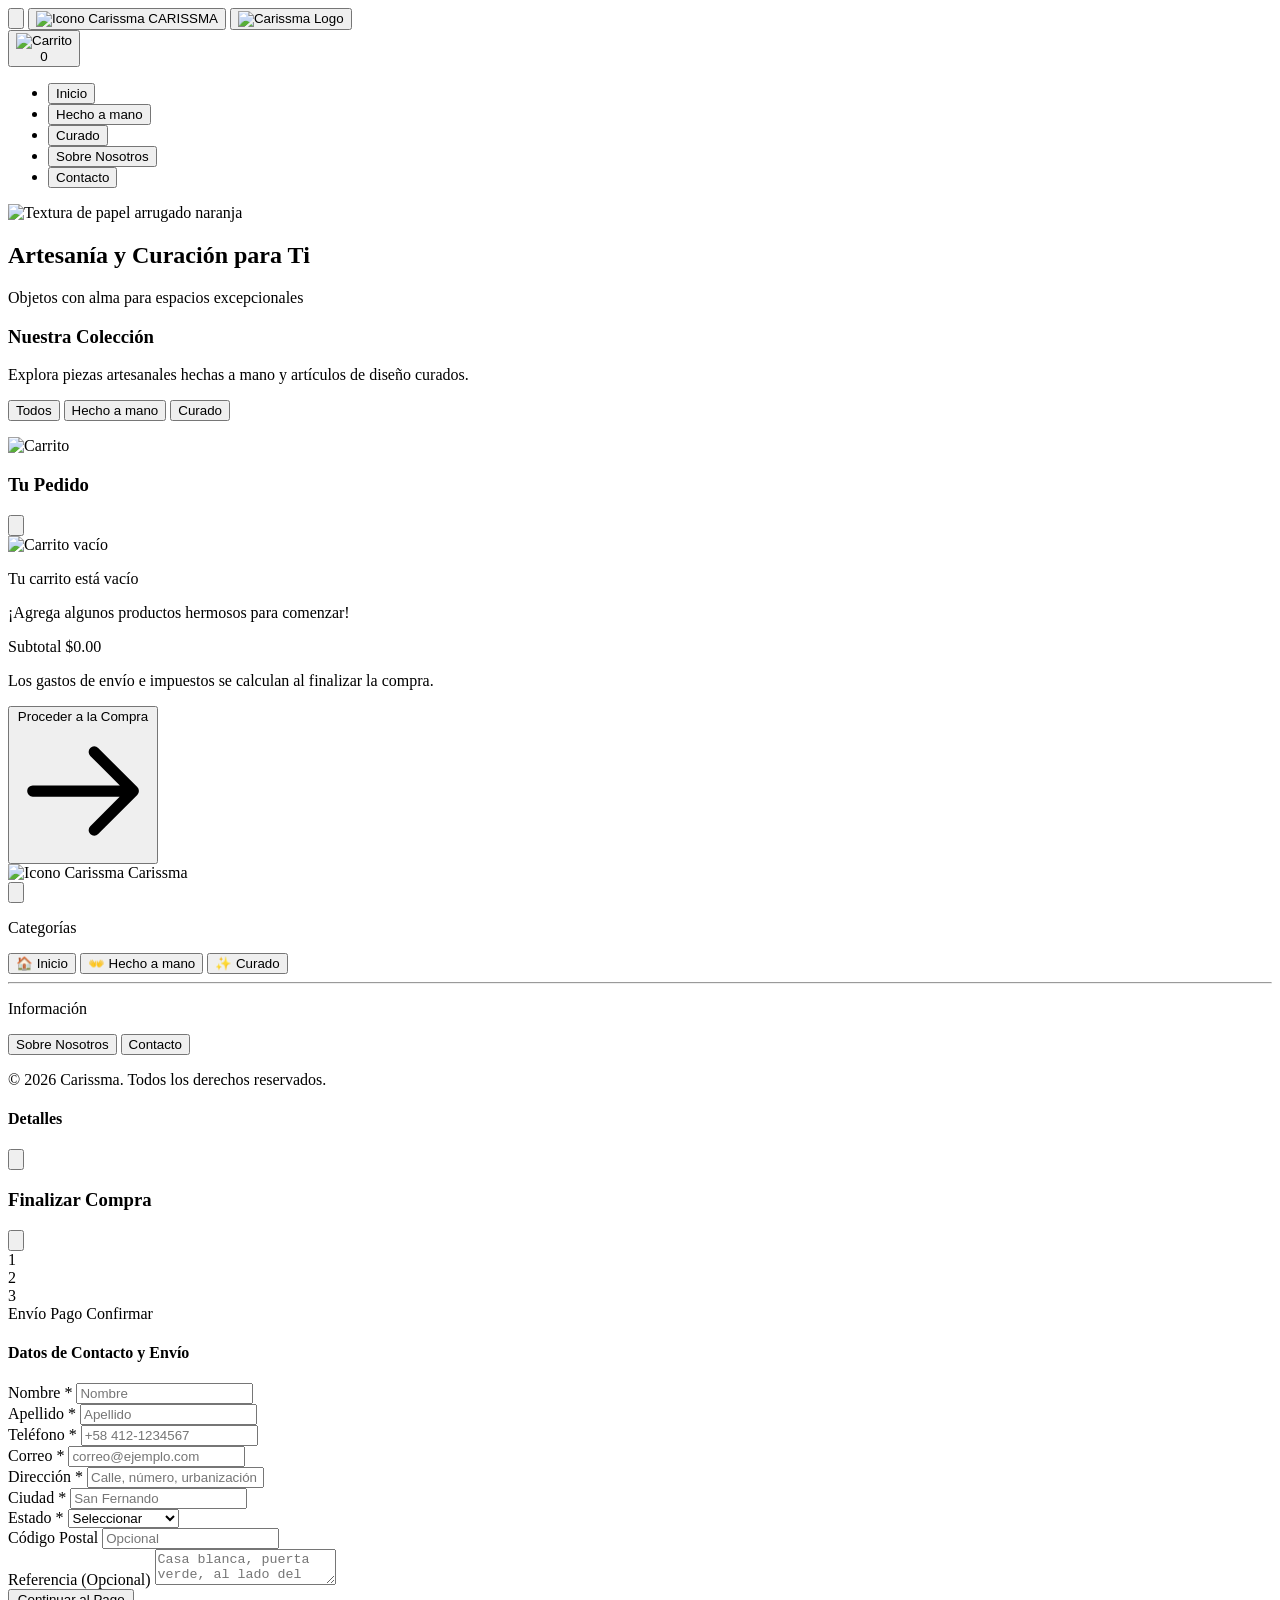
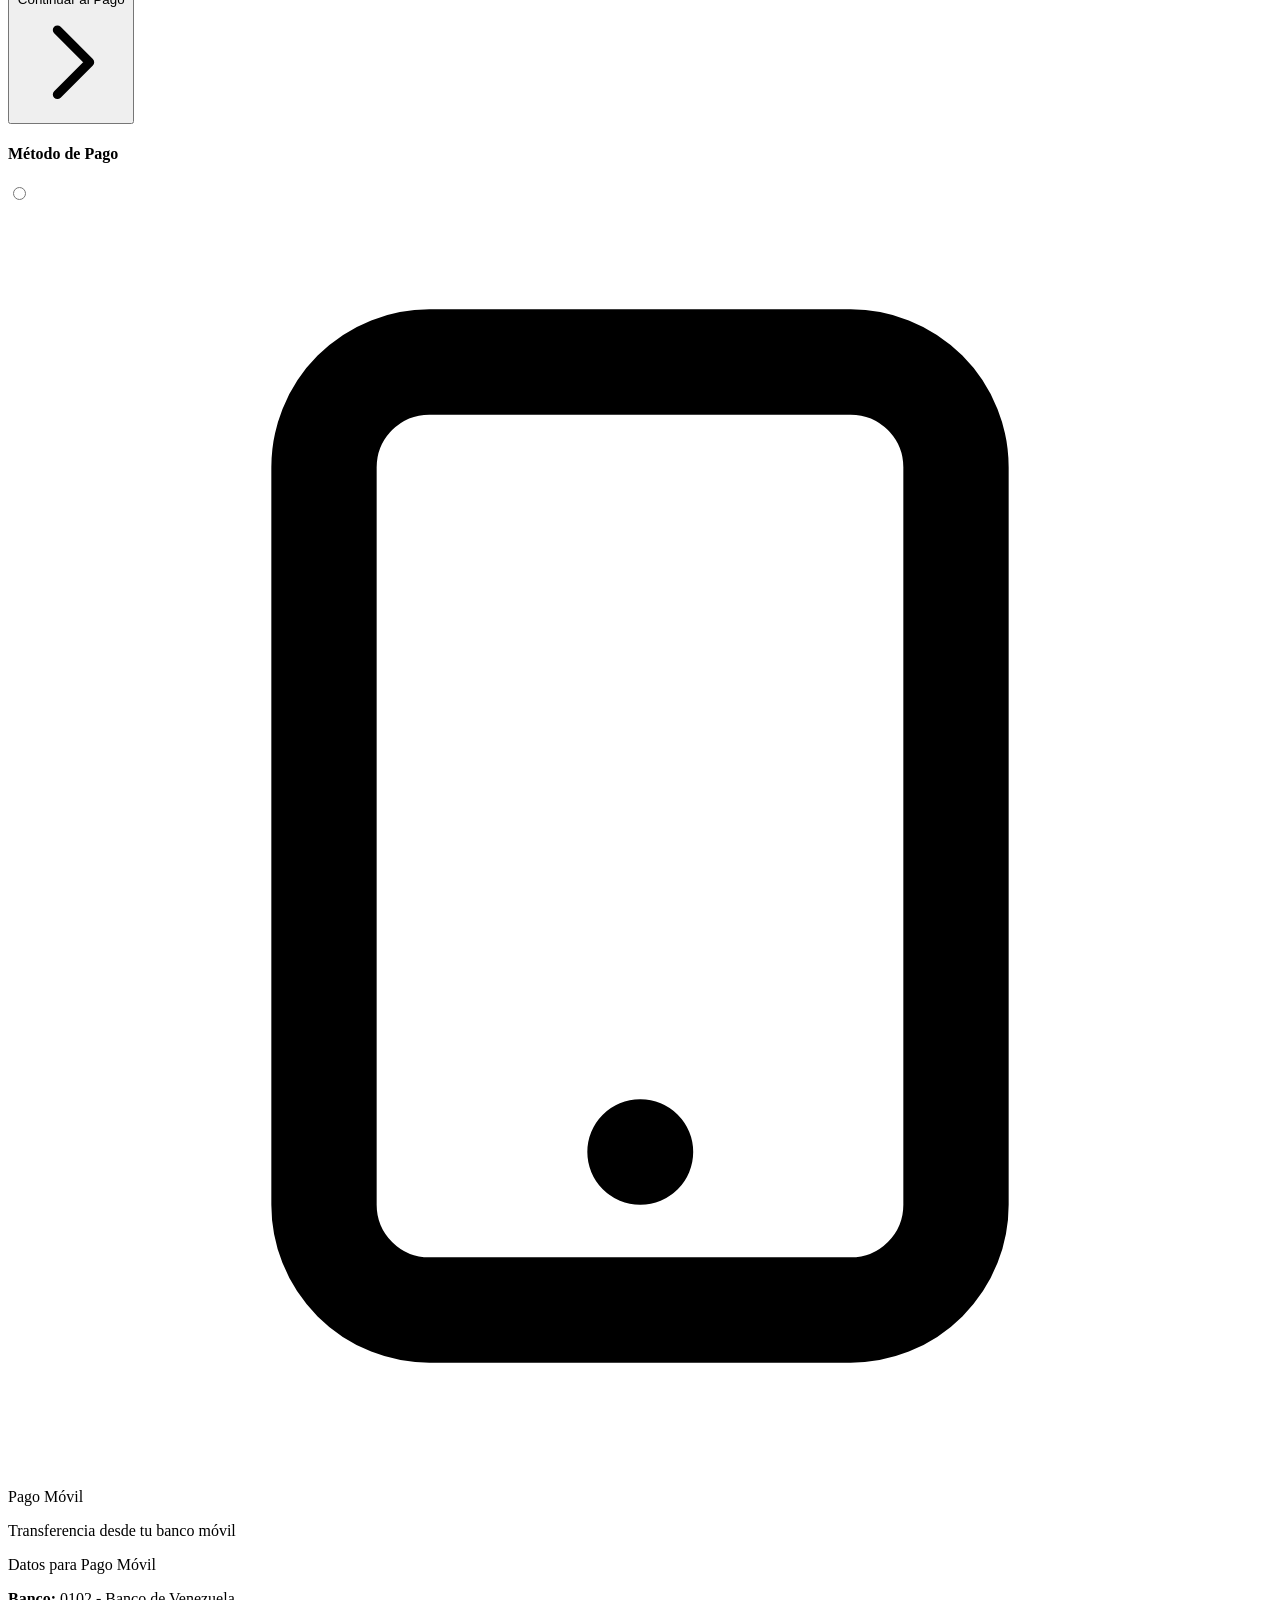
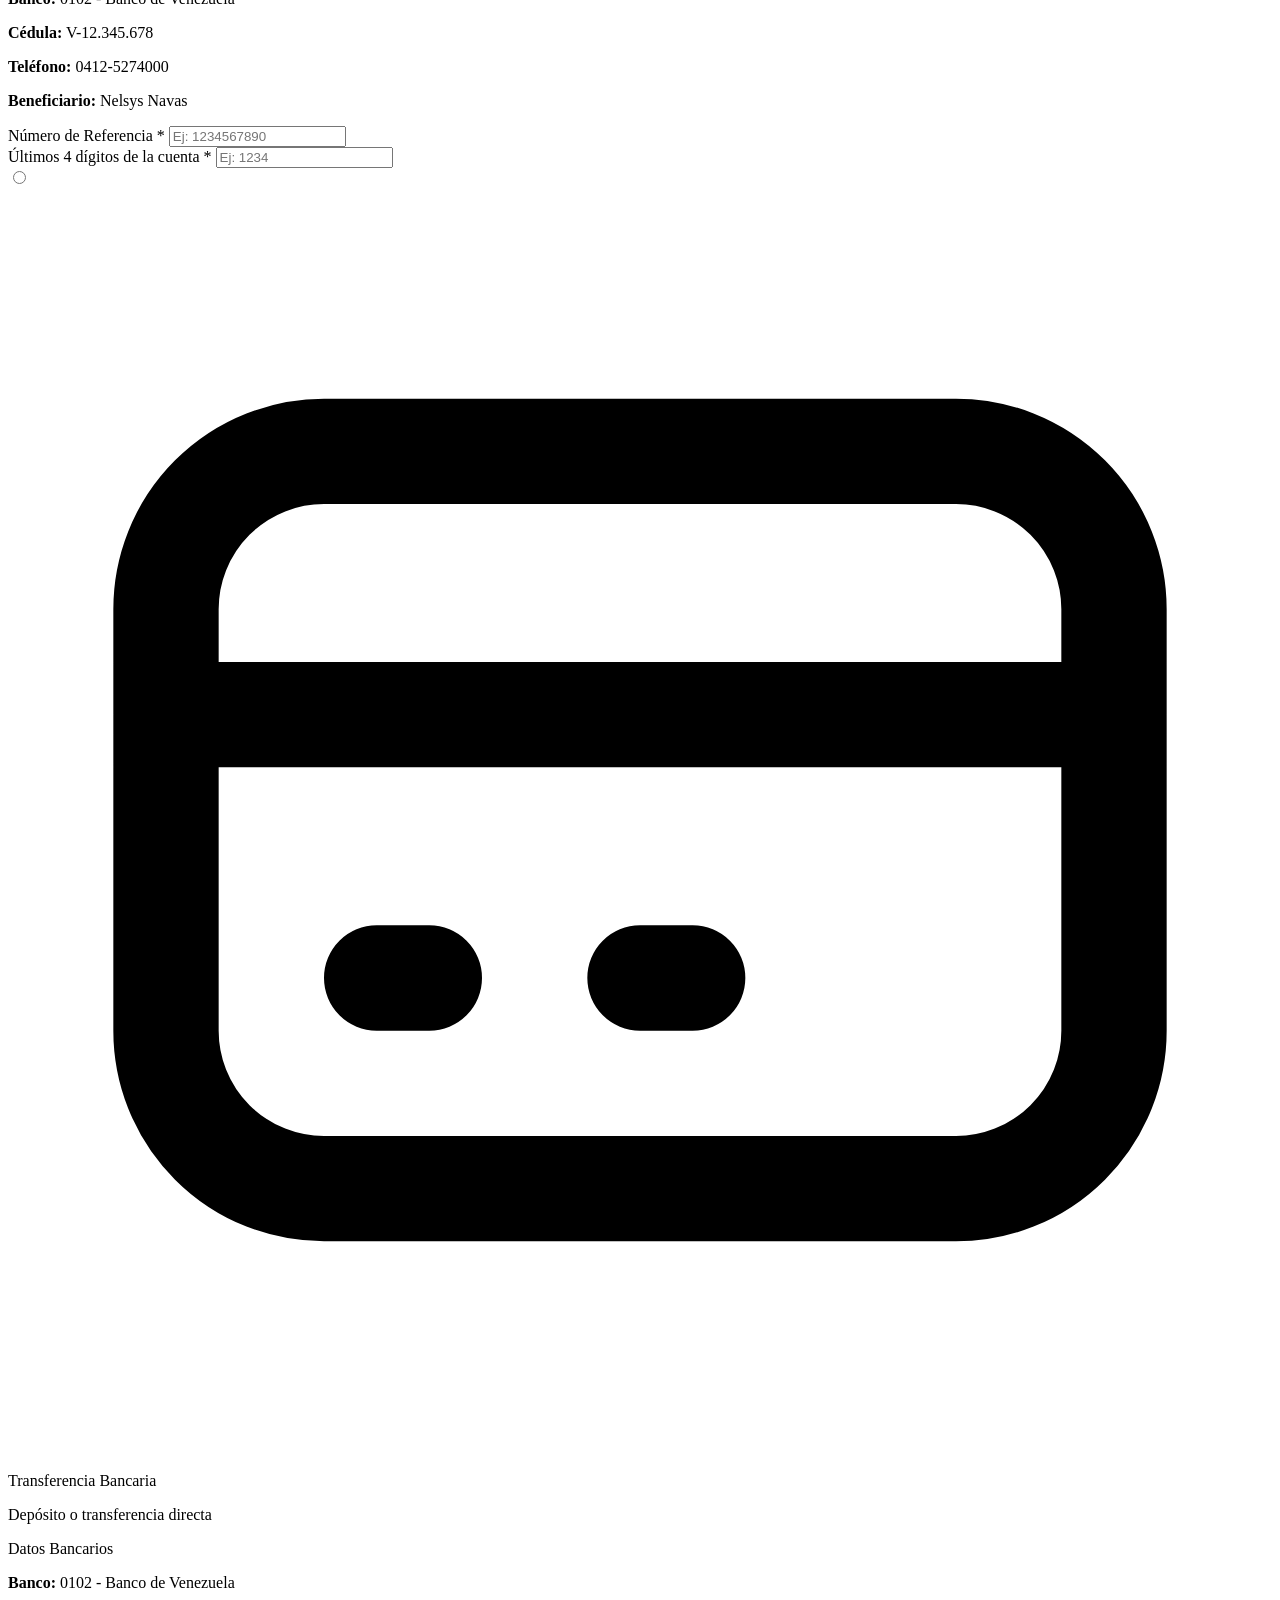
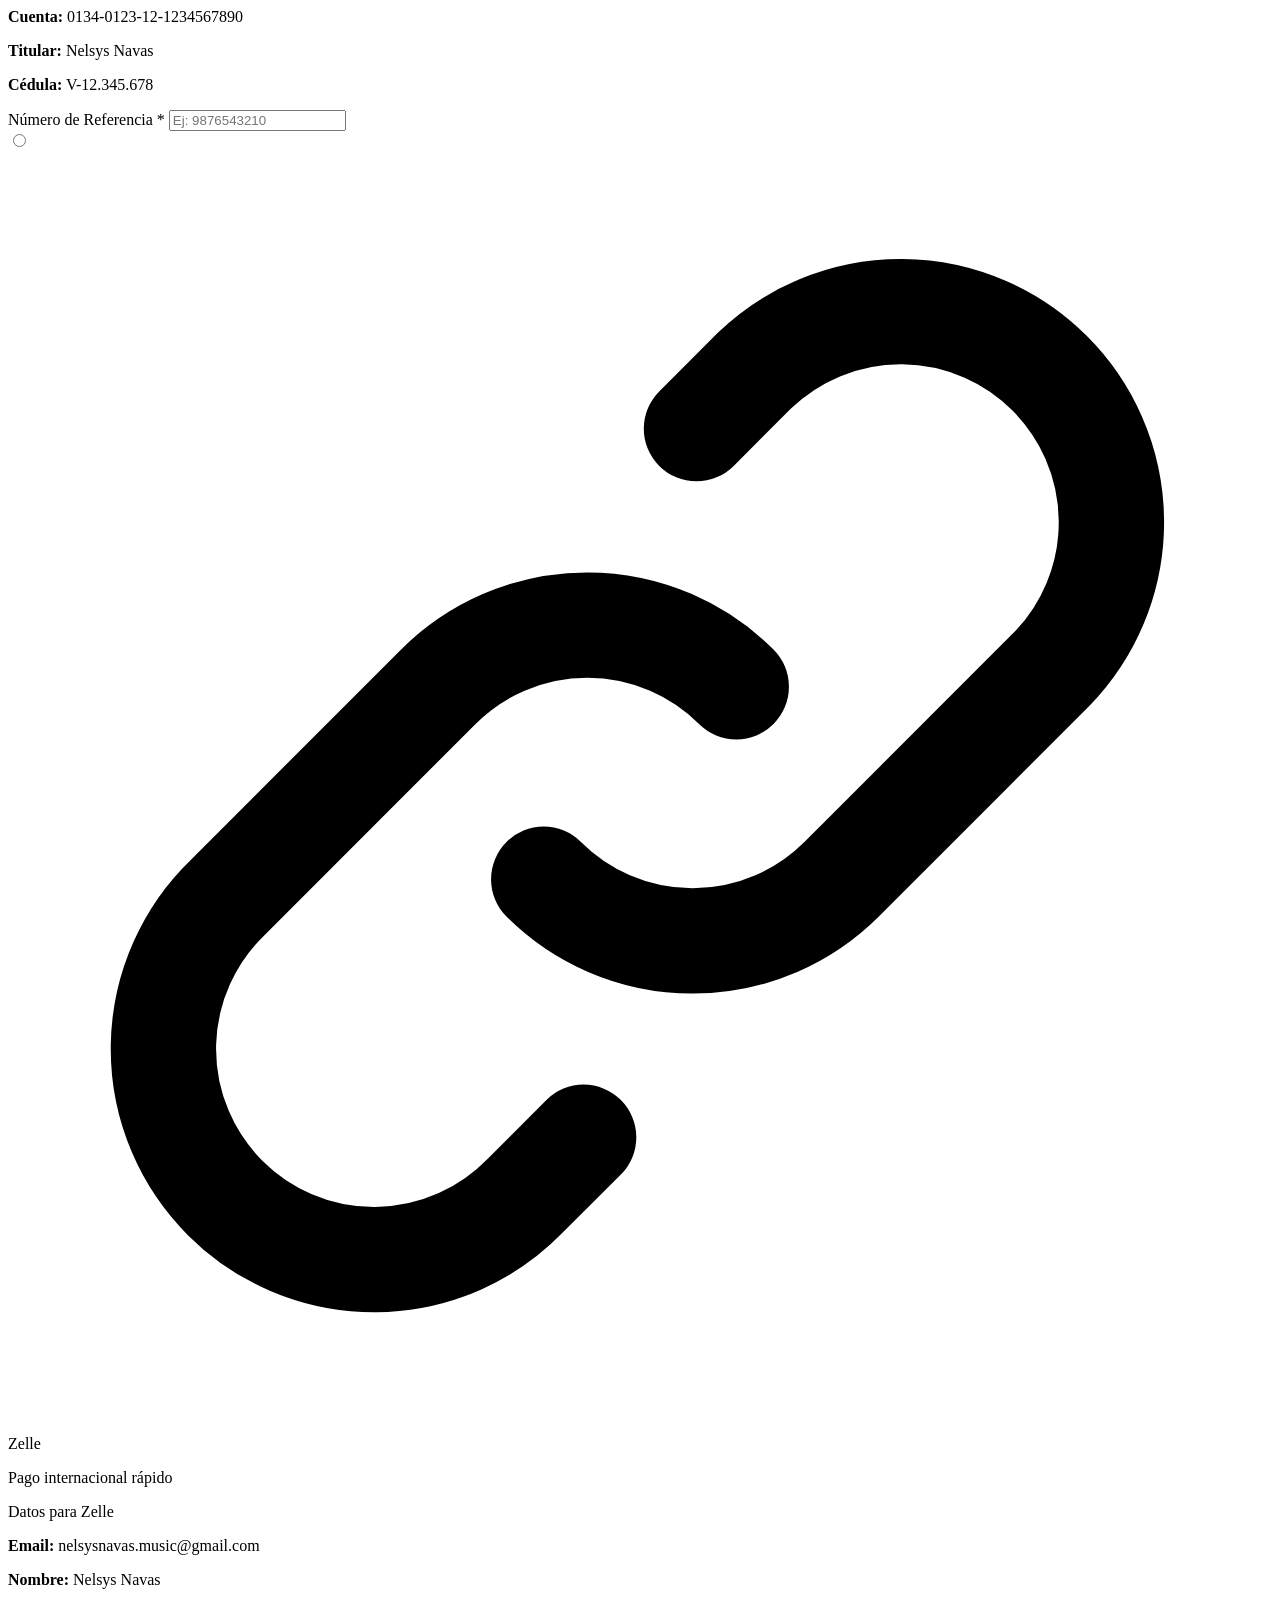
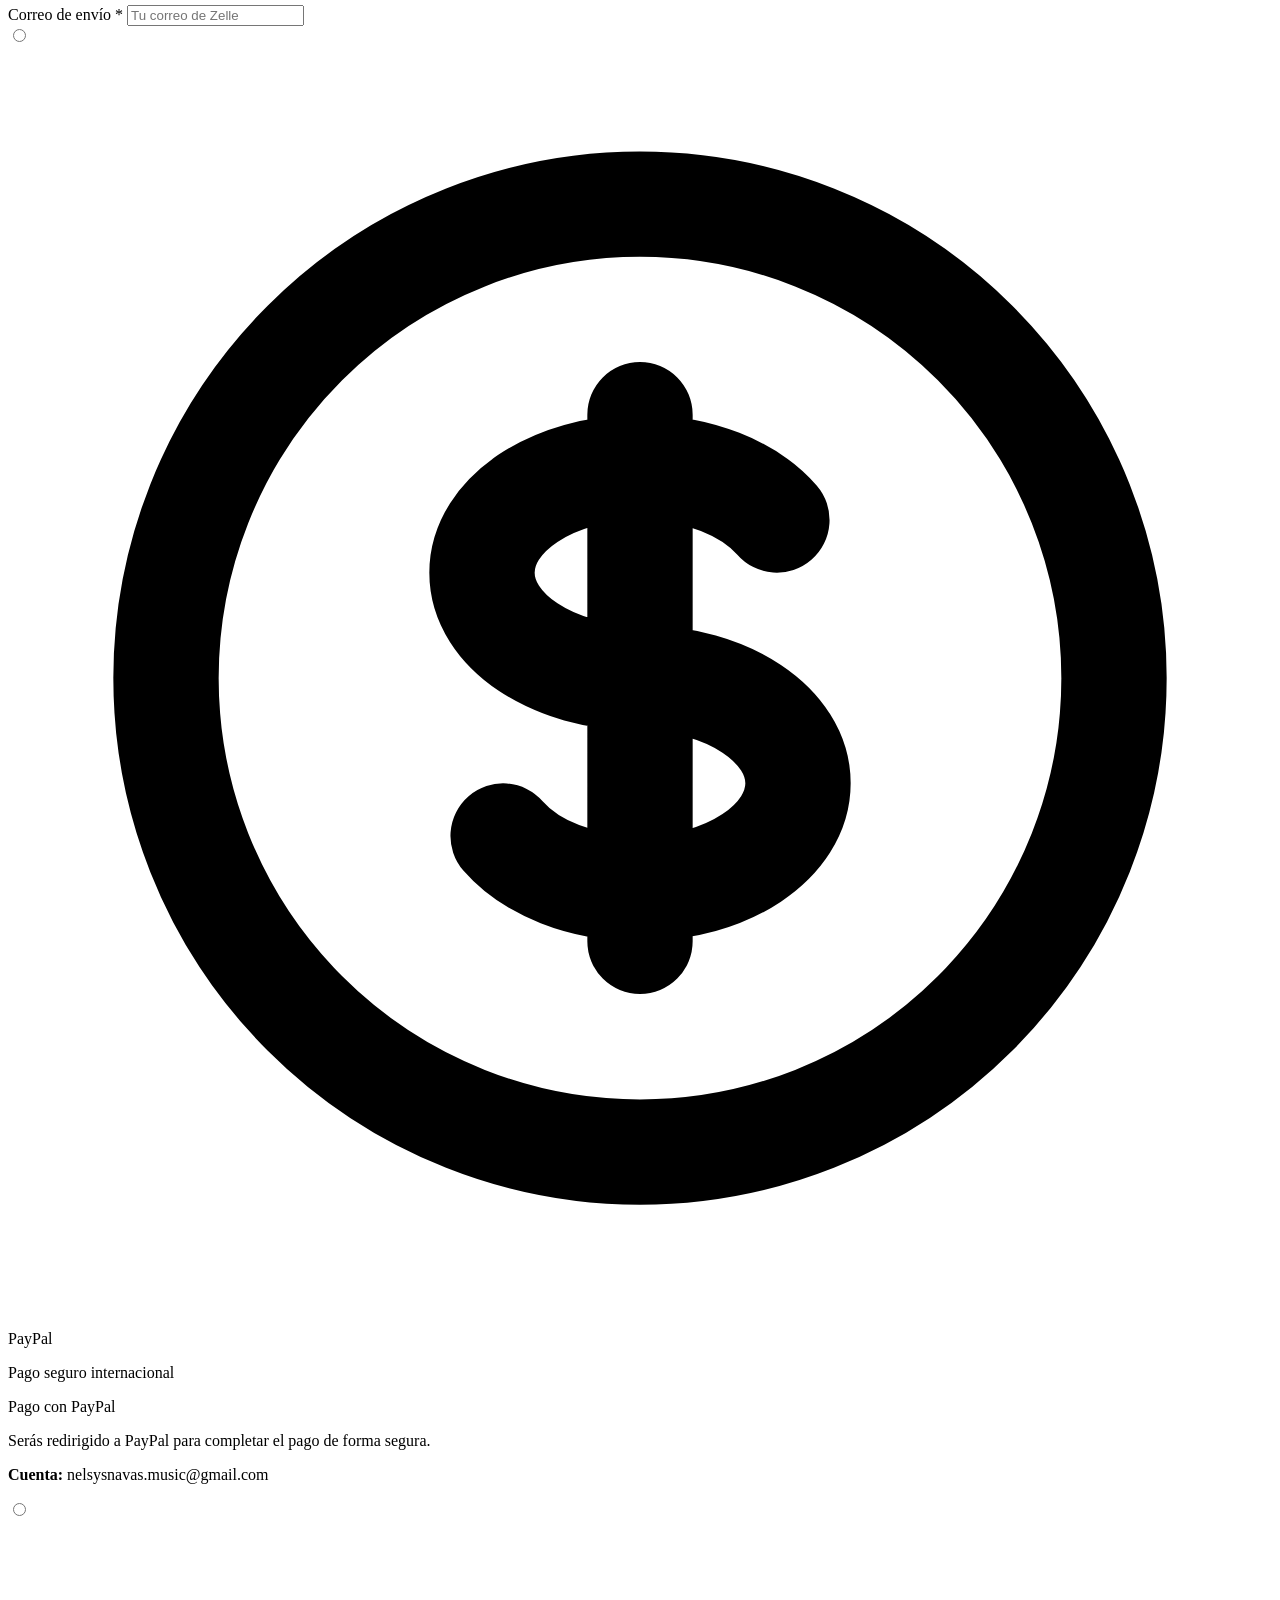
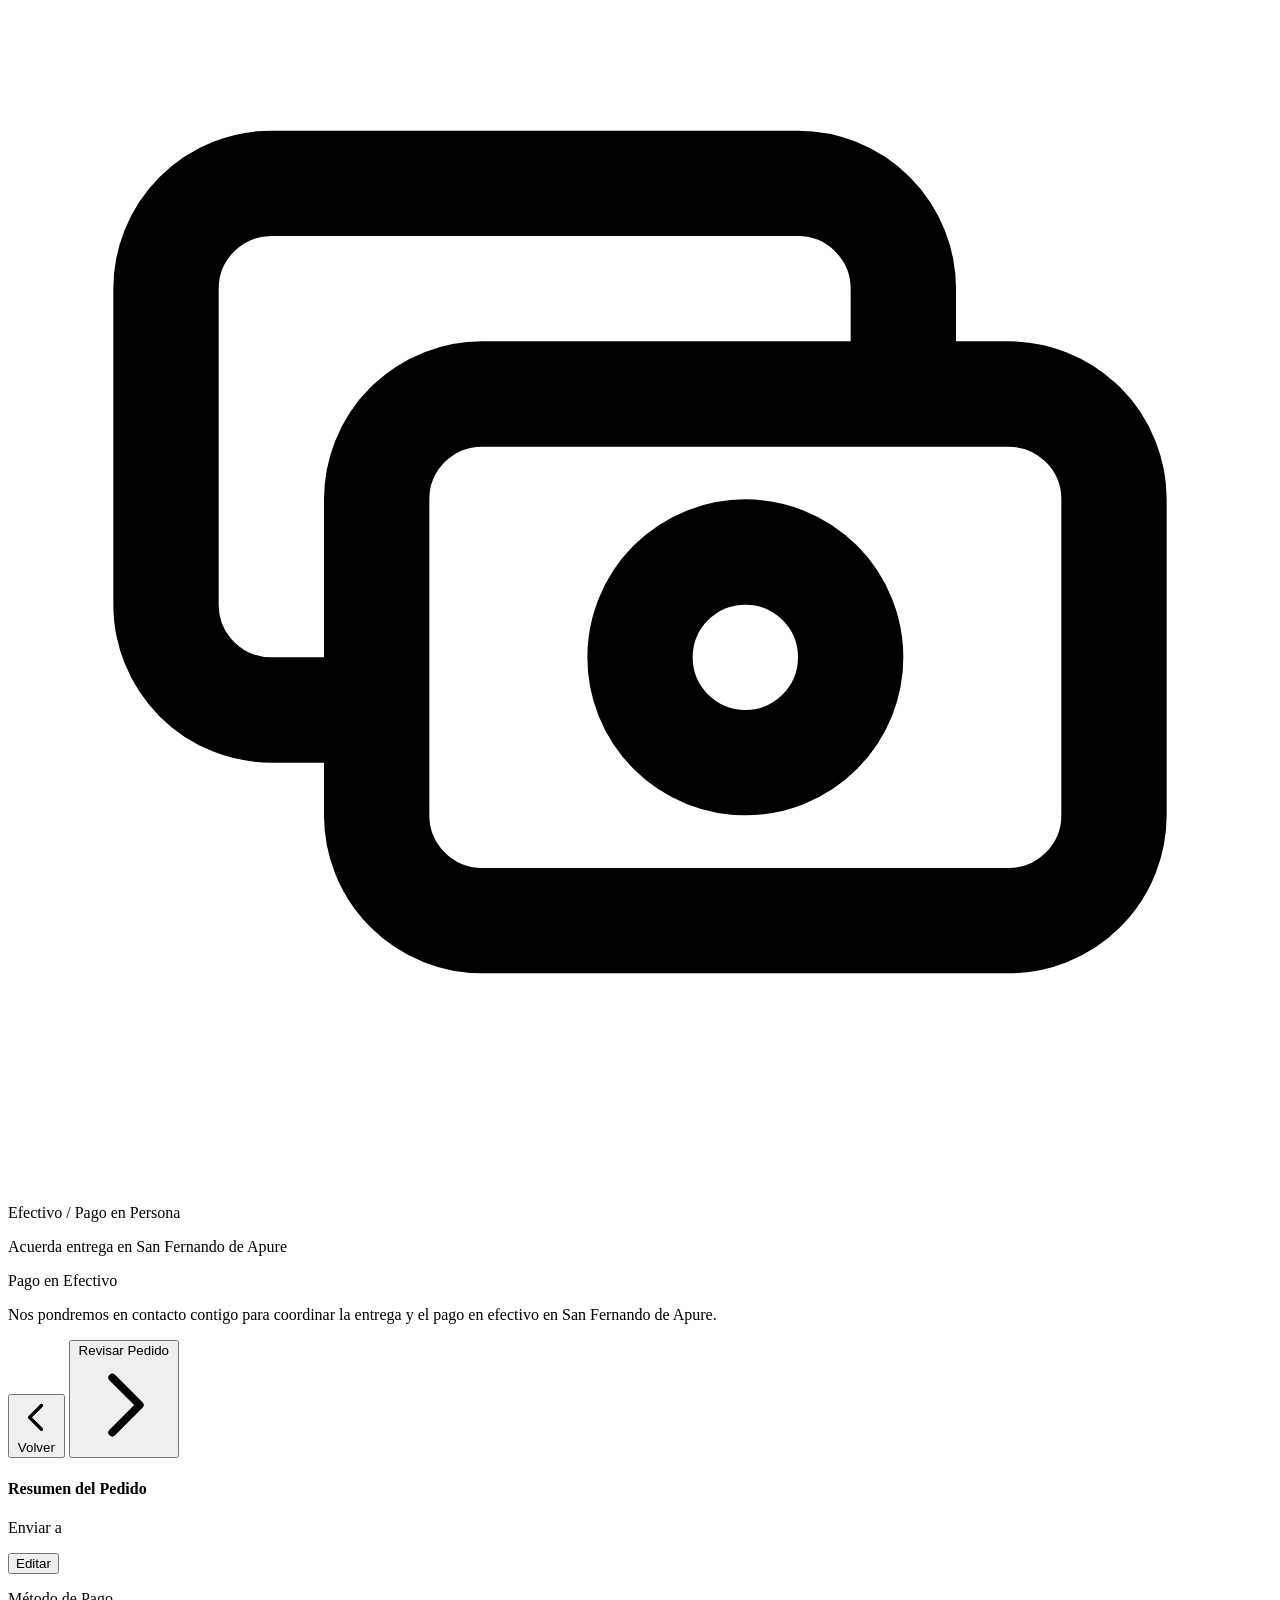
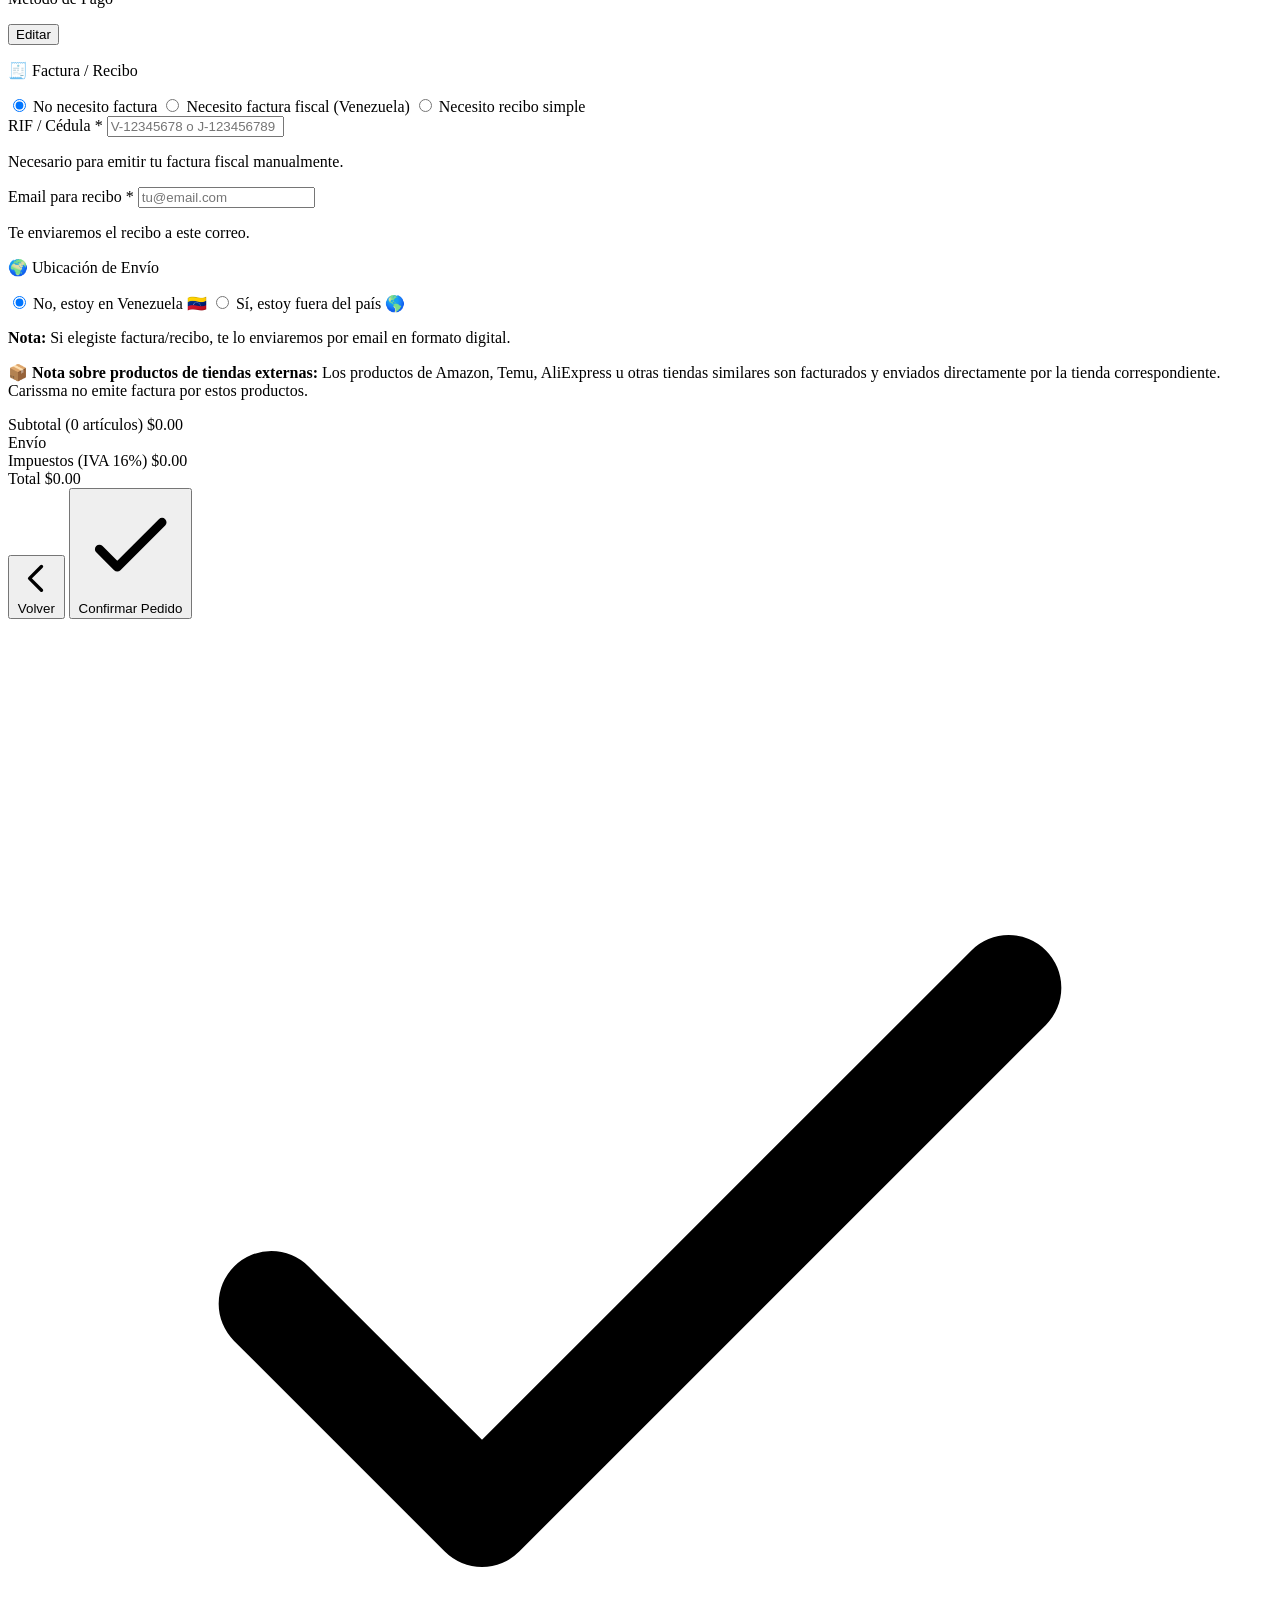
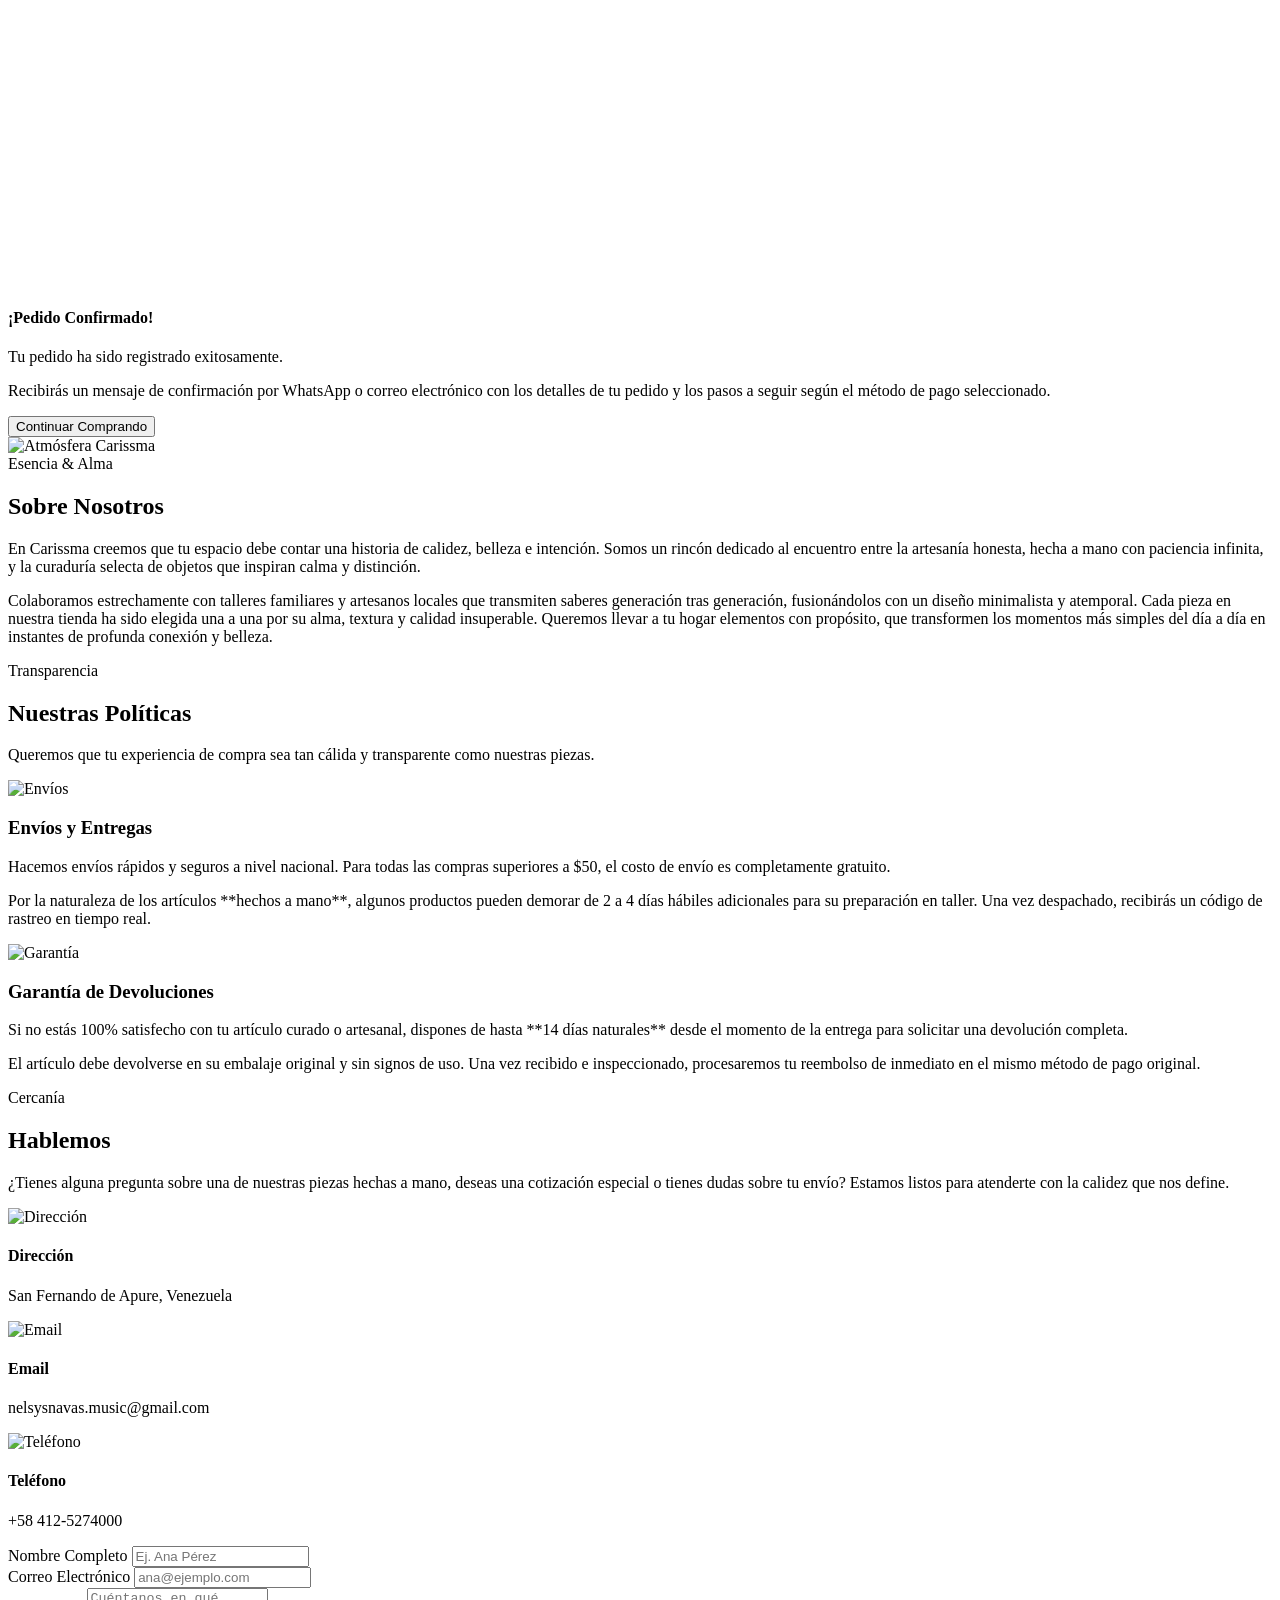
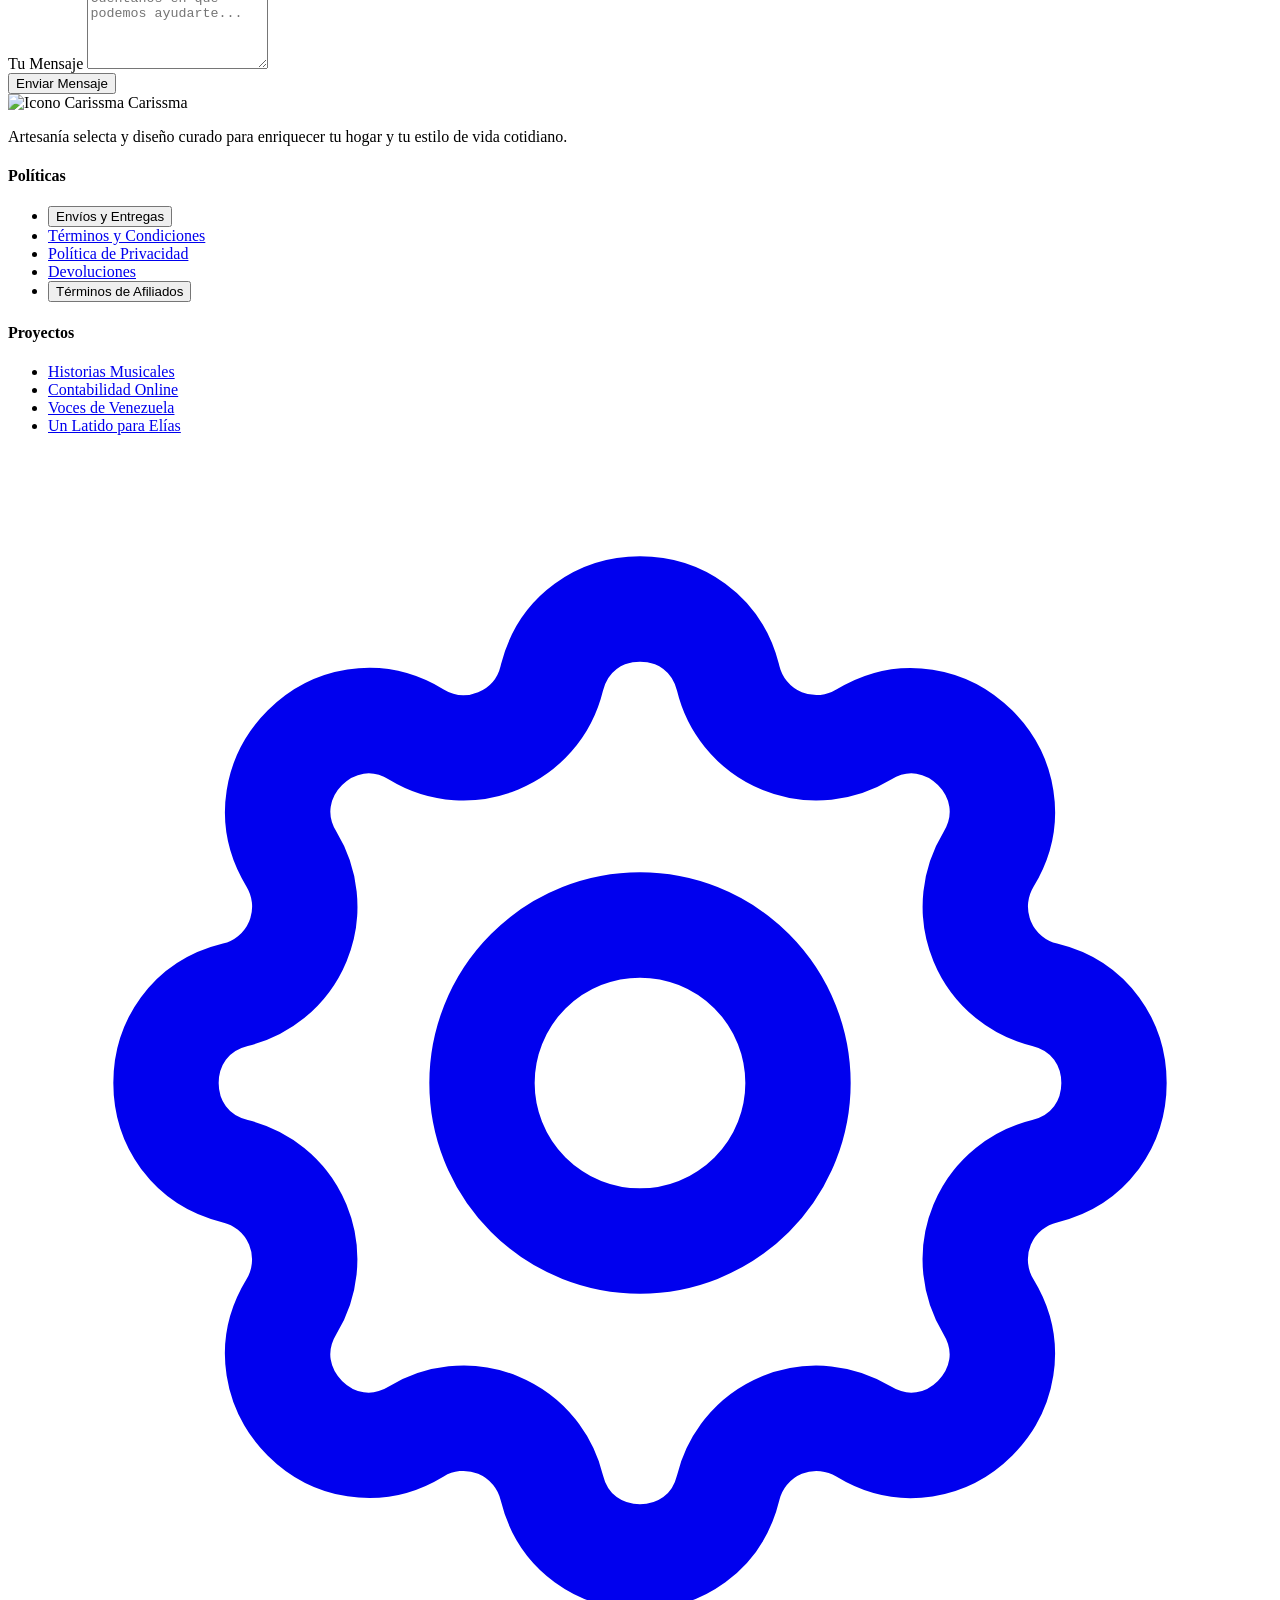
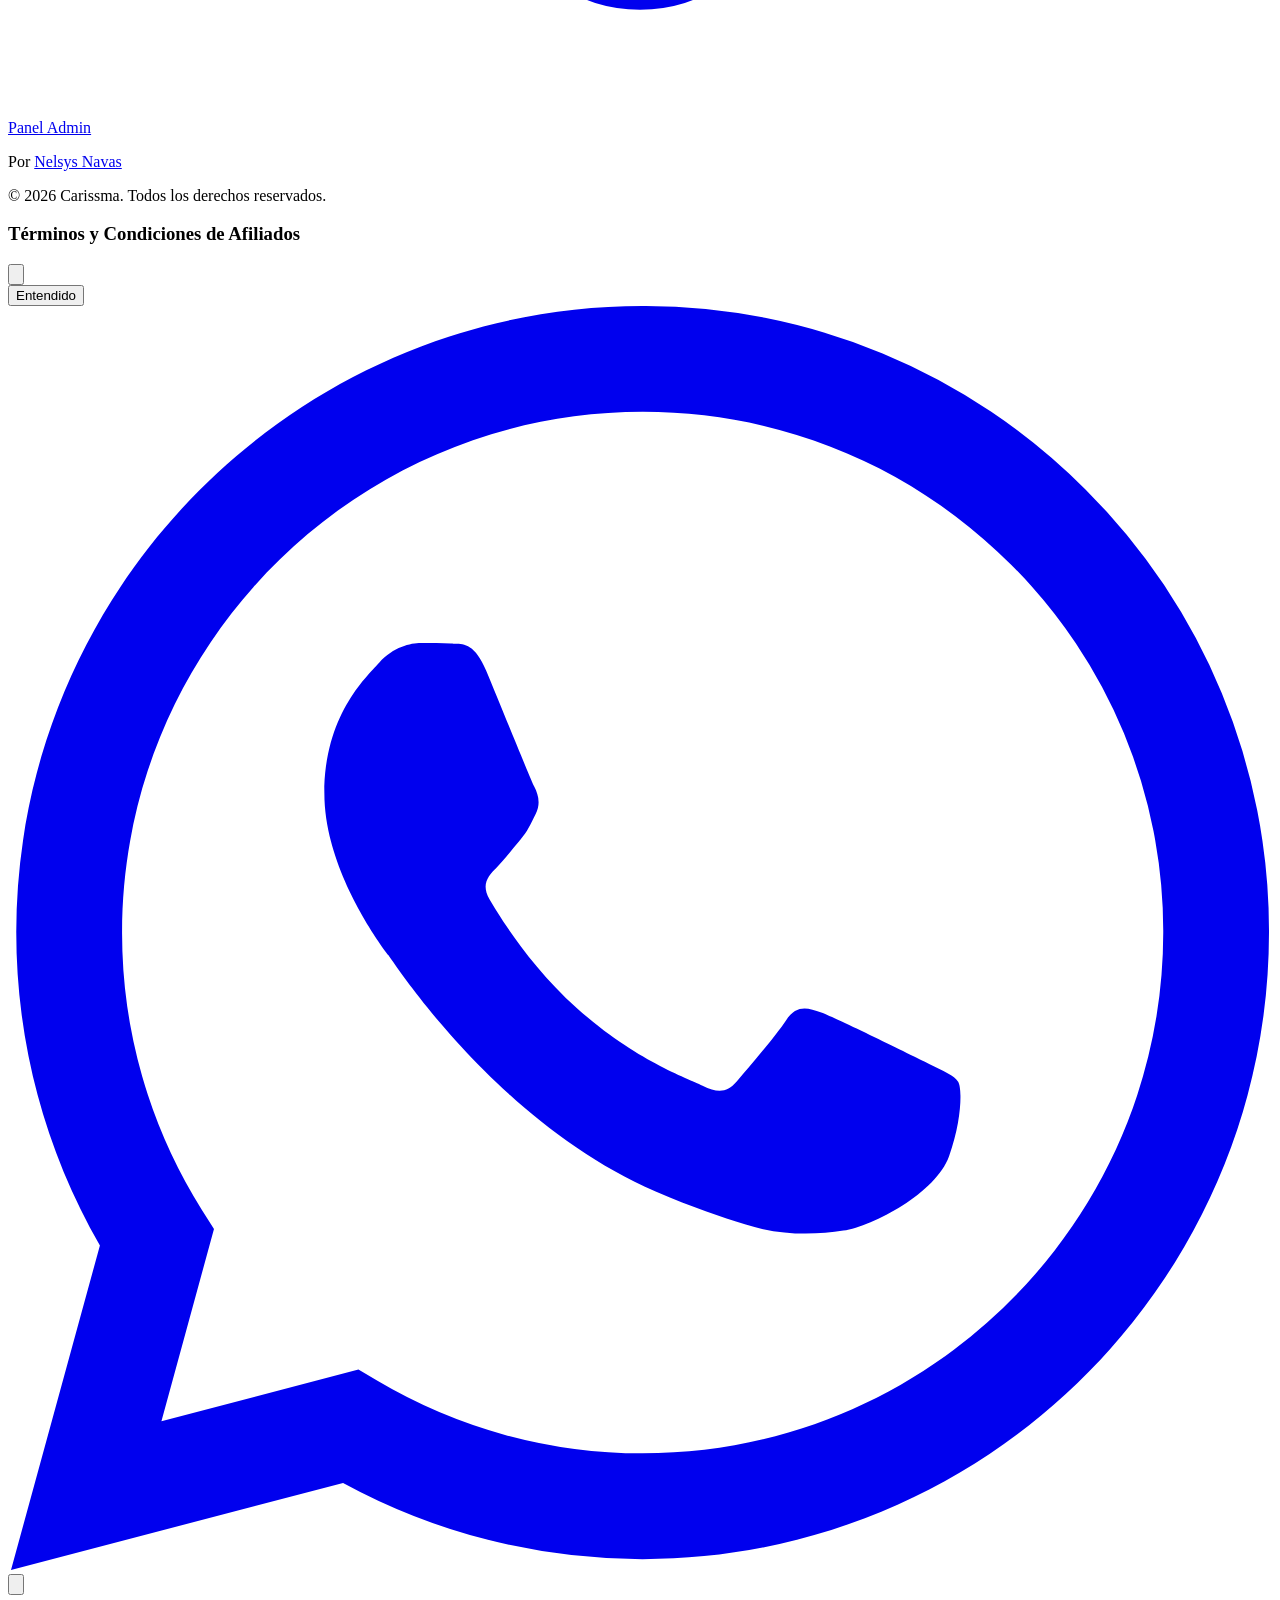
==== index.html @ 15d3a2b2 "Add files via upload" ====
<!DOCTYPE html>
<html lang="es">
<head>
    <meta charset="UTF-8">
    <meta name="viewport" content="width=device-width, initial-scale=1.0">
    <title>Carissma - Artesanía y Curación para Ti</title>
    <link rel="icon" type="image/svg+xml" href="images/favicon.svg">
    <link rel="icon" type="image/png" href="images/favicon.png">
    <!-- Tailwind CSS -->
    <script src="https://cdn.tailwindcss.com"></script>
    <!-- Fuentes de Google -->
    <link rel="preconnect" href="https://fonts.googleapis.com">
    <link rel="preconnect" href="https://fonts.gstatic.com" crossorigin>
    <link href="https://fonts.googleapis.com/css2?family=Montserrat:ital,wght@0,300;0,400;0,500;0,600;0,700;1,400&family=Playfair+Display:ital,wght@0,400;0,600;0,700;1,400&display=swap" rel="stylesheet">
    <!-- CSS Modulares (complementan a Tailwind) -->
    <link rel="stylesheet" href="css/main.css">
    <link rel="stylesheet" href="css/front.css">
</head>
<body class="bg-gray-50 text-gray-800 min-h-screen flex flex-col relative overflow-x-hidden">

    <!-- CABECERA (HEADER) -->
    <header class="bg-white border-b border-gray-100 sticky top-0 z-40 shadow-xs">
        <div class="max-w-7xl mx-auto px-4 py-3 flex justify-between items-center">
            <button onclick="toggleMobileMenu()" class="md:hidden p-2 rounded-full hover:bg-gray-100 transition focus:outline-none cursor-pointer text-gray-600" aria-label="Abrir Menú">
                <svg xmlns="http://www.w3.org/2000/svg" class="h-6 w-6" fill="none" viewBox="0 0 24 24" stroke="currentColor">
                    <path stroke-linecap="round" stroke-linejoin="round" stroke-width="2" d="M4 6h16M4 12h16M4 18h16" />
                </svg>
            </button>

            <button onclick="filterCategory('todos'); smoothScrollTo(0, 1200);" class="hidden md:flex items-center gap-3 cursor-pointer focus:outline-none group text-left" aria-label="Volver al inicio">
                <img src="images/favicon.png" alt="Icono Carissma" class="w-12 h-12 rounded-full object-cover shadow-sm border border-orange-100 transition group-hover:scale-105">
                <span class="hidden sm:inline font-semibold text-gray-700 tracking-wider text-xs group-hover:text-orange-600 transition">CARISSMA</span>
            </button>

            <button onclick="filterCategory('todos'); smoothScrollTo(0, 1200);" class="flex justify-center flex-1 max-w-xs md:max-w-sm px-4 cursor-pointer focus:outline-none group" aria-label="Volver al inicio">
                <img src="images/logocarissma_horizontal.png" alt="Carissma Logo" class="h-12 md:h-16 object-contain transition group-hover:scale-102">
            </button>

            <div class="flex items-center">
                <button onclick="toggleCart()" class="relative p-2 rounded-full hover:bg-gray-100 transition focus:outline-none cursor-pointer" aria-label="Ver Carrito">
                    <div class="w-10 h-10 flex items-center justify-center bg-orange-50 rounded-full text-orange-600 hover:text-orange-700">
                        <img src="images/shopping-bag.svg" alt="Carrito" class="w-6 h-6">
                    </div>
                    <span id="cart-counter" class="absolute top-0 right-0 bg-orange-600 text-white text-xs font-bold w-5 h-5 flex items-center justify-center rounded-full border-2 border-white shadow-sm transform translate-x-1 -translate-y-1">0</span>
                </button>
            </div>
        </div>

        <nav class="hidden md:block bg-white border-t border-gray-50 py-3">
            <ul class="flex justify-center items-center px-4 space-x-12 text-sm font-medium text-gray-600 w-full">
                <li>
                    <button onclick="filterCategory('todos'); smoothScrollTo(0, 1200);" id="btn-nav-todos" class="hover:text-orange-600 transition border-b-2 border-orange-500 pb-1 text-orange-600 cursor-pointer inline-block">Inicio</button>
                </li>
                <li>
                    <button onclick="filterCategory('Hecho a mano'); smoothScrollTo(0, 1200);" id="btn-nav-handmade" class="hover:text-orange-600 transition border-b-2 border-transparent pb-1 cursor-pointer inline-block">Hecho a mano</button>
                </li>
                <li>
                    <button onclick="filterCategory('Curado'); smoothScrollTo(0, 1200);" id="btn-nav-curated" class="hover:text-orange-600 transition border-b-2 border-transparent pb-1 cursor-pointer inline-block">Curado</button>
                </li>
                <li>
                    <button onclick="smoothScrollToSection('#nosotros-section')" class="hover:text-orange-600 transition cursor-pointer inline-block">Sobre Nosotros</button>
                </li>
                <li>
                    <button onclick="smoothScrollToSection('#contacto-section')" class="hover:text-orange-600 transition cursor-pointer inline-block">Contacto</button>
                </li>
            </ul>
        </nav>
    </header>

    <!-- BANNER HERO -->
    <div class="relative bg-orange-500 h-40 md:h-52 flex items-center justify-center overflow-hidden shadow-inner">
        <img src="images/textura_carissma.jpg" alt="Textura de papel arrugado naranja" class="absolute inset-0 w-full h-full object-cover opacity-85 mix-blend-multiply">
        <div class="absolute inset-0 bg-black/10"></div>
        <div class="relative z-10 text-center px-4">
            <h2 class="serif-font text-2xl sm:text-3xl md:text-5xl text-white font-medium tracking-wide drop-shadow-md">
                Artesanía y Curación para Ti
            </h2>
            <p class="text-white/90 text-[10px] sm:text-xs md:text-sm mt-2 tracking-widest uppercase font-light">Objetos con alma para espacios excepcionales</p>
        </div>
    </div>

    <!-- CONTENIDO PRINCIPAL -->
    <main class="flex-grow max-w-7xl mx-auto px-4 py-10 w-full">
        <div class="flex flex-col sm:flex-row justify-between items-start sm:items-center mb-8 gap-4 border-b border-gray-100 pb-4">
            <div>
                <h3 id="category-title" class="serif-font text-2xl md:text-3xl text-gray-900 font-semibold">Nuestra Colección</h3>
                <p id="category-desc" class="text-gray-500 text-sm mt-1">Explora piezas artesanales hechas a mano y artículos de diseño curados.</p>
            </div>
            <div class="flex gap-2 w-full sm:w-auto">
                <button onclick="filterCategory('todos')" id="btn-filter-todos" class="flex-1 sm:flex-none px-4 py-2 rounded-full text-xs font-semibold bg-orange-600 text-white shadow-xs transition hover:bg-orange-700 cursor-pointer">
                    Todos
                </button>
                <button onclick="filterCategory('Hecho a mano')" id="btn-filter-handmade" class="flex-1 sm:flex-none px-4 py-2 rounded-full text-xs font-semibold bg-white border border-gray-200 text-gray-700 hover:bg-gray-50 transition cursor-pointer">
                    Hecho a mano
                </button>
                <button onclick="filterCategory('Curado')" id="btn-filter-curated" class="flex-1 sm:flex-none px-4 py-2 rounded-full text-xs font-semibold bg-white border border-gray-200 text-gray-700 hover:bg-gray-50 transition cursor-pointer">
                    Curado
                </button>
            </div>
        </div>

        <div id="products-grid" class="grid grid-cols-2 sm:grid-cols-2 lg:grid-cols-4 gap-4 md:gap-8">
            <!-- Los productos se renderizan dinámicamente mediante JavaScript -->
        </div>
        <div id="aff-coletilla-container" class="mt-6 text-center hidden">
            <p id="aff-coletilla-display" class="text-[11px] text-gray-500 italic"></p>
        </div>
    </main>

    <!-- PANEL DEL CARRITO DE COMPRAS (SIDEBAR DESLIZANTE) -->
    <div id="cart-sidebar" class="fixed inset-y-0 right-0 w-full sm:w-[450px] bg-white z-50 shadow-2xl cart-transition transform translate-x-full flex flex-col border-l border-gray-100">
        <div class="p-6 border-b border-gray-100 flex justify-between items-center">
            <div class="flex items-center gap-2">
                <img src="images/shopping-bag.svg" alt="Carrito" class="w-6 h-6">
                <h3 class="serif-font text-xl font-bold text-gray-900">Tu Pedido</h3>
            </div>
            <button onclick="toggleCart()" class="p-2 text-gray-400 hover:text-gray-600 rounded-full hover:bg-gray-50 transition cursor-pointer">
                <svg xmlns="http://www.w3.org/2000/svg" class="h-6 w-6" fill="none" viewBox="0 0 24 24" stroke="currentColor">
                    <path stroke-linecap="round" stroke-linejoin="round" stroke-width="2" d="M6 18L18 6M6 6l12 12" />
                </svg>
            </button>
        </div>

        <div id="cart-items" class="flex-1 overflow-y-auto p-6 space-y-4 no-scrollbar">
            <div class="text-center py-12 text-gray-400 flex flex-col items-center justify-center h-full">
                <img src="images/shopping-bag.svg" alt="Carrito vacío" class="w-20 h-20 mb-3 opacity-60">
                <p class="font-medium text-gray-600">Tu carrito está vacío</p>
                <p class="text-xs text-gray-400 mt-1">¡Agrega algunos productos hermosos para comenzar!</p>
            </div>
        </div>

        <div class="p-6 border-t border-gray-100 bg-gray-50">
            <div class="flex justify-between items-center mb-4">
                <span class="text-gray-600 text-sm font-medium">Subtotal</span>
                <span id="cart-subtotal" class="text-2xl font-bold text-gray-900">$0.00</span>
            </div>
            <p class="text-[10px] text-gray-400 mb-4">Los gastos de envío e impuestos se calculan al finalizar la compra.</p>
            <button onclick="proceedToCheckout()" class="w-full bg-orange-600 hover:bg-orange-700 text-white py-3 rounded-xl font-semibold shadow-md transition-all hover:shadow-lg flex items-center justify-center gap-2 cursor-pointer">
                <span>Proceder a la Compra</span>
                <svg xmlns="http://www.w3.org/2000/svg" class="h-5 w-5" fill="none" viewBox="0 0 24 24" stroke="currentColor">
                    <path stroke-linecap="round" stroke-linejoin="round" stroke-width="2" d="M14 5l7 7m0 0l-7 7m7-7H3" />
                </svg>
            </button>
        </div>
    </div>

    <!-- PANEL DEL MENÚ MÓVIL (SIDEBAR DESLIZANTE IZQUIERDO) -->
    <div id="mobile-menu" class="fixed inset-y-0 left-0 w-72 bg-white z-50 shadow-2xl cart-transition transform -translate-x-full flex flex-col border-r border-gray-100">
        <div class="p-6 border-b border-gray-100 flex justify-between items-center">
            <div class="flex items-center gap-2">
                <img src="images/favicon.png" alt="Icono Carissma" class="w-8 h-8 rounded-full object-cover border border-orange-100">
                <span class="serif-font text-lg font-bold text-orange-600">Carissma</span>
            </div>
            <button onclick="toggleMobileMenu()" class="p-2 text-gray-400 hover:text-gray-600 rounded-full hover:bg-gray-50 transition cursor-pointer">
                <svg xmlns="http://www.w3.org/2000/svg" class="h-6 w-6" fill="none" viewBox="0 0 24 24" stroke="currentColor">
                    <path stroke-linecap="round" stroke-linejoin="round" stroke-width="2" d="M6 18L18 6M6 6l12 12" />
                </svg>
            </button>
        </div>

        <div class="flex-1 overflow-y-auto p-6 space-y-6">
            <div class="space-y-1">
                <p class="text-[10px] font-bold text-gray-400 uppercase tracking-widest mb-3">Categorías</p>
                <button onclick="filterCategory('todos'); toggleMobileMenu(); smoothScrollTo(0, 1200);" class="w-full text-left py-2.5 px-4 rounded-xl text-sm font-medium text-gray-700 hover:bg-orange-50 hover:text-orange-600 transition flex items-center gap-3">
                    <span>🏠</span> Inicio
                </button>
                <button onclick="filterCategory('Hecho a mano'); toggleMobileMenu(); smoothScrollTo(0, 1200);" class="w-full text-left py-2.5 px-4 rounded-xl text-sm font-medium text-gray-700 hover:bg-orange-50 hover:text-orange-600 transition flex items-center gap-3">
                    <span>👐</span> Hecho a mano
                </button>
                <button onclick="filterCategory('Curado'); toggleMobileMenu(); smoothScrollTo(0, 1200);" class="w-full text-left py-2.5 px-4 rounded-xl text-sm font-medium text-gray-700 hover:bg-orange-50 hover:text-orange-600 transition flex items-center gap-3">
                    <span>✨</span> Curado
                </button>
            </div>

            <hr class="border-gray-100">

            <div class="space-y-1">
                <p class="text-[10px] font-bold text-gray-400 uppercase tracking-widest mb-3">Información</p>
                <button onclick="toggleMobileMenu(); smoothScrollToSection('#nosotros-section');" class="w-full text-left py-2.5 px-4 rounded-xl text-sm font-medium text-gray-700 hover:bg-orange-50 hover:text-orange-600 transition flex items-center gap-3">
                    Sobre Nosotros
                </button>
                <button onclick="toggleMobileMenu(); smoothScrollToSection('#contacto-section');" class="w-full text-left py-2.5 px-4 rounded-xl text-sm font-medium text-gray-700 hover:bg-orange-50 hover:text-orange-600 transition flex items-center gap-3">
                    Contacto
                </button>
            </div>
        </div>

        <div class="p-6 border-t border-gray-100 bg-gray-50 text-center mt-auto">
            <p class="text-zinc-500 text-[10px]">&copy; 2026 Carissma. Todos los derechos reservados.</p>
        </div>
    </div>

    <!-- Fondo opaco cuando el menú móvil está activo -->
    <div id="mobile-menu-overlay" onclick="toggleMobileMenu()" class="fixed inset-0 bg-black/40 z-40 hidden transition-opacity"></div>

    <!-- Fondo opaco cuando el carrito está activo -->
    <div id="cart-overlay" onclick="toggleCart()" class="fixed inset-0 bg-black/40 z-40 hidden transition-opacity"></div>

    <!-- MODAL DE DETALLE DE PRODUCTO E INFORMACIÓN GENERAL -->
    <div id="detail-modal" class="modal-container fixed inset-0 z-50 flex items-center justify-center p-4">
        <div class="modal-backdrop absolute inset-0 bg-black/60" onclick="closeDetailModal()"></div>
        <div id="modal-card-inner" class="modal-card bg-white rounded-3xl w-full max-h-[90vh] overflow-y-auto no-scrollbar relative z-10 shadow-2xl max-w-lg">
            <div class="p-6">
                <div id="modal-header" class="flex justify-between items-start mb-4">
                    <h4 id="modal-title" class="serif-font text-2xl font-bold text-gray-900">Detalles</h4>
                    <button onclick="closeDetailModal()" class="text-gray-400 hover:text-gray-600 p-1 hover:bg-gray-100 rounded-full cursor-pointer focus:outline-none">
                        <svg xmlns="http://www.w3.org/2000/svg" class="h-6 w-6" fill="none" viewBox="0 0 24 24" stroke="currentColor">
                            <path stroke-linecap="round" stroke-linejoin="round" stroke-width="2" d="M6 18L18 6M6 6l12 12" />
                        </svg>
                    </button>
                </div>
                <div id="modal-content-area" class="space-y-4"></div>
            </div>
        </div>
    </div>

    <!-- MODAL DE CHECKOUT MULTI-PASO -->
    <div id="checkout-modal" class="modal-container fixed inset-0 z-50 flex items-center justify-center p-4">
        <div class="modal-backdrop absolute inset-0 bg-black/60" onclick="closeCheckoutModal()"></div>
        <div class="modal-card bg-white rounded-3xl w-full max-w-2xl max-h-[90vh] overflow-y-auto no-scrollbar relative z-10 shadow-2xl">
            <div class="p-6 border-b border-gray-100 sticky top-0 bg-white z-10 rounded-t-3xl">
                <div class="flex justify-between items-center">
                    <h3 class="serif-font text-xl font-bold text-gray-900">Finalizar Compra</h3>
                    <button onclick="closeCheckoutModal()" class="text-gray-400 hover:text-gray-600 p-2 hover:bg-gray-100 rounded-full transition cursor-pointer">
                        <svg xmlns="http://www.w3.org/2000/svg" class="h-5 w-5" fill="none" viewBox="0 0 24 24" stroke="currentColor">
                            <path stroke-linecap="round" stroke-linejoin="round" stroke-width="2" d="M6 18L18 6M6 6l12 12" />
                        </svg>
                    </button>
                </div>
                <div class="flex items-center justify-center mt-4 gap-2">
                    <div id="step-1-indicator" class="step-indicator active w-8 h-8 rounded-full flex items-center justify-center text-xs font-bold border-2 border-orange-500">1</div>
                    <div class="w-12 h-0.5 bg-gray-200"><div id="step-1-line" class="h-full bg-orange-500 transition-all duration-300" style="width: 0%"></div></div>
                    <div id="step-2-indicator" class="step-indicator w-8 h-8 rounded-full flex items-center justify-center text-xs font-bold border-2 border-gray-200 text-gray-400">2</div>
                    <div class="w-12 h-0.5 bg-gray-200"><div id="step-2-line" class="h-full bg-orange-500 transition-all duration-300" style="width: 0%"></div></div>
                    <div id="step-3-indicator" class="step-indicator w-8 h-8 rounded-full flex items-center justify-center text-xs font-bold border-2 border-gray-200 text-gray-400">3</div>
                </div>
                <div class="flex justify-center mt-2 gap-16">
                    <span id="step-1-label" class="text-[10px] font-semibold text-orange-600">Envío</span>
                    <span id="step-2-label" class="text-[10px] font-semibold text-gray-400">Pago</span>
                    <span id="step-3-label" class="text-[10px] font-semibold text-gray-400">Confirmar</span>
                </div>
            </div>

            <div class="p-6">
                <!-- PASO 1: DATOS DE ENVÍO -->
                <div id="checkout-step-1" class="checkout-step active">
                    <h4 class="font-bold text-gray-900 text-sm uppercase tracking-wider mb-4">Datos de Contacto y Envío</h4>
                    <form id="shipping-form" class="space-y-4">
                        <div class="grid grid-cols-1 sm:grid-cols-2 gap-4">
                            <div class="space-y-1.5">
                                <label class="text-[10px] font-bold text-gray-600 uppercase tracking-wider">Nombre *</label>
                                <input type="text" id="ship-name" required class="w-full px-4 py-2.5 rounded-xl border border-gray-200 focus:outline-none focus:border-orange-500 bg-white text-sm transition" placeholder="Nombre">
                            </div>
                            <div class="space-y-1.5">
                                <label class="text-[10px] font-bold text-gray-600 uppercase tracking-wider">Apellido *</label>
                                <input type="text" id="ship-lastname" required class="w-full px-4 py-2.5 rounded-xl border border-gray-200 focus:outline-none focus:border-orange-500 bg-white text-sm transition" placeholder="Apellido">
                            </div>
                        </div>
                        <div class="grid grid-cols-1 sm:grid-cols-2 gap-4">
                            <div class="space-y-1.5">
                                <label class="text-[10px] font-bold text-gray-600 uppercase tracking-wider">Teléfono *</label>
                                <input type="tel" id="ship-phone" required class="w-full px-4 py-2.5 rounded-xl border border-gray-200 focus:outline-none focus:border-orange-500 bg-white text-sm transition" placeholder="+58 412-1234567">
                            </div>
                            <div class="space-y-1.5">
                                <label class="text-[10px] font-bold text-gray-600 uppercase tracking-wider">Correo *</label>
                                <input type="email" id="ship-email" required class="w-full px-4 py-2.5 rounded-xl border border-gray-200 focus:outline-none focus:border-orange-500 bg-white text-sm transition" placeholder="correo@ejemplo.com">
                            </div>
                        </div>
                        <div class="space-y-1.5">
                            <label class="text-[10px] font-bold text-gray-600 uppercase tracking-wider">Dirección *</label>
                            <input type="text" id="ship-address" required class="w-full px-4 py-2.5 rounded-xl border border-gray-200 focus:outline-none focus:border-orange-500 bg-white text-sm transition" placeholder="Calle, número, urbanización">
                        </div>
                        <div class="grid grid-cols-1 sm:grid-cols-3 gap-4">
                            <div class="space-y-1.5">
                                <label class="text-[10px] font-bold text-gray-600 uppercase tracking-wider">Ciudad *</label>
                                <input type="text" id="ship-city" required class="w-full px-4 py-2.5 rounded-xl border border-gray-200 focus:outline-none focus:border-orange-500 bg-white text-sm transition" placeholder="San Fernando">
                            </div>
                            <div class="space-y-1.5">
                                <label class="text-[10px] font-bold text-gray-600 uppercase tracking-wider">Estado *</label>
                                <select id="ship-state" required class="w-full px-4 py-2.5 rounded-xl border border-gray-200 focus:outline-none focus:border-orange-500 bg-white text-sm transition">
                                    <option value="">Seleccionar</option>
                                    <option value="Apure">Apure</option>
                                    <option value="Aragua">Aragua</option>
                                    <option value="Bolívar">Bolívar</option>
                                    <option value="Carabobo">Carabobo</option>
                                    <option value="Cojedes">Cojedes</option>
                                    <option value="Distrito Capital">Distrito Capital</option>
                                    <option value="Falcón">Falcón</option>
                                    <option value="Guárico">Guárico</option>
                                    <option value="Lara">Lara</option>
                                    <option value="Mérida">Mérida</option>
                                    <option value="Miranda">Miranda</option>
                                    <option value="Monagas">Monagas</option>
                                    <option value="Nueva Esparta">Nueva Esparta</option>
                                    <option value="Portuguesa">Portuguesa</option>
                                    <option value="Sucre">Sucre</option>
                                    <option value="Táchira">Táchira</option>
                                    <option value="Trujillo">Trujillo</option>
                                    <option value="Vargas">Vargas</option>
                                    <option value="Yaracuy">Yaracuy</option>
                                    <option value="Zulia">Zulia</option>
                                </select>
                            </div>
                            <div class="space-y-1.5">
                                <label class="text-[10px] font-bold text-gray-600 uppercase tracking-wider">Código Postal</label>
                                <input type="text" id="ship-zip" class="w-full px-4 py-2.5 rounded-xl border border-gray-200 focus:outline-none focus:border-orange-500 bg-white text-sm transition" placeholder="Opcional">
                            </div>
                        </div>
                        <div class="space-y-1.5">
                            <label class="text-[10px] font-bold text-gray-600 uppercase tracking-wider">Referencia (Opcional)</label>
                            <textarea id="ship-reference" rows="2" class="w-full px-4 py-2.5 rounded-xl border border-gray-200 focus:outline-none focus:border-orange-500 bg-white text-sm transition resize-none" placeholder="Casa blanca, puerta verde, al lado del mercado..."></textarea>
                        </div>
                    </form>
                    <div class="flex justify-end mt-6">
                        <button onclick="goToStep(2)" class="bg-orange-600 hover:bg-orange-700 text-white px-8 py-3 rounded-xl text-xs font-bold tracking-wider uppercase transition shadow-md hover:shadow-lg cursor-pointer flex items-center gap-2">
                            Continuar al Pago
                            <svg xmlns="http://www.w3.org/2000/svg" class="h-4 w-4" fill="none" viewBox="0 0 24 24" stroke="currentColor"><path stroke-linecap="round" stroke-linejoin="round" stroke-width="2" d="M9 5l7 7-7 7"/></svg>
                        </button>
                    </div>
                </div>

                <!-- PASO 2: MÉTODO DE PAGO -->
                <div id="checkout-step-2" class="checkout-step">
                    <h4 class="font-bold text-gray-900 text-sm uppercase tracking-wider mb-4">Método de Pago</h4>
                    <div class="space-y-3">
                        <!-- Pago Móvil -->
                        <div class="payment-option border-2 border-gray-200 rounded-xl p-4 cursor-pointer" onclick="selectPayment('pago_movil')">
                            <input type="radio" name="payment" id="pay-pago-movil" value="pago_movil" class="hidden">
                            <div class="flex items-center gap-3">
                                <div class="w-10 h-10 bg-green-100 rounded-full flex items-center justify-center">
                                    <svg xmlns="http://www.w3.org/2000/svg" class="h-5 w-5 text-green-600" fill="none" viewBox="0 0 24 24" stroke="currentColor"><path stroke-linecap="round" stroke-linejoin="round" stroke-width="2" d="M12 18h.01M8 21h8a2 2 0 002-2V5a2 2 0 00-2-2H8a2 2 0 00-2 2v14a2 2 0 002 2z"/></svg>
                                </div>
                                <div class="flex-1">
                                    <p class="font-semibold text-gray-900 text-sm">Pago Móvil</p>
                                    <p class="text-[10px] text-gray-500">Transferencia desde tu banco móvil</p>
                                </div>
                                <div class="w-5 h-5 border-2 border-gray-300 rounded-full flex items-center justify-center" id="radio-pago_movil">
                                    <div class="w-3 h-3 bg-orange-500 rounded-full hidden"></div>
                                </div>
                            </div>
                            <div id="pago-movil-details" class="hidden mt-4 pt-4 border-t border-gray-100 space-y-3">
                                <div class="bg-green-50 p-3 rounded-lg">
                                    <p class="text-[10px] font-bold text-green-800 uppercase">Datos para Pago Móvil</p>
                                    <p class="text-xs text-green-700 mt-1"><strong>Banco:</strong> 0102 - Banco de Venezuela</p>
                                    <p class="text-xs text-green-700"><strong>Cédula:</strong> V-12.345.678</p>
                                    <p class="text-xs text-green-700"><strong>Teléfono:</strong> 0412-5274000</p>
                                    <p class="text-xs text-green-700"><strong>Beneficiario:</strong> Nelsys Navas</p>
                                </div>
                                <div class="space-y-1.5">
                                    <label class="text-[10px] font-bold text-gray-600 uppercase tracking-wider">Número de Referencia *</label>
                                    <input type="text" id="pm-reference" class="w-full px-4 py-2.5 rounded-xl border border-gray-200 focus:outline-none focus:border-orange-500 bg-white text-sm transition" placeholder="Ej: 1234567890">
                                </div>
                                <div class="space-y-1.5">
                                    <label class="text-[10px] font-bold text-gray-600 uppercase tracking-wider">Últimos 4 dígitos de la cuenta *</label>
                                    <input type="text" id="pm-last4" maxlength="4" class="w-full px-4 py-2.5 rounded-xl border border-gray-200 focus:outline-none focus:border-orange-500 bg-white text-sm transition" placeholder="Ej: 1234">
                                </div>
                            </div>
                        </div>

                        <!-- Transferencia Bancaria -->
                        <div class="payment-option border-2 border-gray-200 rounded-xl p-4 cursor-pointer" onclick="selectPayment('transferencia')">
                            <input type="radio" name="payment" id="pay-transferencia" value="transferencia" class="hidden">
                            <div class="flex items-center gap-3">
                                <div class="w-10 h-10 bg-blue-100 rounded-full flex items-center justify-center">
                                    <svg xmlns="http://www.w3.org/2000/svg" class="h-5 w-5 text-blue-600" fill="none" viewBox="0 0 24 24" stroke="currentColor"><path stroke-linecap="round" stroke-linejoin="round" stroke-width="2" d="M3 10h18M7 15h1m4 0h1m-7 4h12a3 3 0 003-3V8a3 3 0 00-3-3H6a3 3 0 00-3 3v8a3 3 0 003 3z"/></svg>
                                </div>
                                <div class="flex-1">
                                    <p class="font-semibold text-gray-900 text-sm">Transferencia Bancaria</p>
                                    <p class="text-[10px] text-gray-500">Depósito o transferencia directa</p>
                                </div>
                                <div class="w-5 h-5 border-2 border-gray-300 rounded-full flex items-center justify-center" id="radio-transferencia">
                                    <div class="w-3 h-3 bg-orange-500 rounded-full hidden"></div>
                                </div>
                            </div>
                            <div id="transferencia-details" class="hidden mt-4 pt-4 border-t border-gray-100 space-y-3">
                                <div class="bg-blue-50 p-3 rounded-lg">
                                    <p class="text-[10px] font-bold text-blue-800 uppercase">Datos Bancarios</p>
                                    <p class="text-xs text-blue-700 mt-1"><strong>Banco:</strong> 0102 - Banco de Venezuela</p>
                                    <p class="text-xs text-blue-700"><strong>Cuenta:</strong> 0134-0123-12-1234567890</p>
                                    <p class="text-xs text-blue-700"><strong>Titular:</strong> Nelsys Navas</p>
                                    <p class="text-xs text-blue-700"><strong>Cédula:</strong> V-12.345.678</p>
                                </div>
                                <div class="space-y-1.5">
                                    <label class="text-[10px] font-bold text-gray-600 uppercase tracking-wider">Número de Referencia *</label>
                                    <input type="text" id="tf-reference" class="w-full px-4 py-2.5 rounded-xl border border-gray-200 focus:outline-none focus:border-orange-500 bg-white text-sm transition" placeholder="Ej: 9876543210">
                                </div>
                            </div>
                        </div>

                        <!-- Zelle -->
                        <div class="payment-option border-2 border-gray-200 rounded-xl p-4 cursor-pointer" onclick="selectPayment('zelle')">
                            <input type="radio" name="payment" id="pay-zelle" value="zelle" class="hidden">
                            <div class="flex items-center gap-3">
                                <div class="w-10 h-10 bg-purple-100 rounded-full flex items-center justify-center">
                                    <svg xmlns="http://www.w3.org/2000/svg" class="h-5 w-5 text-purple-600" fill="none" viewBox="0 0 24 24" stroke="currentColor"><path stroke-linecap="round" stroke-linejoin="round" stroke-width="2" d="M13.828 10.172a4 4 0 00-5.656 0l-4 4a4 4 0 105.656 5.656l1.102-1.101m-.758-4.899a4 4 0 005.656 0l4-4a4 4 0 00-5.656-5.656l-1.1 1.1"/></svg>
                                </div>
                                <div class="flex-1">
                                    <p class="font-semibold text-gray-900 text-sm">Zelle</p>
                                    <p class="text-[10px] text-gray-500">Pago internacional rápido</p>
                                </div>
                                <div class="w-5 h-5 border-2 border-gray-300 rounded-full flex items-center justify-center" id="radio-zelle">
                                    <div class="w-3 h-3 bg-orange-500 rounded-full hidden"></div>
                                </div>
                            </div>
                            <div id="zelle-details" class="hidden mt-4 pt-4 border-t border-gray-100 space-y-3">
                                <div class="bg-purple-50 p-3 rounded-lg">
                                    <p class="text-[10px] font-bold text-purple-800 uppercase">Datos para Zelle</p>
                                    <p class="text-xs text-purple-700 mt-1"><strong>Email:</strong> nelsysnavas.music@gmail.com</p>
                                    <p class="text-xs text-purple-700"><strong>Nombre:</strong> Nelsys Navas</p>
                                </div>
                                <div class="space-y-1.5">
                                    <label class="text-[10px] font-bold text-gray-600 uppercase tracking-wider">Correo de envío *</label>
                                    <input type="email" id="zelle-email" class="w-full px-4 py-2.5 rounded-xl border border-gray-200 focus:outline-none focus:border-orange-500 bg-white text-sm transition" placeholder="Tu correo de Zelle">
                                </div>
                            </div>
                        </div>

                        <!-- PayPal -->
                        <div class="payment-option border-2 border-gray-200 rounded-xl p-4 cursor-pointer" onclick="selectPayment('paypal')">
                            <input type="radio" name="payment" id="pay-paypal" value="paypal" class="hidden">
                            <div class="flex items-center gap-3">
                                <div class="w-10 h-10 bg-yellow-100 rounded-full flex items-center justify-center">
                                    <svg xmlns="http://www.w3.org/2000/svg" class="h-5 w-5 text-yellow-600" fill="none" viewBox="0 0 24 24" stroke="currentColor"><path stroke-linecap="round" stroke-linejoin="round" stroke-width="2" d="M12 8c-1.657 0-3 .895-3 2s1.343 2 3 2 3 .895 3 2-1.343 2-3 2m0-8c1.11 0 2.08.402 2.599 1M12 8V7m0 1v8m0 0v1m0-1c-1.11 0-2.08-.402-2.599-1M21 12a9 9 0 11-18 0 9 9 0 0118 0z"/></svg>
                                </div>
                                <div class="flex-1">
                                    <p class="font-semibold text-gray-900 text-sm">PayPal</p>
                                    <p class="text-[10px] text-gray-500">Pago seguro internacional</p>
                                </div>
                                <div class="w-5 h-5 border-2 border-gray-300 rounded-full flex items-center justify-center" id="radio-paypal">
                                    <div class="w-3 h-3 bg-orange-500 rounded-full hidden"></div>
                                </div>
                            </div>
                            <div id="paypal-details" class="hidden mt-4 pt-4 border-t border-gray-100 space-y-3">
                                <div class="bg-yellow-50 p-3 rounded-lg">
                                    <p class="text-[10px] font-bold text-yellow-800 uppercase">Pago con PayPal</p>
                                    <p class="text-xs text-yellow-700 mt-1">Serás redirigido a PayPal para completar el pago de forma segura.</p>
                                    <p class="text-xs text-yellow-700 mt-1"><strong>Cuenta:</strong> nelsysnavas.music@gmail.com</p>
                                </div>
                            </div>
                        </div>

                        <!-- Efectivo -->
                        <div class="payment-option border-2 border-gray-200 rounded-xl p-4 cursor-pointer" onclick="selectPayment('efectivo')">
                            <input type="radio" name="payment" id="pay-efectivo" value="efectivo" class="hidden">
                            <div class="flex items-center gap-3">
                                <div class="w-10 h-10 bg-orange-100 rounded-full flex items-center justify-center">
                                    <svg xmlns="http://www.w3.org/2000/svg" class="h-5 w-5 text-orange-600" fill="none" viewBox="0 0 24 24" stroke="currentColor"><path stroke-linecap="round" stroke-linejoin="round" stroke-width="2" d="M17 9V7a2 2 0 00-2-2H5a2 2 0 00-2 2v6a2 2 0 002 2h2m2 4h10a2 2 0 002-2v-6a2 2 0 00-2-2H9a2 2 0 00-2 2v6a2 2 0 002 2zm7-5a2 2 0 11-4 0 2 2 0 014 0z"/></svg>
                                </div>
                                <div class="flex-1">
                                    <p class="font-semibold text-gray-900 text-sm">Efectivo / Pago en Persona</p>
                                    <p class="text-[10px] text-gray-500">Acuerda entrega en San Fernando de Apure</p>
                                </div>
                                <div class="w-5 h-5 border-2 border-gray-300 rounded-full flex items-center justify-center" id="radio-efectivo">
                                    <div class="w-3 h-3 bg-orange-500 rounded-full hidden"></div>
                                </div>
                            </div>
                            <div id="efectivo-details" class="hidden mt-4 pt-4 border-t border-gray-100">
                                <div class="bg-orange-50 p-3 rounded-lg">
                                    <p class="text-[10px] font-bold text-orange-800 uppercase">Pago en Efectivo</p>
                                    <p class="text-xs text-orange-700 mt-1">Nos pondremos en contacto contigo para coordinar la entrega y el pago en efectivo en San Fernando de Apure.</p>
                                </div>
                            </div>
                        </div>
                    </div>

                    <div class="flex justify-between mt-6">
                        <button onclick="goToStep(1)" class="border border-gray-300 text-gray-700 px-6 py-3 rounded-xl text-xs font-bold tracking-wider uppercase transition hover:bg-gray-50 cursor-pointer flex items-center gap-2">
                            <svg xmlns="http://www.w3.org/2000/svg" class="h-4 w-4" fill="none" viewBox="0 0 24 24" stroke="currentColor"><path stroke-linecap="round" stroke-linejoin="round" stroke-width="2" d="M15 19l-7-7 7-7"/></svg>
                            Volver
                        </button>
                        <button onclick="goToStep(3)" class="bg-orange-600 hover:bg-orange-700 text-white px-8 py-3 rounded-xl text-xs font-bold tracking-wider uppercase transition shadow-md hover:shadow-lg cursor-pointer flex items-center gap-2">
                            Revisar Pedido
                            <svg xmlns="http://www.w3.org/2000/svg" class="h-4 w-4" fill="none" viewBox="0 0 24 24" stroke="currentColor"><path stroke-linecap="round" stroke-linejoin="round" stroke-width="2" d="M9 5l7 7-7 7"/></svg>
                        </button>
                    </div>
                </div>

                <!-- PASO 3: CONFIRMACIÓN Y RESUMEN -->
                <div id="checkout-step-3" class="checkout-step">
                    <h4 class="font-bold text-gray-900 text-sm uppercase tracking-wider mb-4">Resumen del Pedido</h4>
                    <div id="checkout-items" class="space-y-3 mb-4"></div>
                    <div class="bg-gray-50 rounded-xl p-4 mb-4">
                        <div class="flex justify-between items-start">
                            <div>
                                <p class="text-[10px] font-bold text-gray-400 uppercase tracking-wider">Enviar a</p>
                                <p id="summary-name" class="text-sm font-semibold text-gray-900 mt-1"></p>
                                <p id="summary-address" class="text-xs text-gray-600"></p>
                            </div>
                            <button onclick="goToStep(1)" class="text-orange-600 text-xs font-semibold hover:underline cursor-pointer">Editar</button>
                        </div>
                    </div>
                    <div class="bg-gray-50 rounded-xl p-4 mb-4">
                        <div class="flex justify-between items-start">
                            <div>
                                <p class="text-[10px] font-bold text-gray-400 uppercase tracking-wider">Método de Pago</p>
                                <p id="summary-payment" class="text-sm font-semibold text-gray-900 mt-1"></p>
                            </div>
                            <button onclick="goToStep(2)" class="text-orange-600 text-xs font-semibold hover:underline cursor-pointer">Editar</button>
                        </div>
                    </div>

                    <!-- FACTURA / RECIBO -->
                    <div class="bg-gray-50 rounded-xl p-4 mb-4">
                        <p class="text-[10px] font-bold text-gray-400 uppercase tracking-wider mb-3">🧾 Factura / Recibo</p>
                        <div class="space-y-2 mb-3">
                            <label class="flex items-center gap-2 cursor-pointer p-2 hover:bg-white rounded-lg transition">
                                <input type="radio" name="factura" value="ninguna" checked onchange="actualizarCamposFactura()" class="w-4 h-4 text-orange-600 cursor-pointer">
                                <span class="text-sm text-gray-700">No necesito factura</span>
                            </label>
                            <label class="flex items-center gap-2 cursor-pointer p-2 hover:bg-white rounded-lg transition">
                                <input type="radio" name="factura" value="fiscal" onchange="actualizarCamposFactura()" class="w-4 h-4 text-orange-600 cursor-pointer">
                                <span class="text-sm text-gray-700">Necesito factura fiscal (Venezuela)</span>
                            </label>
                            <label class="flex items-center gap-2 cursor-pointer p-2 hover:bg-white rounded-lg transition">
                                <input type="radio" name="factura" value="simple" onchange="actualizarCamposFactura()" class="w-4 h-4 text-orange-600 cursor-pointer">
                                <span class="text-sm text-gray-700">Necesito recibo simple</span>
                            </label>
                        </div>
                        <div id="campo-rif" class="hidden space-y-2">
                            <label class="text-[10px] font-bold text-gray-600 uppercase tracking-wider">RIF / Cédula *</label>
                            <input type="text" id="factura-rif" class="w-full px-3 py-2 rounded-lg border border-gray-200 focus:outline-none focus:border-orange-500 text-sm" placeholder="V-12345678 o J-123456789">
                            <p class="text-[10px] text-gray-500">Necesario para emitir tu factura fiscal manualmente.</p>
                        </div>
                        <div id="campo-recibo" class="hidden space-y-2">
                            <label class="text-[10px] font-bold text-gray-600 uppercase tracking-wider">Email para recibo *</label>
                            <input type="email" id="factura-email" class="w-full px-3 py-2 rounded-lg border border-gray-200 focus:outline-none focus:border-orange-500 text-sm" placeholder="tu@email.com">
                            <p class="text-[10px] text-gray-500">Te enviaremos el recibo a este correo.</p>
                        </div>
                    </div>

                    <!-- ¿FUERA DEL PAÍS? -->
                    <div class="bg-gray-50 rounded-xl p-4 mb-4">
                        <p class="text-[10px] font-bold text-gray-400 uppercase tracking-wider mb-3">🌍 Ubicación de Envío</p>
                        <div class="space-y-2">
                            <label class="flex items-center gap-2 cursor-pointer p-2 hover:bg-white rounded-lg transition">
                                <input type="radio" name="ubicacion" value="venezuela" checked onchange="actualizarUbicacionPais()" class="w-4 h-4 text-orange-600 cursor-pointer">
                                <span class="text-sm text-gray-700">No, estoy en Venezuela 🇻🇪</span>
                            </label>
                            <label class="flex items-center gap-2 cursor-pointer p-2 hover:bg-white rounded-lg transition">
                                <input type="radio" name="ubicacion" value="extranjero" onchange="actualizarUbicacionPais()" class="w-4 h-4 text-orange-600 cursor-pointer">
                                <span class="text-sm text-gray-700">Sí, estoy fuera del país 🌎</span>
                            </label>
                        </div>
                        <p id="ubicacion-nota" class="hidden mt-3 text-[10px] text-orange-700 bg-orange-50 p-2 rounded">
                            <strong>Nota:</strong> Si elegiste factura/recibo, te lo enviaremos por email en formato digital.
                        </p>
                    </div>

                    <!-- COLETILLA DE AFILIADOS (condicional) -->
                    <div id="afiliados-coletilla" class="hidden bg-yellow-50 border-l-4 border-yellow-400 p-3 mb-4 rounded">
                        <p class="text-xs text-yellow-800 leading-relaxed">
                            <strong>📦 Nota sobre productos de tiendas externas:</strong> Los productos de Amazon, Temu, AliExpress u otras tiendas similares son facturados y enviados directamente por la tienda correspondiente. Carissma no emite factura por estos productos.
                        </p>
                    </div>

                    <div class="border-t border-gray-200 pt-4 space-y-2">
                        <div class="flex justify-between text-sm">
                            <span class="text-gray-600">Subtotal (<span id="summary-count">0</span> artículos)</span>
                            <span id="summary-subtotal" class="font-semibold text-gray-900">$0.00</span>
                        </div>
                        <div class="flex justify-between text-sm">
                            <span class="text-gray-600">Envío</span>
                            <span id="summary-shipping" class="font-semibold text-gray-900"></span>
                        </div>
                        <div class="flex justify-between text-sm">
                            <span class="text-gray-600">Impuestos (IVA 16%)</span>
                            <span id="summary-tax" class="font-semibold text-gray-900">$0.00</span>
                        </div>
                        <div class="flex justify-between text-lg font-bold border-t border-gray-200 pt-3 mt-3">
                            <span class="text-gray-900">Total</span>
                            <span id="summary-total" class="text-orange-600">$0.00</span>
                        </div>
                    </div>
                    <div class="flex justify-between mt-6">
                        <button onclick="goToStep(2)" class="border border-gray-300 text-gray-700 px-6 py-3 rounded-xl text-xs font-bold tracking-wider uppercase transition hover:bg-gray-50 cursor-pointer flex items-center gap-2">
                            <svg xmlns="http://www.w3.org/2000/svg" class="h-4 w-4" fill="none" viewBox="0 0 24 24" stroke="currentColor"><path stroke-linecap="round" stroke-linejoin="round" stroke-width="2" d="M15 19l-7-7 7-7"/></svg>
                            Volver
                        </button>
                        <button onclick="confirmOrder()" class="bg-green-600 hover:bg-green-700 text-white px-8 py-3 rounded-xl text-xs font-bold tracking-wider uppercase transition shadow-md hover:shadow-lg cursor-pointer flex items-center gap-2">
                            <svg xmlns="http://www.w3.org/2000/svg" class="h-4 w-4" fill="none" viewBox="0 0 24 24" stroke="currentColor"><path stroke-linecap="round" stroke-linejoin="round" stroke-width="2" d="M5 13l4 4L19 7"/></svg>
                            Confirmar Pedido
                        </button>
                    </div>
                </div>

                <!-- PASO 4: ÉXITO -->
                <div id="checkout-step-4" class="checkout-step text-center py-8">
                    <div class="w-20 h-20 bg-green-100 rounded-full flex items-center justify-center mx-auto mb-4">
                        <svg xmlns="http://www.w3.org/2000/svg" class="h-10 w-10 text-green-600" fill="none" viewBox="0 0 24 24" stroke="currentColor"><path stroke-linecap="round" stroke-linejoin="round" stroke-width="2" d="M5 13l4 4L19 7"/></svg>
                    </div>
                    <h4 class="serif-font text-2xl font-bold text-gray-900 mb-2">¡Pedido Confirmado!</h4>
                    <p class="text-gray-500 text-sm mb-6">Tu pedido <strong id="order-number"></strong> ha sido registrado exitosamente.</p>
                    <div id="success-message-local" class="bg-gray-50 rounded-xl p-4 text-left mb-6">
                        <p class="text-xs text-gray-600 leading-relaxed">Recibirás un mensaje de confirmación por WhatsApp o correo electrónico con los detalles de tu pedido y los pasos a seguir según el método de pago seleccionado.</p>
                    </div>
                    <div id="success-buttons" class="flex flex-col gap-3">
                        <button onclick="closeCheckoutModal()" class="bg-orange-600 hover:bg-orange-700 text-white px-8 py-3 rounded-xl text-xs font-bold tracking-wider uppercase transition shadow-md cursor-pointer">
                            Continuar Comprando
                        </button>
                    </div>
                </div>
            </div>
        </div>
    </div>

    <!-- SECCIÓN SOBRE NOSOTROS -->
    <section id="nosotros-section" class="bg-white border-t border-gray-100 py-16 md:py-24">
        <div class="max-w-7xl mx-auto px-4 grid grid-cols-1 md:grid-cols-2 gap-12 items-center">
            <div class="relative h-[350px] md:h-[500px] rounded-2xl overflow-hidden shadow-md group">
                <img id="nosotros-imagen-front" src="images/fondo_carissma.jpg" alt="Atmósfera Carissma" class="w-full h-full object-cover transition duration-700 group-hover:scale-103">
                <div class="absolute inset-0 bg-orange-950/10 mix-blend-multiply"></div>
            </div>
            <div class="space-y-6">
                <span id="nosotros-etiqueta-front" class="text-xs font-bold uppercase tracking-widest text-orange-600 block">Esencia & Alma</span>
                <h2 id="nosotros-titulo-front" class="serif-font text-3xl md:text-4xl text-gray-900 font-bold leading-tight">Sobre Nosotros</h2>
                <div class="w-16 h-0.5 bg-orange-500"></div>
                <div id="nosotros-parrafo-front" class="text-gray-600 text-sm md:text-base leading-relaxed space-y-4">
                    <p>En Carissma creemos que tu espacio debe contar una historia de calidez, belleza e intención. Somos un rincón dedicado al encuentro entre la artesanía honesta, hecha a mano con paciencia infinita, y la curaduría selecta de objetos que inspiran calma y distinción.</p>
                    <p>Colaboramos estrechamente con talleres familiares y artesanos locales que transmiten saberes generación tras generación, fusionándolos con un diseño minimalista y atemporal. Cada pieza en nuestra tienda ha sido elegida una a una por su alma, textura y calidad insuperable. Queremos llevar a tu hogar elementos con propósito, que transformen los momentos más simples del día a día en instantes de profunda conexión y belleza.</p>
                </div>
            </div>
        </div>
    </section>

    <!-- SECCIÓN POLÍTICAS DE COMPRA -->
    <section id="politicas-section" class="bg-gray-50 border-t border-gray-100 py-16 md:py-20">
        <div class="max-w-7xl mx-auto px-4">
            <div class="text-center max-w-2xl mx-auto mb-16 space-y-3">
                <span class="text-xs font-bold uppercase tracking-widest text-orange-600">Transparencia</span>
                <h2 class="serif-font text-3xl md:text-4xl text-gray-900 font-bold">Nuestras Políticas</h2>
                <div class="w-16 h-0.5 bg-orange-500 mx-auto"></div>
                <p class="text-gray-500 text-sm">Queremos que tu experiencia de compra sea tan cálida y transparente como nuestras piezas.</p>
            </div>
            <div class="grid grid-cols-1 md:grid-cols-2 gap-8">
                <div class="bg-white p-8 rounded-2xl border border-gray-100 shadow-xs hover:shadow-md transition duration-300 space-y-4">
                    <div class="w-12 h-12 bg-orange-50 rounded-xl flex items-center justify-center"><img src="images/truck.svg" alt="Envíos" class="w-7 h-7"></div>
                    <h3 class="serif-font text-xl font-bold text-gray-900">Envíos y Entregas</h3>
                    <p class="text-gray-600 text-sm leading-relaxed">
                        Hacemos envíos rápidos y seguros a nivel nacional. Para todas las compras superiores a $50, el costo de envío es completamente gratuito.
                    </p>
                    <p class="text-gray-600 text-sm leading-relaxed">
                        Por la naturaleza de los artículos **hechos a mano**, algunos productos pueden demorar de 2 a 4 días hábiles adicionales para su preparación en taller. Una vez despachado, recibirás un código de rastreo en tiempo real.
                    </p>
                </div>
                <div class="bg-white p-8 rounded-2xl border border-gray-100 shadow-xs hover:shadow-md transition duration-300 space-y-4">
                    <div class="w-12 h-12 bg-orange-50 rounded-xl flex items-center justify-center"><img src="images/shield.svg" alt="Garantía" class="w-7 h-7"></div>
                    <h3 class="serif-font text-xl font-bold text-gray-900">Garantía de Devoluciones</h3>
                    <p class="text-gray-600 text-sm leading-relaxed">
                        Si no estás 100% satisfecho con tu artículo curado o artesanal, dispones de hasta **14 días naturales** desde el momento de la entrega para solicitar una devolución completa.
                    </p>
                    <p class="text-gray-600 text-sm leading-relaxed">
                        El artículo debe devolverse en su embalaje original y sin signos de uso. Una vez recibido e inspeccionado, procesaremos tu reembolso de inmediato en el mismo método de pago original.
                    </p>
                </div>
            </div>
        </div>
    </section>

    <!-- SECCIÓN CONTACTO -->
    <section id="contacto-section" class="bg-white border-t border-gray-100 py-16 md:py-24">
        <div class="max-w-7xl mx-auto px-4">
            <div class="grid grid-cols-1 lg:grid-cols-12 gap-12 items-start">
                <div class="lg:col-span-5 space-y-8">
                    <div class="space-y-3">
                        <span class="text-xs font-bold uppercase tracking-widest text-orange-600 block">Cercanía</span>
                        <h2 class="serif-font text-3xl md:text-4xl text-gray-900 font-bold">Hablemos</h2>
                        <div class="w-16 h-0.5 bg-orange-500"></div>
                        <p class="text-gray-600 text-sm md:text-base leading-relaxed">
                            ¿Tienes alguna pregunta sobre una de nuestras piezas hechas a mano, deseas una cotización especial o tienes dudas sobre tu envío? Estamos listos para atenderte con la calidez que nos define.
                        </p>
                    </div>
                    <div class="space-y-4">
                        <div class="flex items-start gap-4">
                            <img src="images/map-pin.svg" alt="Dirección" class="w-6 h-6 mt-0.5">
                            <div>
                                <h4 class="font-bold text-gray-800 text-xs tracking-wider uppercase">Dirección</h4>
                                <p class="text-gray-500 text-sm">San Fernando de Apure, Venezuela</p>
                            </div>
                        </div>
                        <div class="flex items-start gap-4">
                            <img src="images/mail.svg" alt="Email" class="w-6 h-6 mt-0.5">
                            <div>
                                <h4 class="font-bold text-gray-800 text-xs tracking-wider uppercase">Email</h4>
                                <p class="text-gray-500 text-sm">nelsysnavas.music@gmail.com</p>
                            </div>
                        </div>
                        <div class="flex items-start gap-4">
                            <img src="images/phone.svg" alt="Teléfono" class="w-6 h-6 mt-0.5">
                            <div>
                                <h4 class="font-bold text-gray-800 text-xs tracking-wider uppercase">Teléfono</h4>
                                <p class="text-gray-500 text-sm">+58 412-5274000</p>
                            </div>
                        </div>
                    </div>
                </div>
                <div class="lg:col-span-7 bg-gray-50 p-6 md:p-10 rounded-3xl border border-gray-100 shadow-xs">
                    <form id="contact-form" onsubmit="enviarContacto(event)" class="space-y-6">
                        <div class="grid grid-cols-1 sm:grid-cols-2 gap-6">
                            <div class="space-y-1.5">
                                <label for="name" class="text-xs font-bold text-gray-700 uppercase tracking-wider">Nombre Completo</label>
                                <input type="text" id="name" required class="w-full px-4 py-3 rounded-xl border border-gray-200 focus:outline-none focus:border-orange-500 bg-white text-sm transition" placeholder="Ej. Ana Pérez">
                            </div>
                            <div class="space-y-1.5">
                                <label for="email" class="text-xs font-bold text-gray-700 uppercase tracking-wider">Correo Electrónico</label>
                                <input type="email" id="email" required class="w-full px-4 py-3 rounded-xl border border-gray-200 focus:outline-none focus:border-orange-500 bg-white text-sm transition" placeholder="ana@ejemplo.com">
                            </div>
                        </div>
                        <div class="space-y-1.5">
                            <label for="message" class="text-xs font-bold text-gray-700 uppercase tracking-wider">Tu Mensaje</label>
                            <textarea id="message" required rows="5" class="w-full px-4 py-3 rounded-xl border border-gray-200 focus:outline-none focus:border-orange-500 bg-white text-sm transition resize-none" placeholder="Cuéntanos en qué podemos ayudarte..."></textarea>
                        </div>
                        <button type="submit" class="w-full sm:w-auto bg-orange-600 hover:bg-orange-700 text-white px-8 py-3.5 rounded-xl text-xs font-bold tracking-wider uppercase transition shadow-md hover:shadow-lg cursor-pointer">
                            Enviar Mensaje
                        </button>
                    </form>
                </div>
            </div>
        </div>
    </section>

    <!-- PIE DE PÁGINA -->
    <footer class="bg-zinc-900 text-white py-10 border-t border-orange-500">
        <div class="max-w-7xl mx-auto px-4 grid grid-cols-1 md:grid-cols-4 gap-8">
            <div class="flex flex-col items-center md:items-start">
                <div class="flex items-center gap-2 mb-3">
                    <img src="images/favicon.png" alt="Icono Carissma" class="w-8 h-8 rounded-full object-cover border border-white/20">
                    <span class="serif-font text-xl font-bold text-orange-400">Carissma</span>
                </div>
                <p class="text-zinc-400 text-sm text-center md:text-left">
                    Artesanía selecta y diseño curado para enriquecer tu hogar y tu estilo de vida cotidiano.
                </p>
            </div>
            <div class="text-center">
                <h4 class="font-semibold text-orange-400 mb-3 text-sm tracking-wider uppercase">Políticas</h4>
                <ul class="text-zinc-400 text-sm space-y-2">
                    <li><button onclick="smoothScrollToSection('#politicas-section')" class="hover:text-white transition cursor-pointer">Envíos y Entregas</button></li>
                    <li><a href="terminos.html" class="hover:text-white transition cursor-pointer">Términos y Condiciones</a></li>
                    <li><a href="privacidad.html" class="hover:text-white transition cursor-pointer">Política de Privacidad</a></li>
                    <li><a href="devoluciones.html" class="hover:text-white transition cursor-pointer">Devoluciones</a></li>
                    <li><button onclick="mostrarTerminosAfiliados()" class="hover:text-white transition cursor-pointer">Términos de Afiliados</button></li>
                </ul>
            </div>
            <div class="text-center">
                <h4 class="font-semibold text-orange-400 mb-3 text-sm tracking-wider uppercase">Proyectos</h4>
                <ul class="text-zinc-400 text-sm space-y-2">
                    <li><a href="https://nelsysnavas.github.io/historiasmusicales/" target="_blank" rel="noopener" class="hover:text-white transition">Historias Musicales</a></li>
                    <li><a href="https://www.contabilidad-online.com/" target="_blank" rel="noopener" class="hover:text-white transition">Contabilidad Online</a></li>
                    <li><a href="https://nelsysnavas.github.io/vocesdevenezuela/" target="_blank" rel="noopener" class="hover:text-white transition">Voces de Venezuela</a></li>
                    <li><a href="https://nelsysnavas.github.io/unlatidoparaelias/" target="_blank" rel="noopener" class="hover:text-white transition">Un Latido para Elías</a></li>
                </ul>
            </div>
            <div class="text-center md:text-right flex flex-col items-center md:items-end justify-center">
                <div id="footer-social-links" class="flex gap-3 mb-3"></div>
                <a href="dashboard.html" target="_blank" class="text-zinc-500 hover:text-orange-400 text-xs transition mb-2 inline-flex items-center gap-1">
                    <svg xmlns="http://www.w3.org/2000/svg" class="h-3 w-3" fill="none" viewBox="0 0 24 24" stroke="currentColor"><path stroke-linecap="round" stroke-linejoin="round" stroke-width="2" d="M10.325 4.317c.426-1.756 2.924-1.756 3.35 0a1.724 1.724 0 002.573 1.066c1.543-.94 3.31.826 2.37 2.37a1.724 1.724 0 001.065 2.572c1.756.426 1.756 2.924 0 3.35a1.724 1.724 0 00-1.066 2.573c.94 1.543-.826 3.31-2.37 2.37a1.724 1.724 0 00-2.572 1.065c-.426 1.756-2.924 1.756-3.35 0a1.724 1.724 0 00-2.573-1.066c-1.543.94-3.31-.826-2.37-2.37a1.724 1.724 0 00-1.065-2.572c-1.756-.426-1.756-2.924 0-3.35a1.724 1.724 0 001.066-2.573c-.94-1.543.826-3.31 2.37-2.37.996.608 2.296.07 2.572-1.065z"/><path stroke-linecap="round" stroke-linejoin="round" stroke-width="2" d="M15 12a3 3 0 11-6 0 3 3 0 016 0z"/></svg>
                    Panel Admin
                </a>
                <p class="text-zinc-400 text-xs">Por <a href="https://beacons.ai/nelsysnavas" target="_blank" rel="noopener" class="text-orange-400 hover:text-orange-300 transition">Nelsys Navas</a></p>
                <p class="text-zinc-500 text-xs mt-1">&copy; 2026 Carissma. Todos los derechos reservados.</p>
            </div>
        </div>
    </footer>

    <!-- Firebase SDK -->
    <script src="https://www.gstatic.com/firebasejs/10.7.1/firebase-app-compat.js"></script>
    <script src="https://www.gstatic.com/firebasejs/10.7.1/firebase-firestore-compat.js"></script>

    <!-- LÓGICA DE PROGRAMACIÓN -->
    <script src="js/firebase-config.js"></script>
    <script src="js/firebase-service.js"></script>
    <script src="js/affiliates-config.js"></script>
    <script src="js/emailjs-config.js"></script>
    <script src="js/emailjs-service.js"></script>
    <script src="js/emailjs-contact.js"></script>
    <script src="js/social-config.js"></script>
    <script src="js/social-panel.js"></script>
    <script src="js/nosotros-config.js"></script>
    <script src="js/pagos-config.js"></script>
    <script src="js/seo-config.js"></script>
    <script src="js/app.js"></script>

    <!-- MODAL DE TÉRMINOS DE AFILIADOS -->
    <div id="affiliates-terms-modal" class="modal-container fixed inset-0 z-50 flex items-center justify-center p-4">
        <div class="modal-backdrop" onclick="cerrarTerminosAfiliados()"></div>
        <div class="modal-card max-w-2xl">
            <div class="modal-header">
                <h3 class="font-bold text-gray-900 text-lg">Términos y Condiciones de Afiliados</h3>
                <button onclick="cerrarTerminosAfiliados()" class="text-gray-400 hover:text-gray-600 p-1 hover:bg-gray-100 rounded-full cursor-pointer">
                    <svg xmlns="http://www.w3.org/2000/svg" class="h-5 w-5" fill="none" viewBox="0 0 24 24" stroke="currentColor"><path stroke-linecap="round" stroke-linejoin="round" stroke-width="2" d="M6 18L18 6M6 6l12 12"/></svg>
                </button>
            </div>
            <div class="modal-body">
                <div id="affiliates-terms-content" class="space-y-4 text-sm text-gray-700 leading-relaxed">
                    <!-- Se llena dinámicamente -->
                </div>
                <div class="flex justify-end pt-4 mt-4 border-t border-gray-100">
                    <button onclick="cerrarTerminosAfiliados()" class="bg-orange-600 hover:bg-orange-700 text-white px-6 py-2.5 rounded-xl text-xs font-bold tracking-wider uppercase transition shadow-md cursor-pointer">Entendido</button>
                </div>
            </div>
        </div>
    </div>

    <!-- BOTÓN FLOTANTE DE WHATSAPP -->
    <a id="whatsapp-float-btn" href="#" target="_blank" rel="noopener" class="fixed bottom-6 left-6 z-50 w-14 h-14 flex items-center justify-center bg-green-500 hover:bg-green-600 text-white rounded-full shadow-2xl transition-all duration-300 hover:scale-110 cursor-pointer" aria-label="Contactar por WhatsApp" title="¿Hablamos por WhatsApp?">
        <svg class="w-7 h-7" fill="currentColor" viewBox="0 0 24 24"><path d="M17.472 14.382c-.297-.149-1.758-.867-2.03-.967-.273-.099-.471-.148-.67.15-.197.297-.767.966-.94 1.164-.173.199-.347.223-.644.075-.297-.15-1.255-.463-2.39-1.475-.883-.788-1.48-1.761-1.653-2.059-.173-.297-.018-.458.13-.606.134-.133.298-.347.446-.52.149-.174.198-.298.298-.497.099-.198.05-.371-.025-.52-.075-.149-.669-1.612-.916-2.207-.242-.579-.487-.5-.669-.51-.173-.008-.371-.01-.57-.01-.198 0-.52.074-.792.372-.272.297-1.04 1.016-1.04 2.479 0 1.462 1.065 2.875 1.213 3.074.149.198 2.096 3.2 5.077 4.487.709.306 1.262.489 1.694.625.712.227 1.36.195 1.871.118.571-.085 1.758-.719 2.006-1.413.248-.694.248-1.289.173-1.413-.074-.124-.272-.198-.57-.347m-5.421 7.403h-.004a9.87 9.87 0 01-5.031-1.378l-.361-.214-3.741.982.998-3.648-.235-.374a9.86 9.86 0 01-1.51-5.26c.001-5.45 4.436-9.884 9.888-9.884 2.64 0 5.122 1.03 6.988 2.898a9.825 9.825 0 012.893 6.994c-.003 5.45-4.437 9.884-9.885 9.884m8.413-18.297A11.815 11.815 0 0012.05 0C5.495 0 .16 5.335.157 11.892c0 2.096.547 4.142 1.588 5.945L.057 24l6.305-1.654a11.882 11.882 0 005.683 1.448h.005c6.554 0 11.89-5.335 11.893-11.893a11.821 11.821 0 00-3.48-8.413z"/></svg>
        <span class="absolute -top-1 -right-1 w-3 h-3 bg-red-500 rounded-full animate-pulse"></span>
    </a>

    <!-- BOTÓN VOLVER ARRIBA -->
    <button id="back-to-top" onclick="scrollToTop()" class="fixed bottom-6 right-6 bg-orange-600 hover:bg-orange-700 text-white p-3 rounded-full shadow-lg transition-all duration-300 transform translate-y-20 opacity-0 pointer-events-none z-40 focus:outline-none hover:scale-105 active:scale-95 cursor-pointer" style="right: 1.5rem;" aria-label="Volver arriba">
        <svg xmlns="http://www.w3.org/2000/svg" class="h-6 w-6" fill="none" viewBox="0 0 24 24" stroke="currentColor">
            <path stroke-linecap="round" stroke-linejoin="round" stroke-width="2" d="M5 10l7-7m0 0l7 7m-7-7v18" />
        </svg>
    </button>

    

</body>
</html>
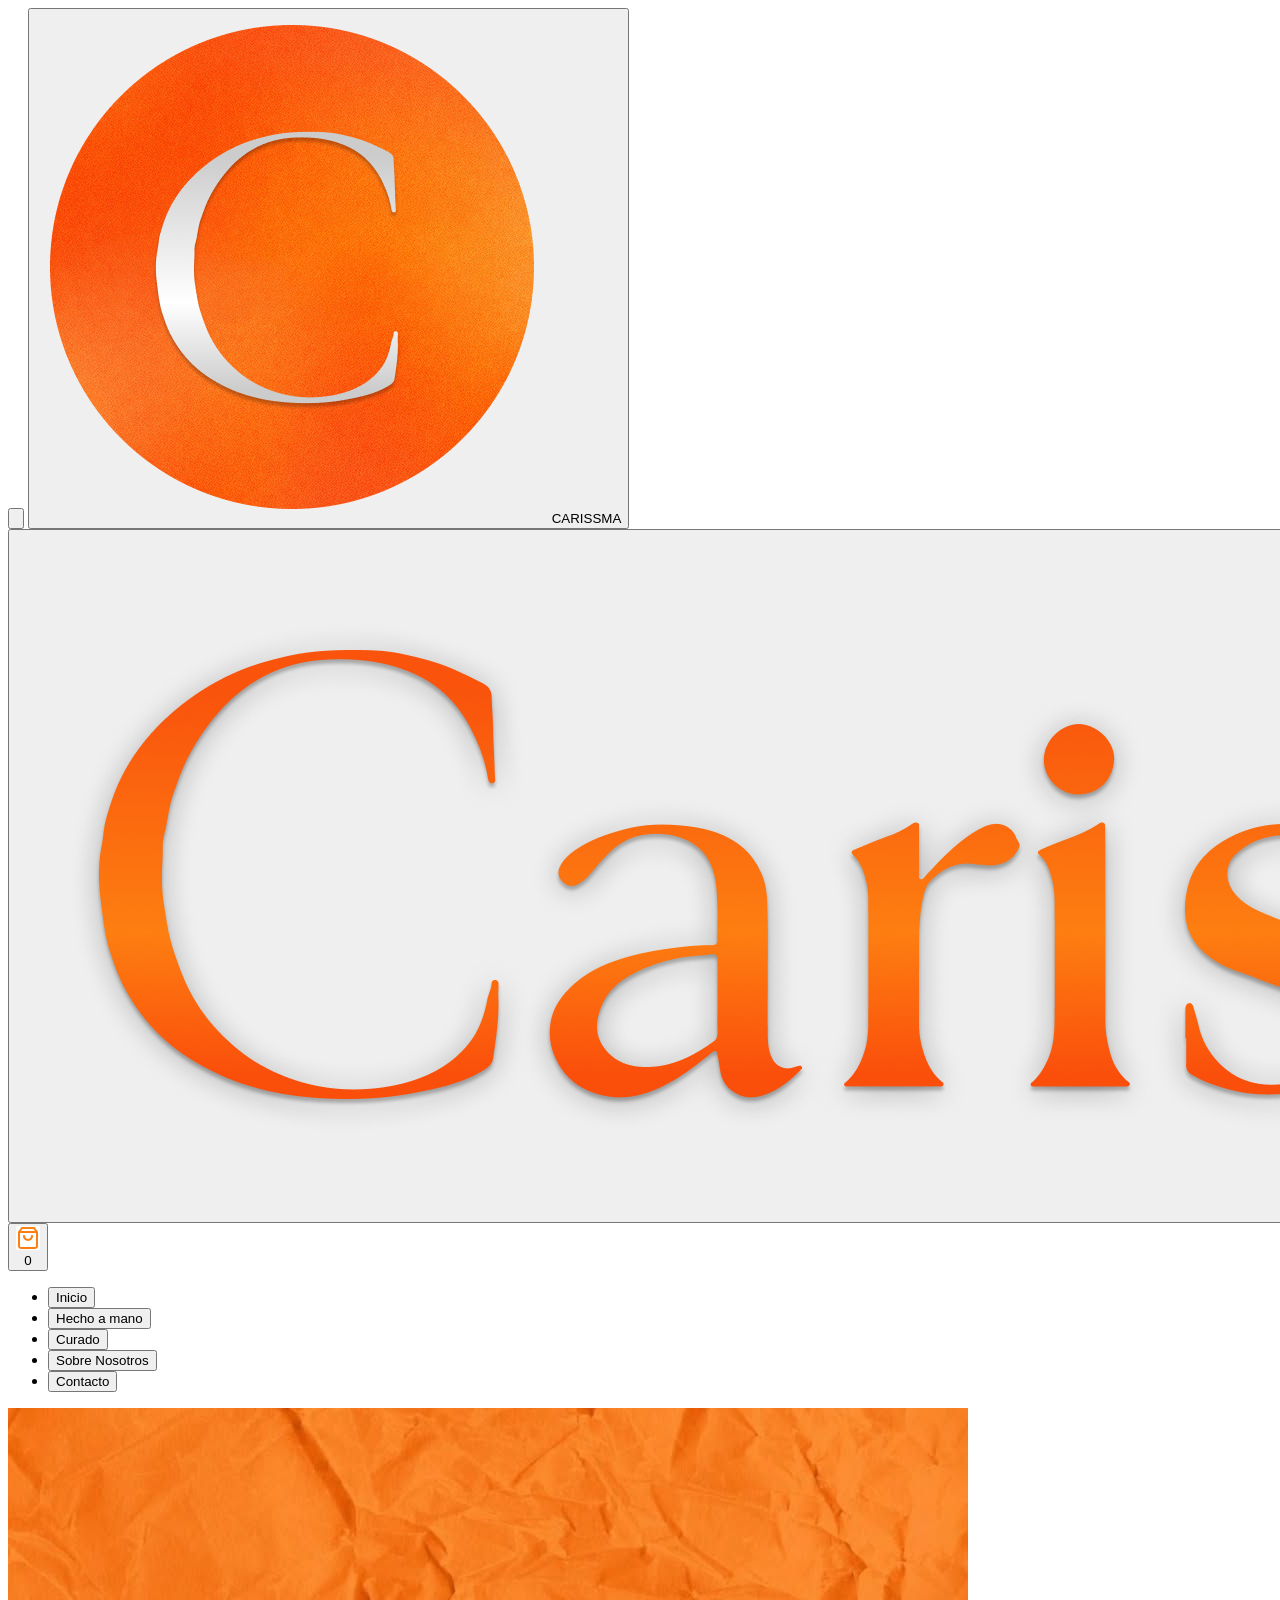
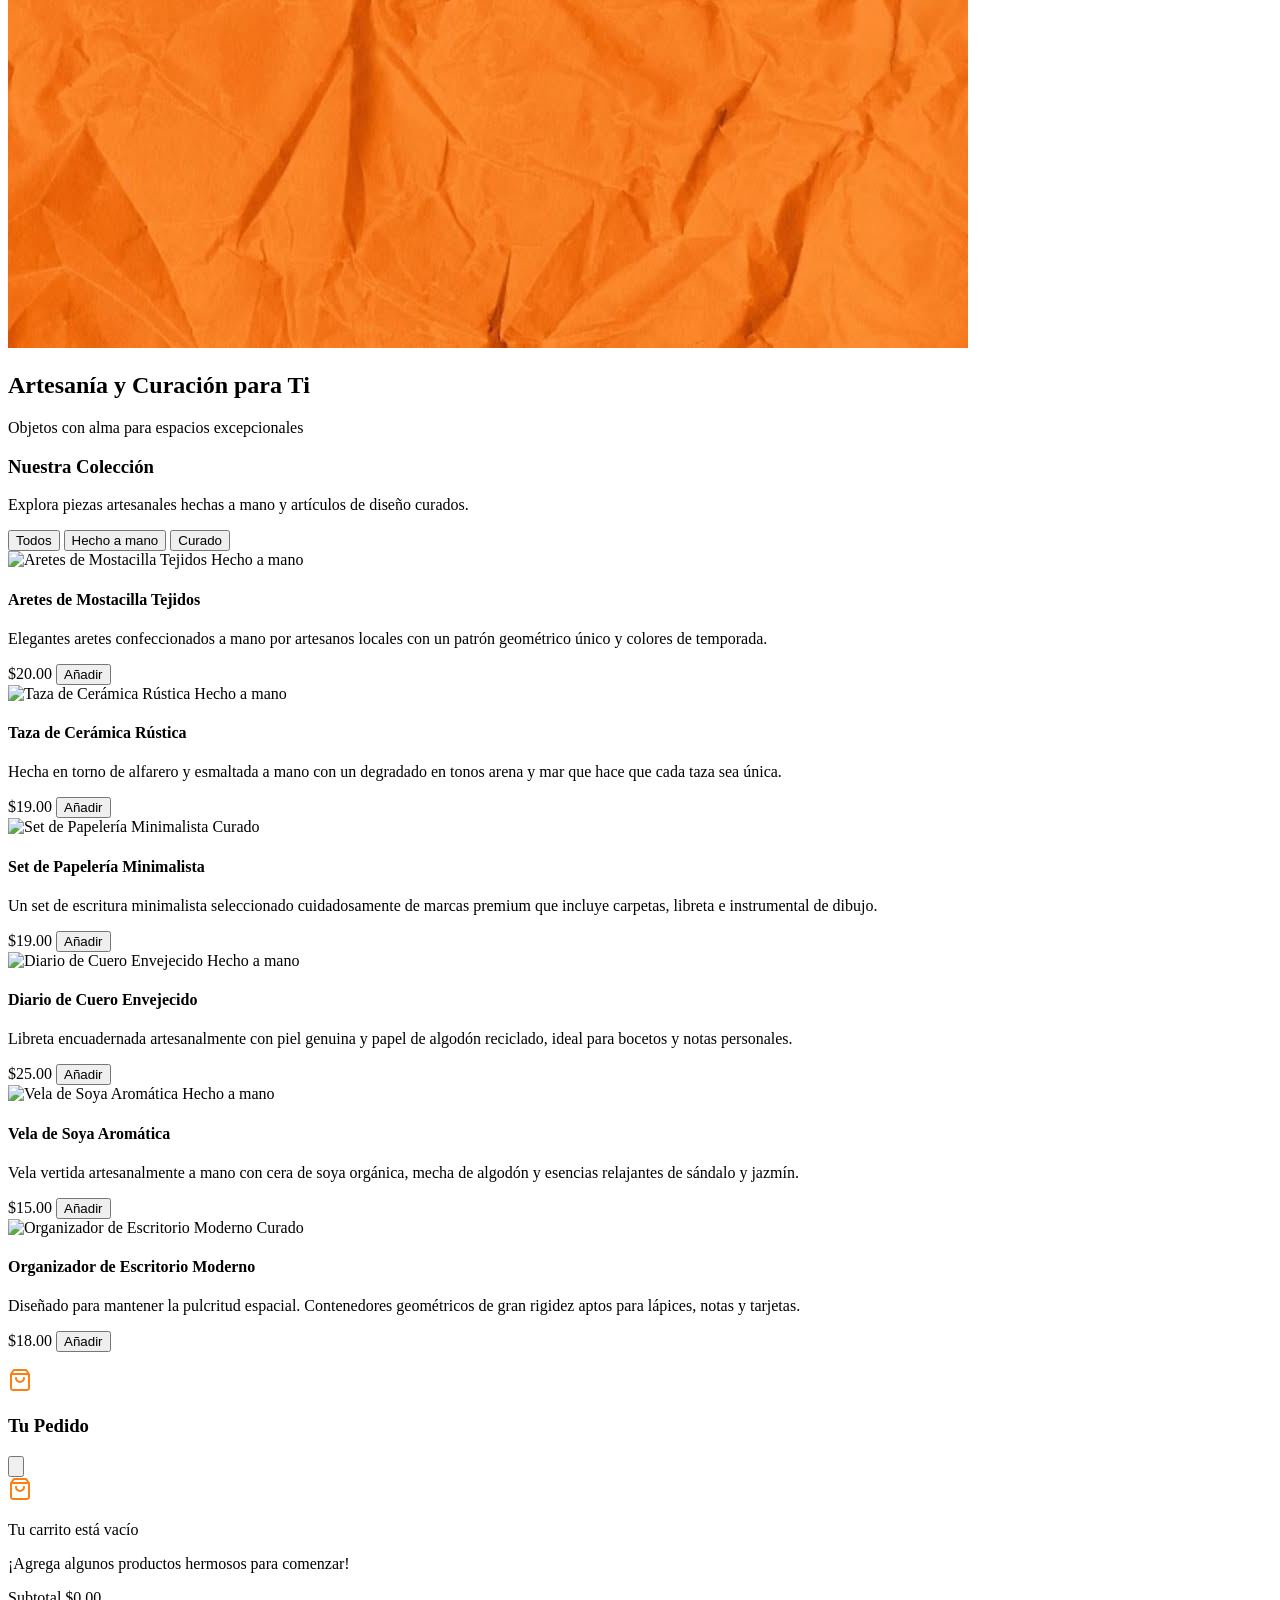
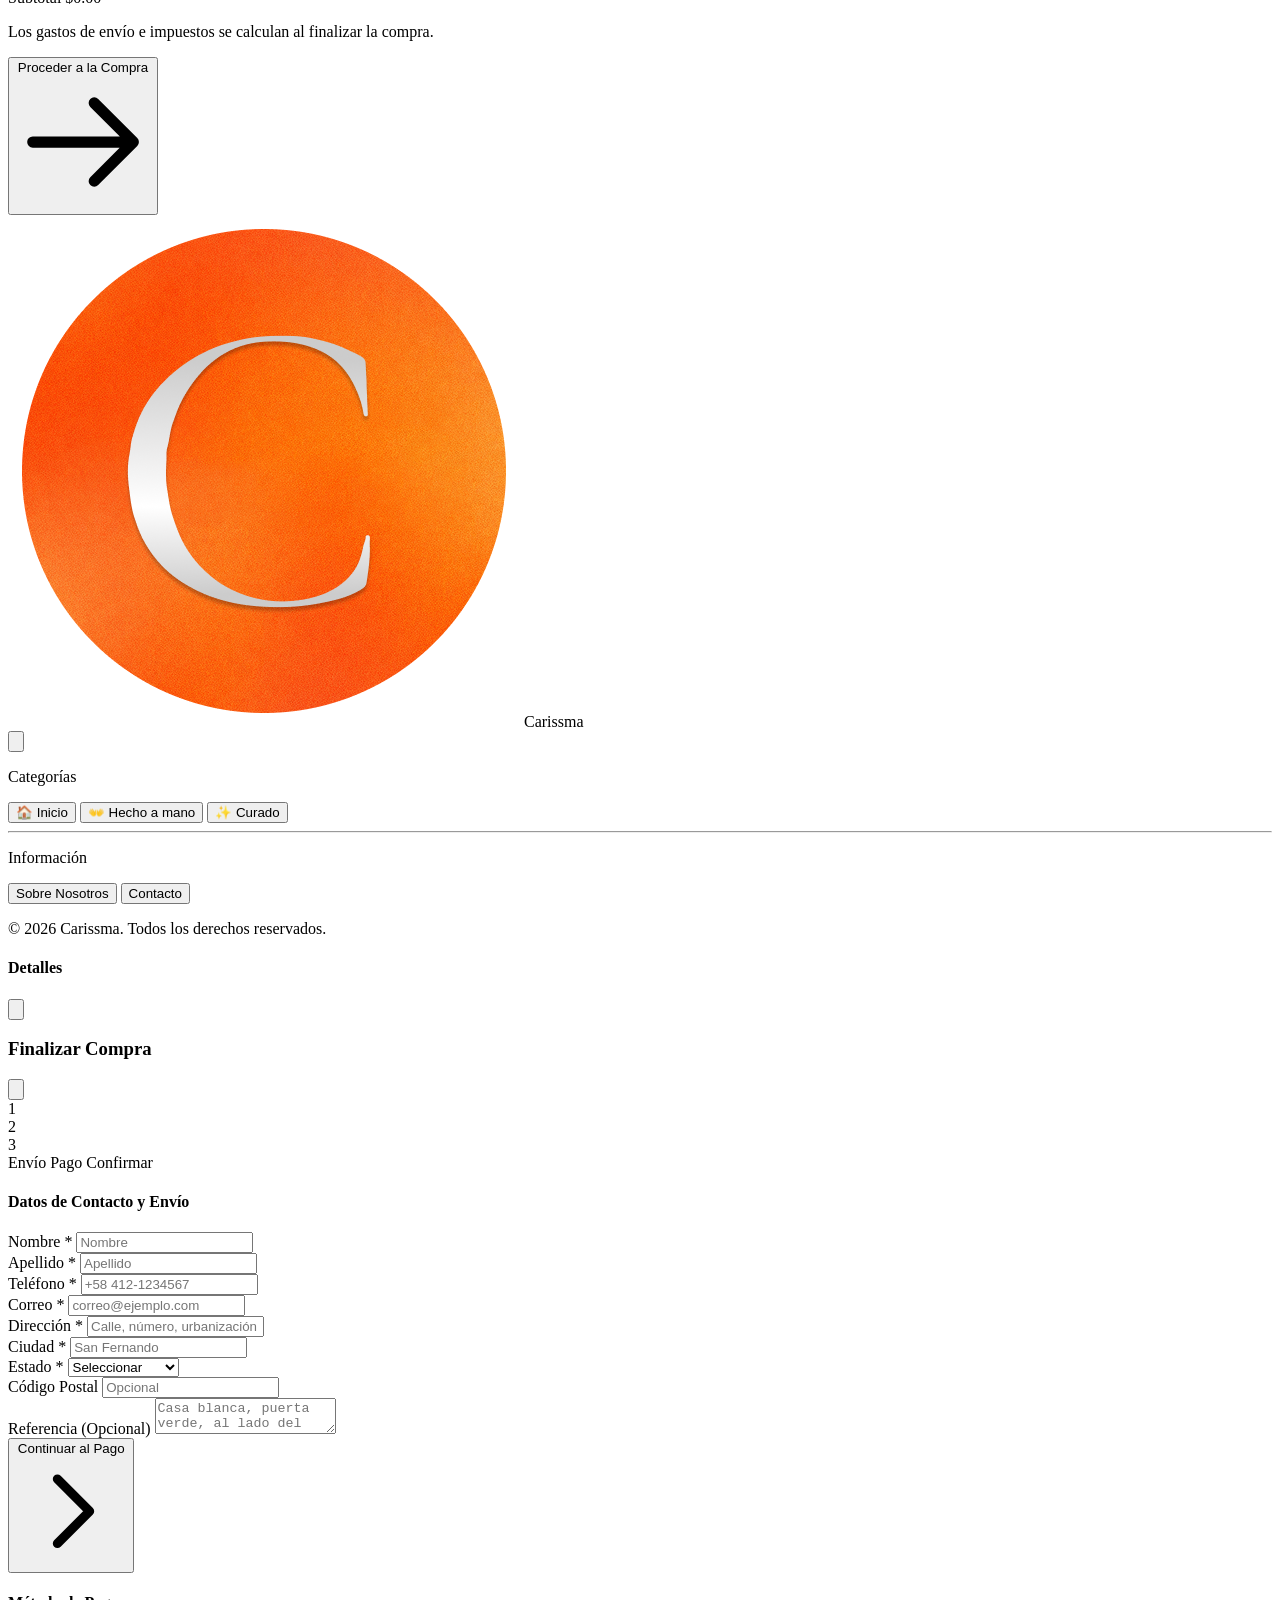
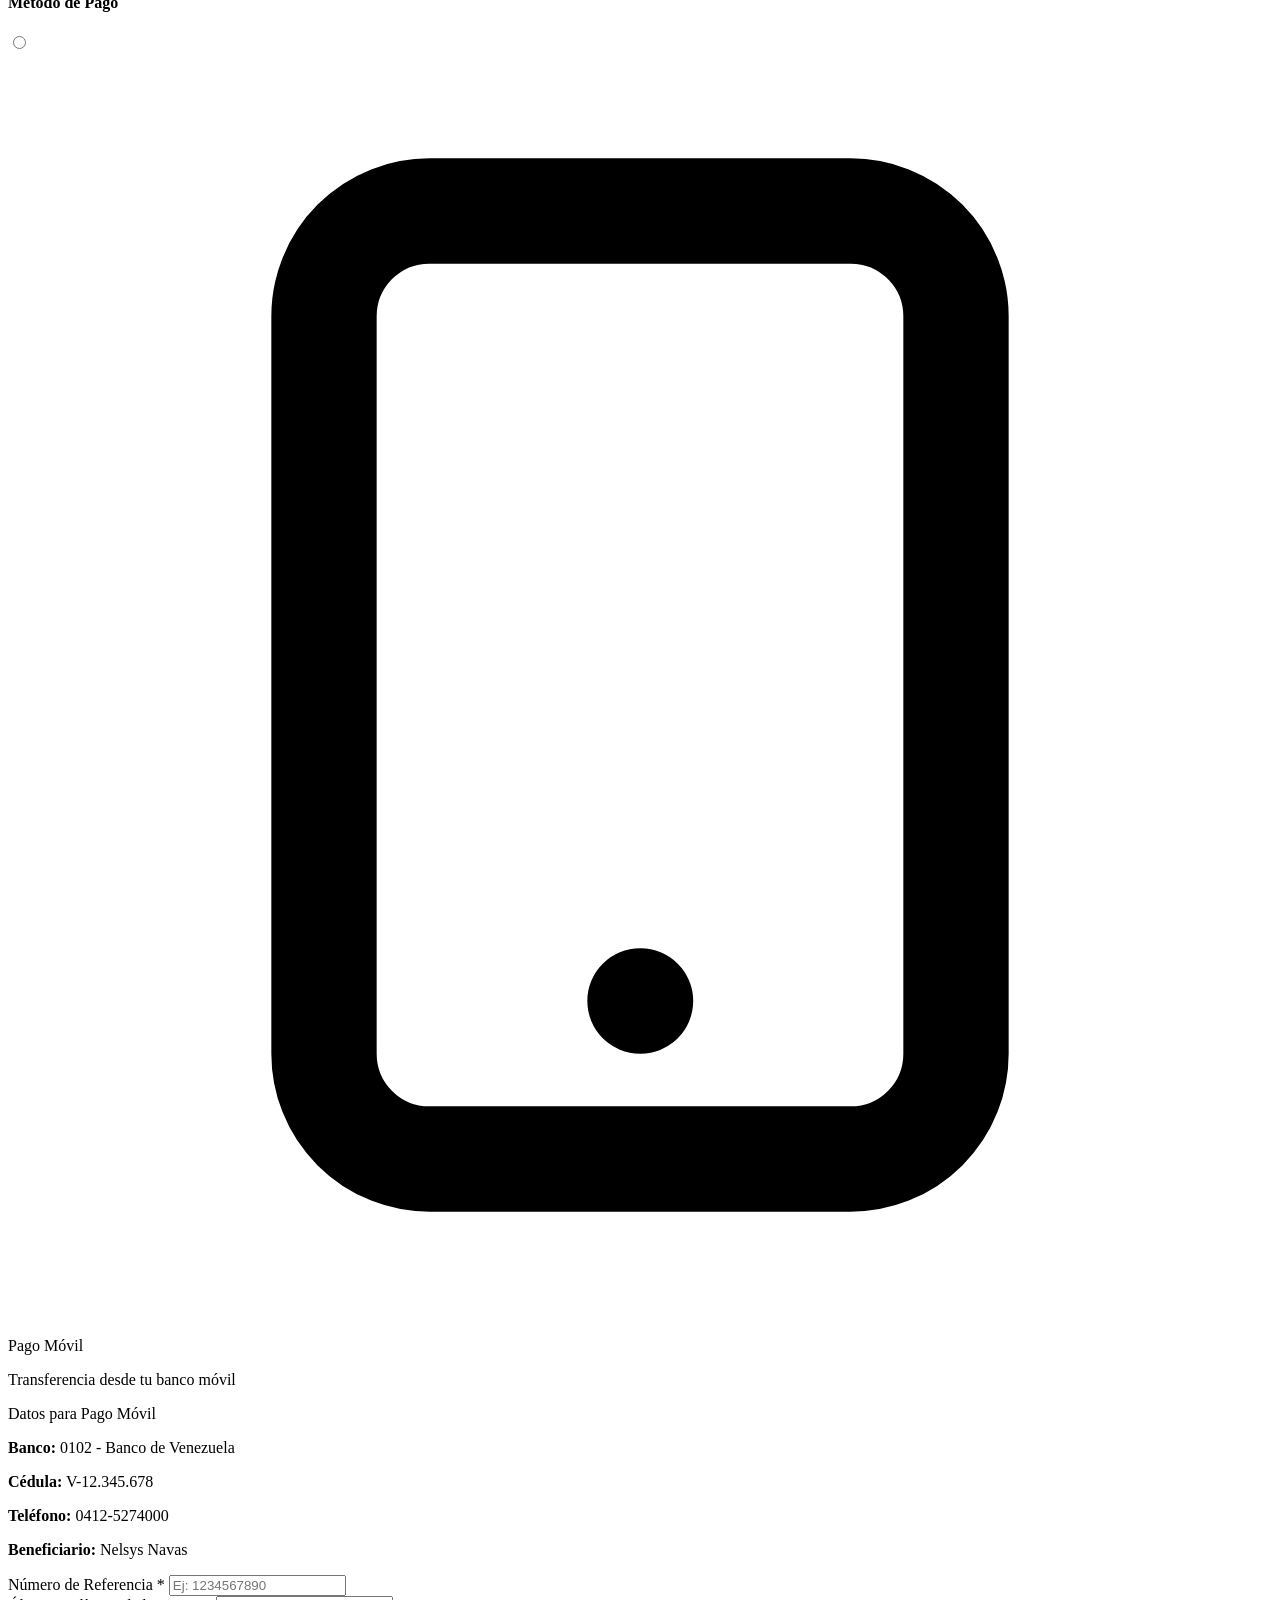
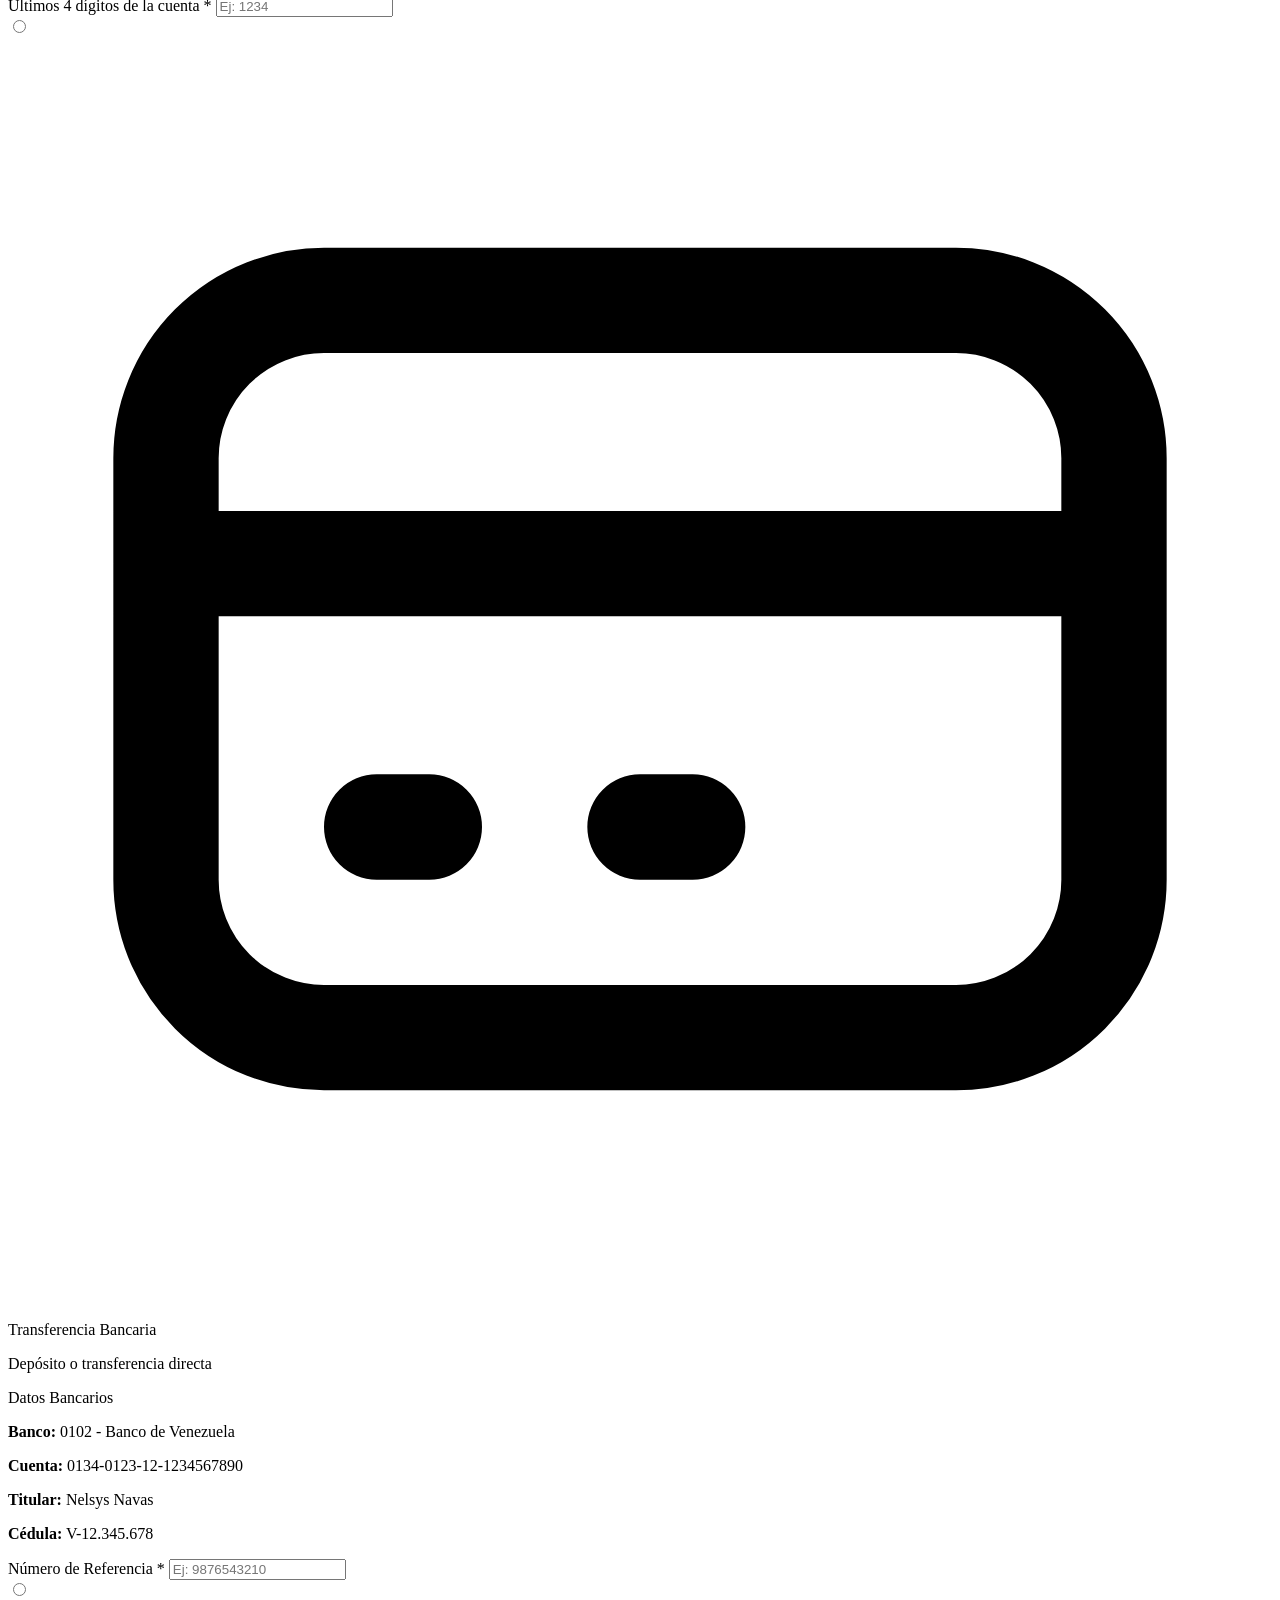
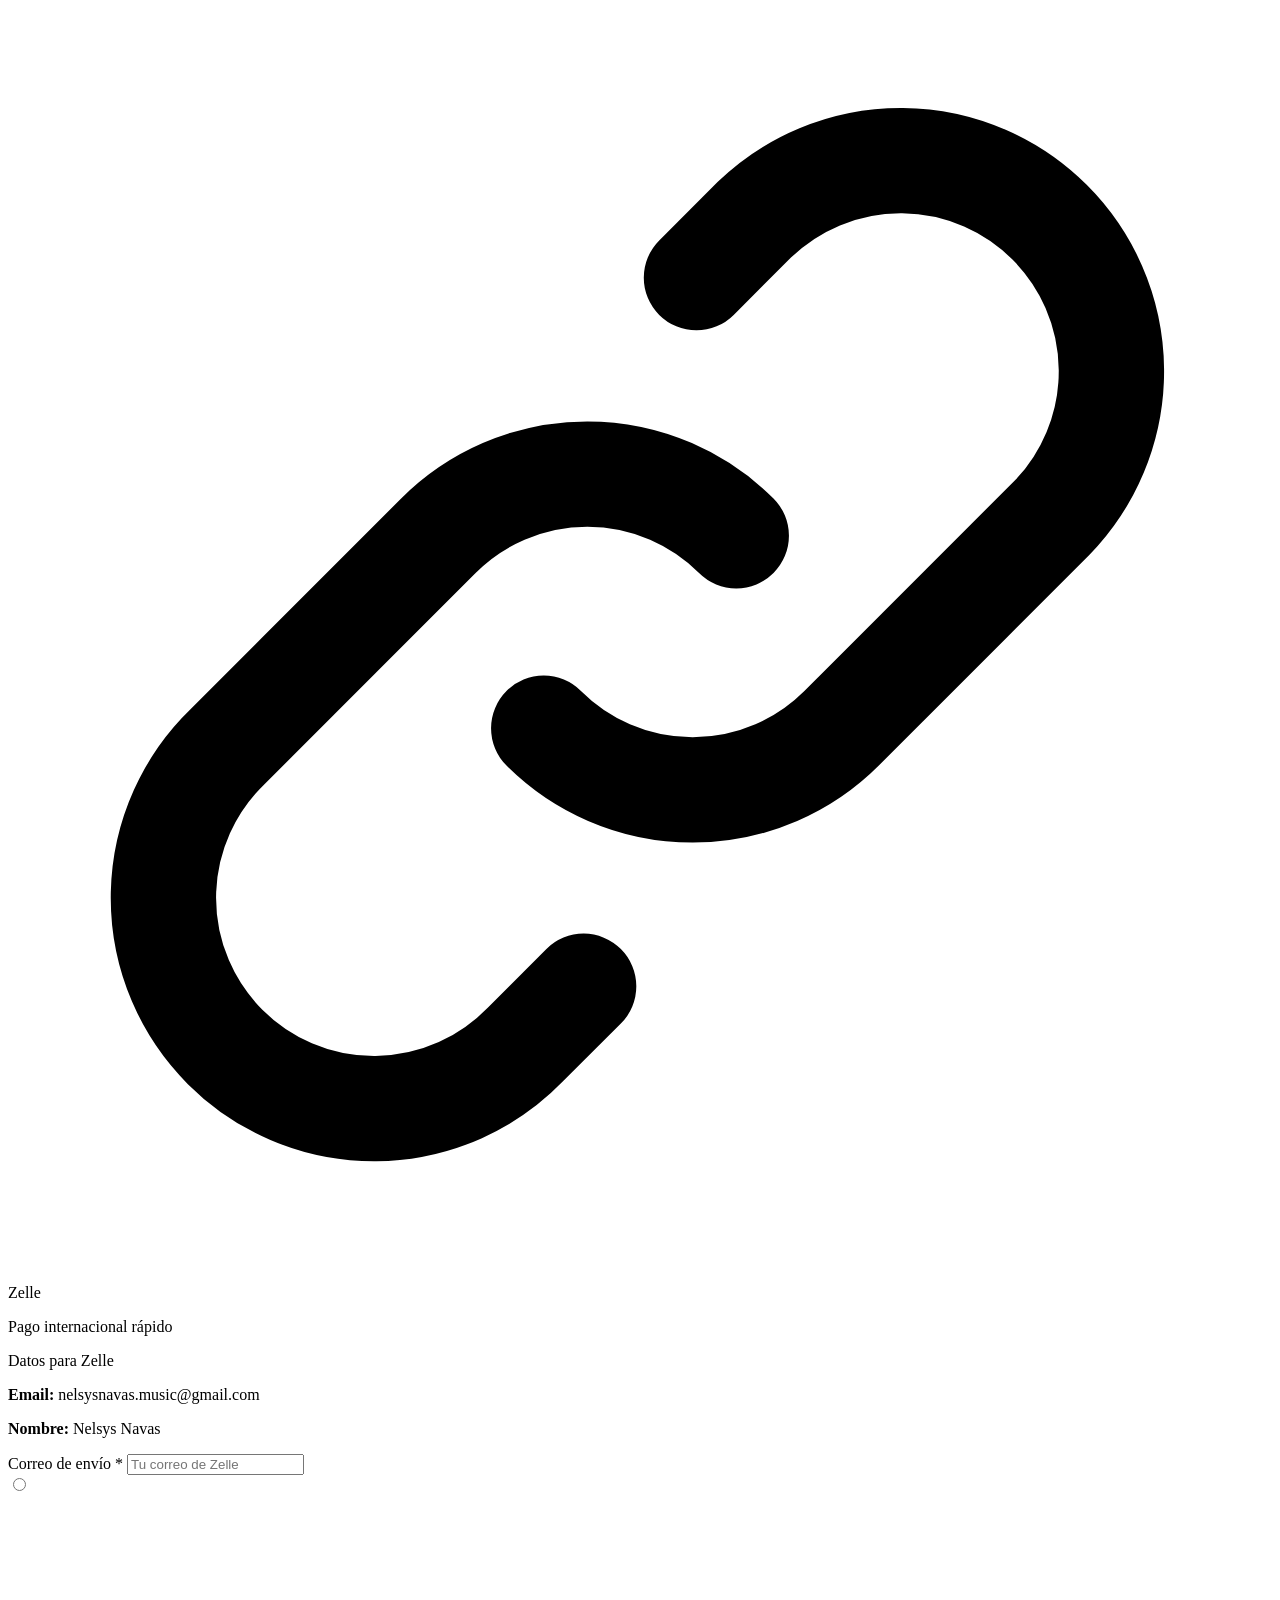
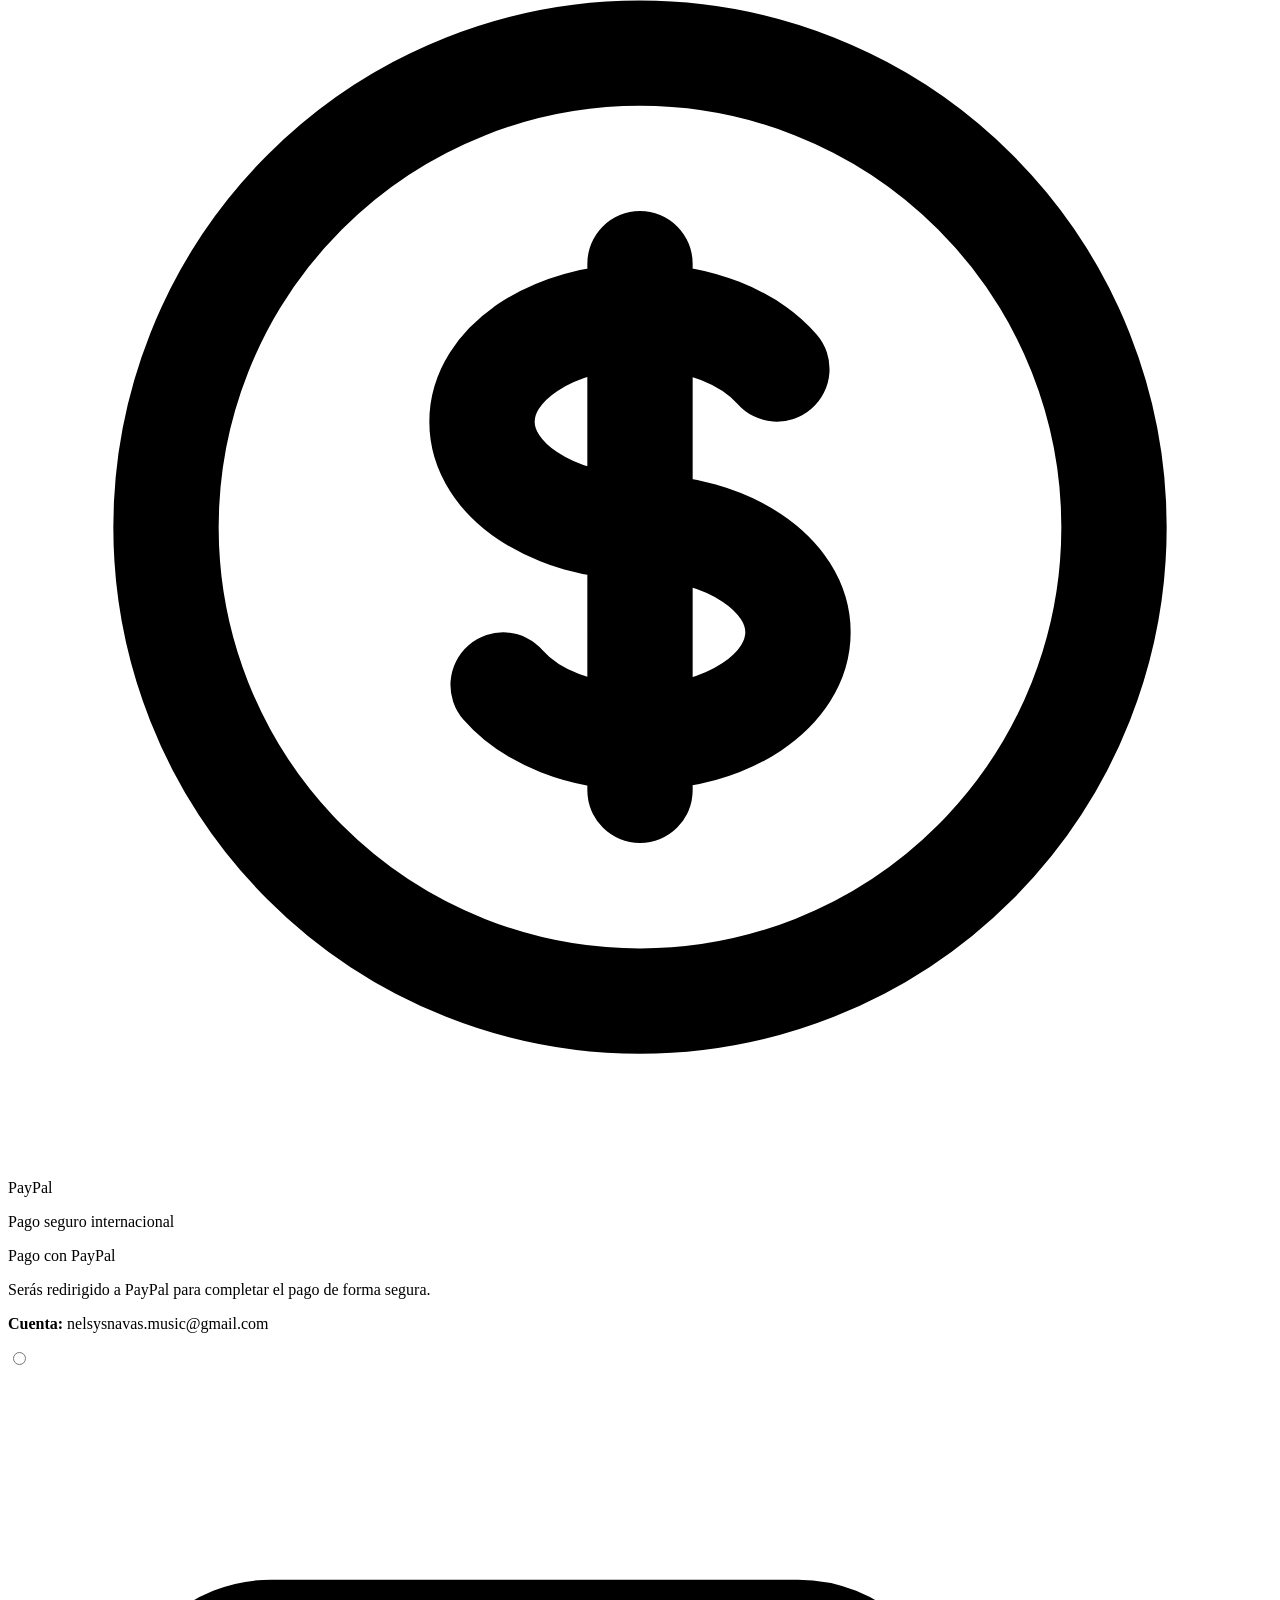
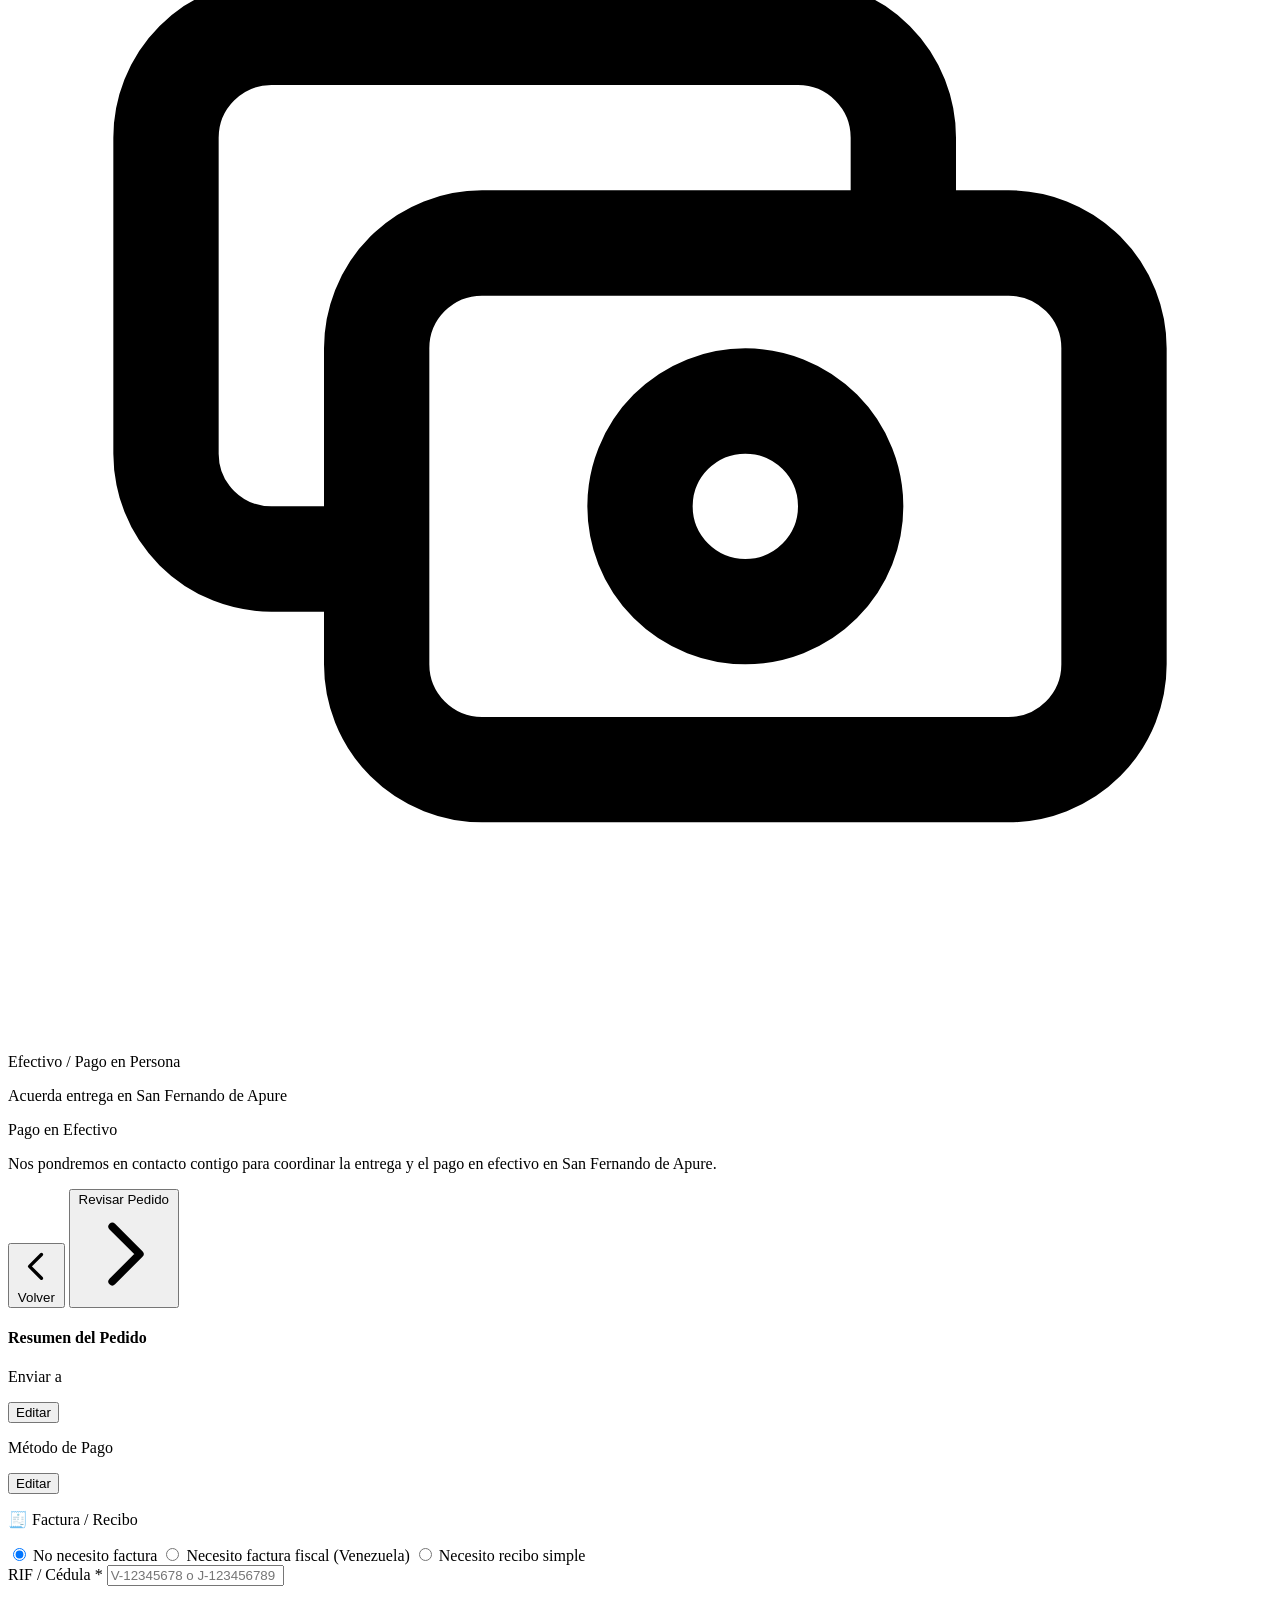
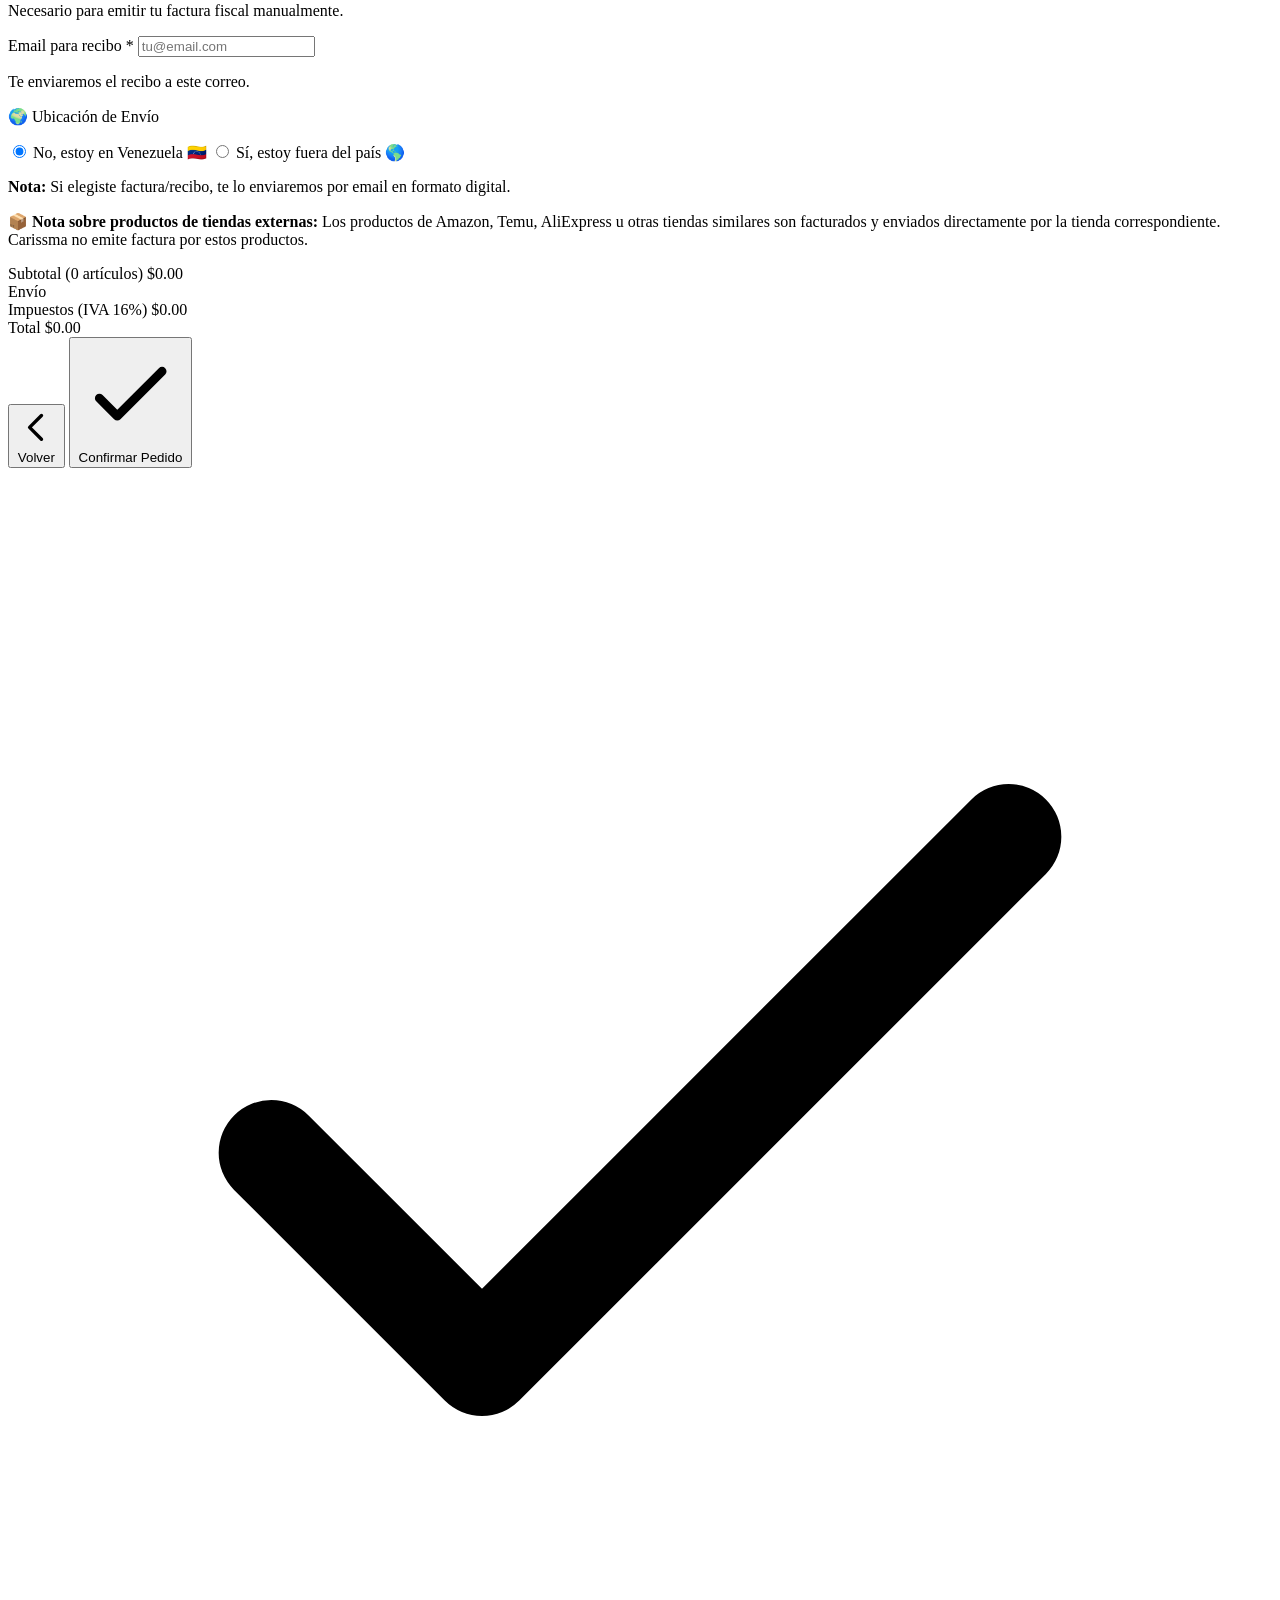
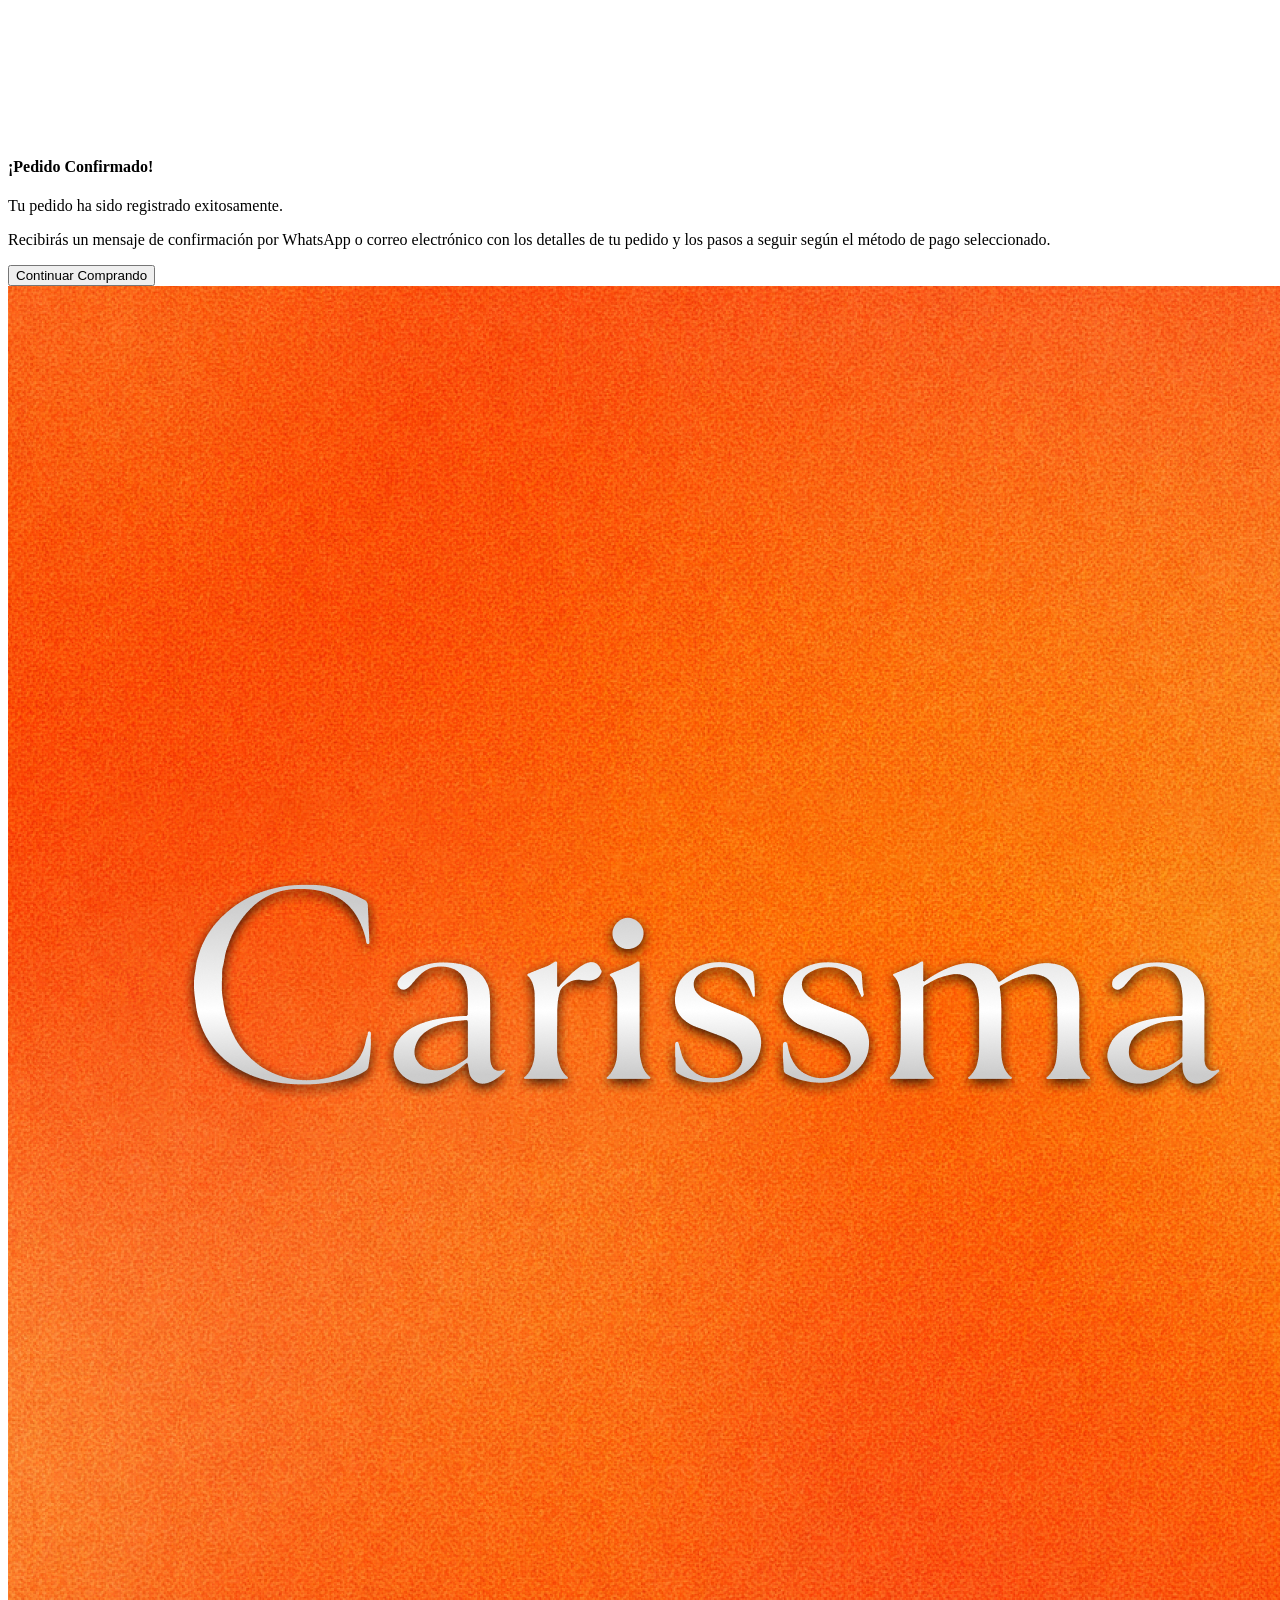
==== commit 801f0407: "Add files via upload" ====
--- a/index.html
+++ b/index.html
@@ -764,6 +764,7 @@
     <!-- Firebase SDK -->
     <script src="https://www.gstatic.com/firebasejs/10.7.1/firebase-app-compat.js"></script>
     <script src="https://www.gstatic.com/firebasejs/10.7.1/firebase-firestore-compat.js"></script>
+    <script src="https://www.gstatic.com/firebasejs/10.7.1/firebase-auth-compat.js"></script>
 
     <!-- LÓGICA DE PROGRAMACIÓN -->
     <script src="js/firebase-config.js"></script>
@@ -777,6 +778,7 @@
     <script src="js/nosotros-config.js"></script>
     <script src="js/pagos-config.js"></script>
     <script src="js/seo-config.js"></script>
+    <script src="js/auth-config.js"></script>
     <script src="js/app.js"></script>
 
     <!-- MODAL DE TÉRMINOS DE AFILIADOS -->
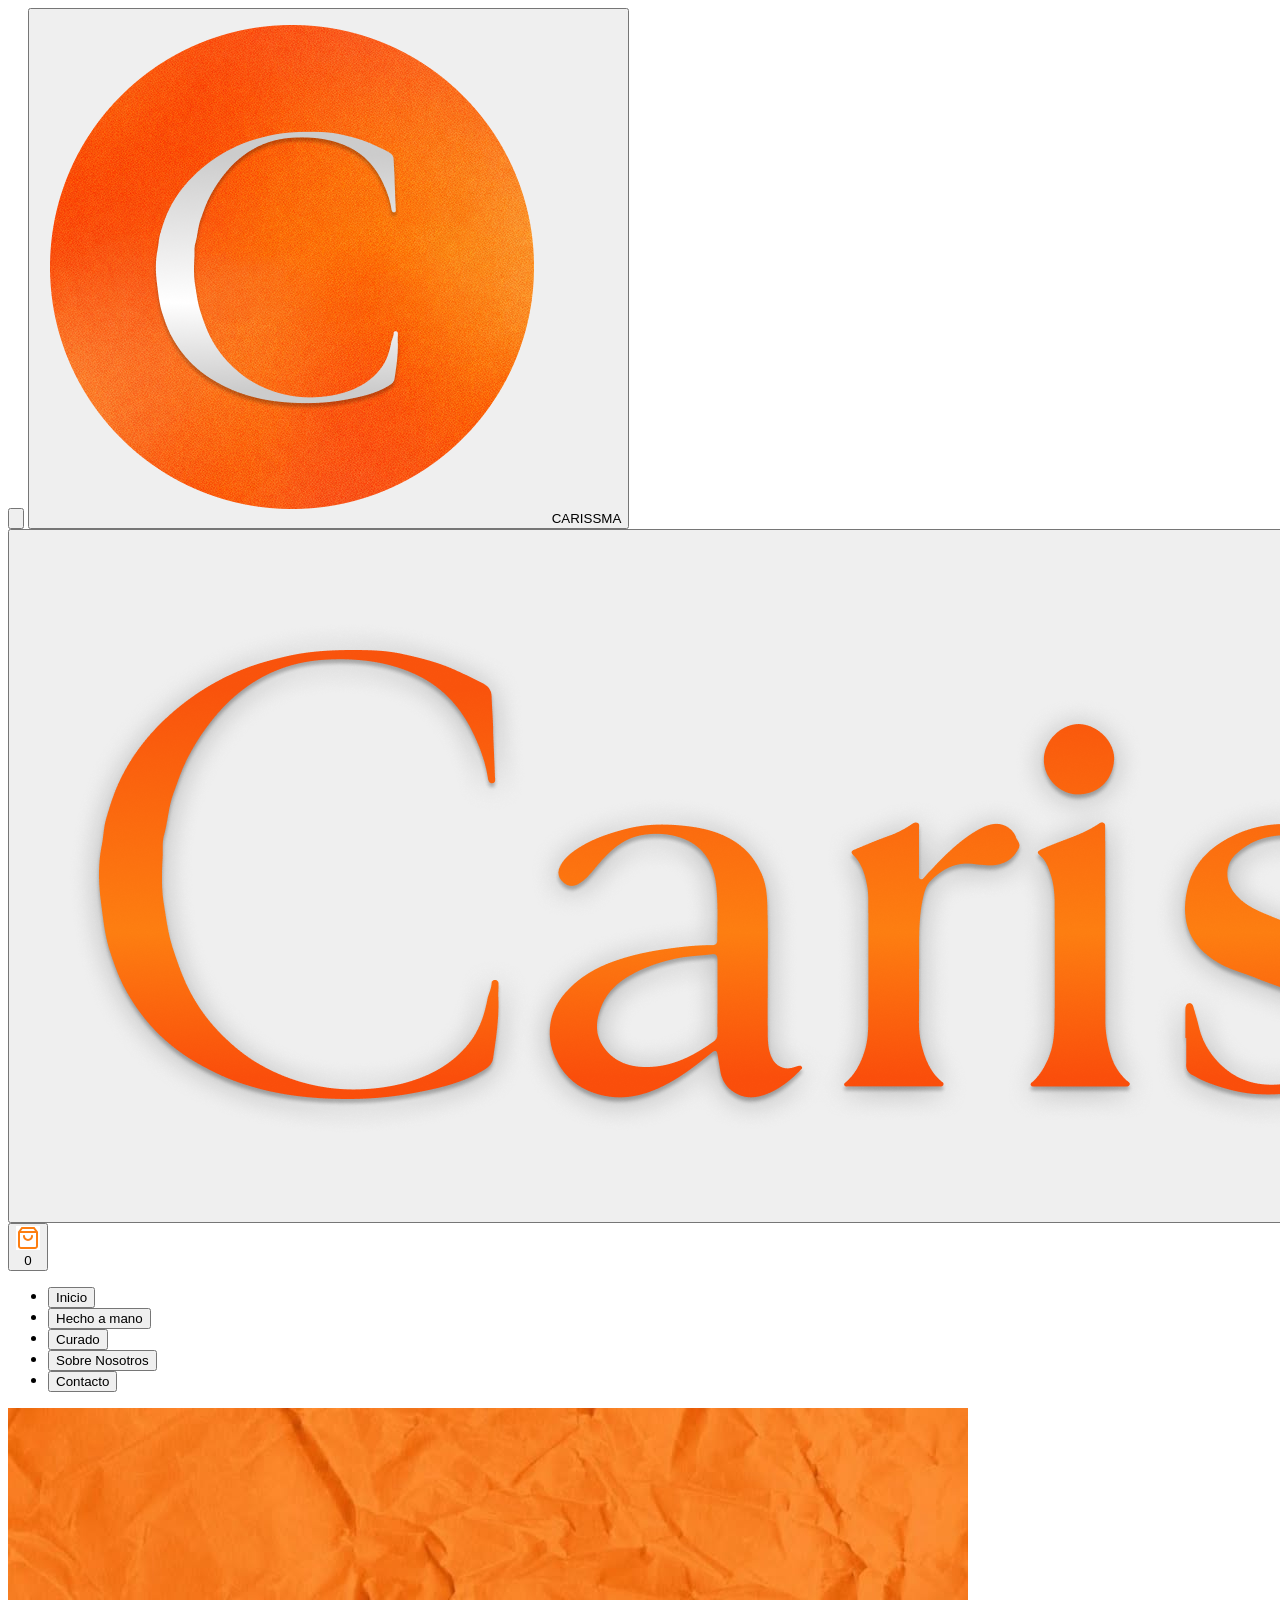
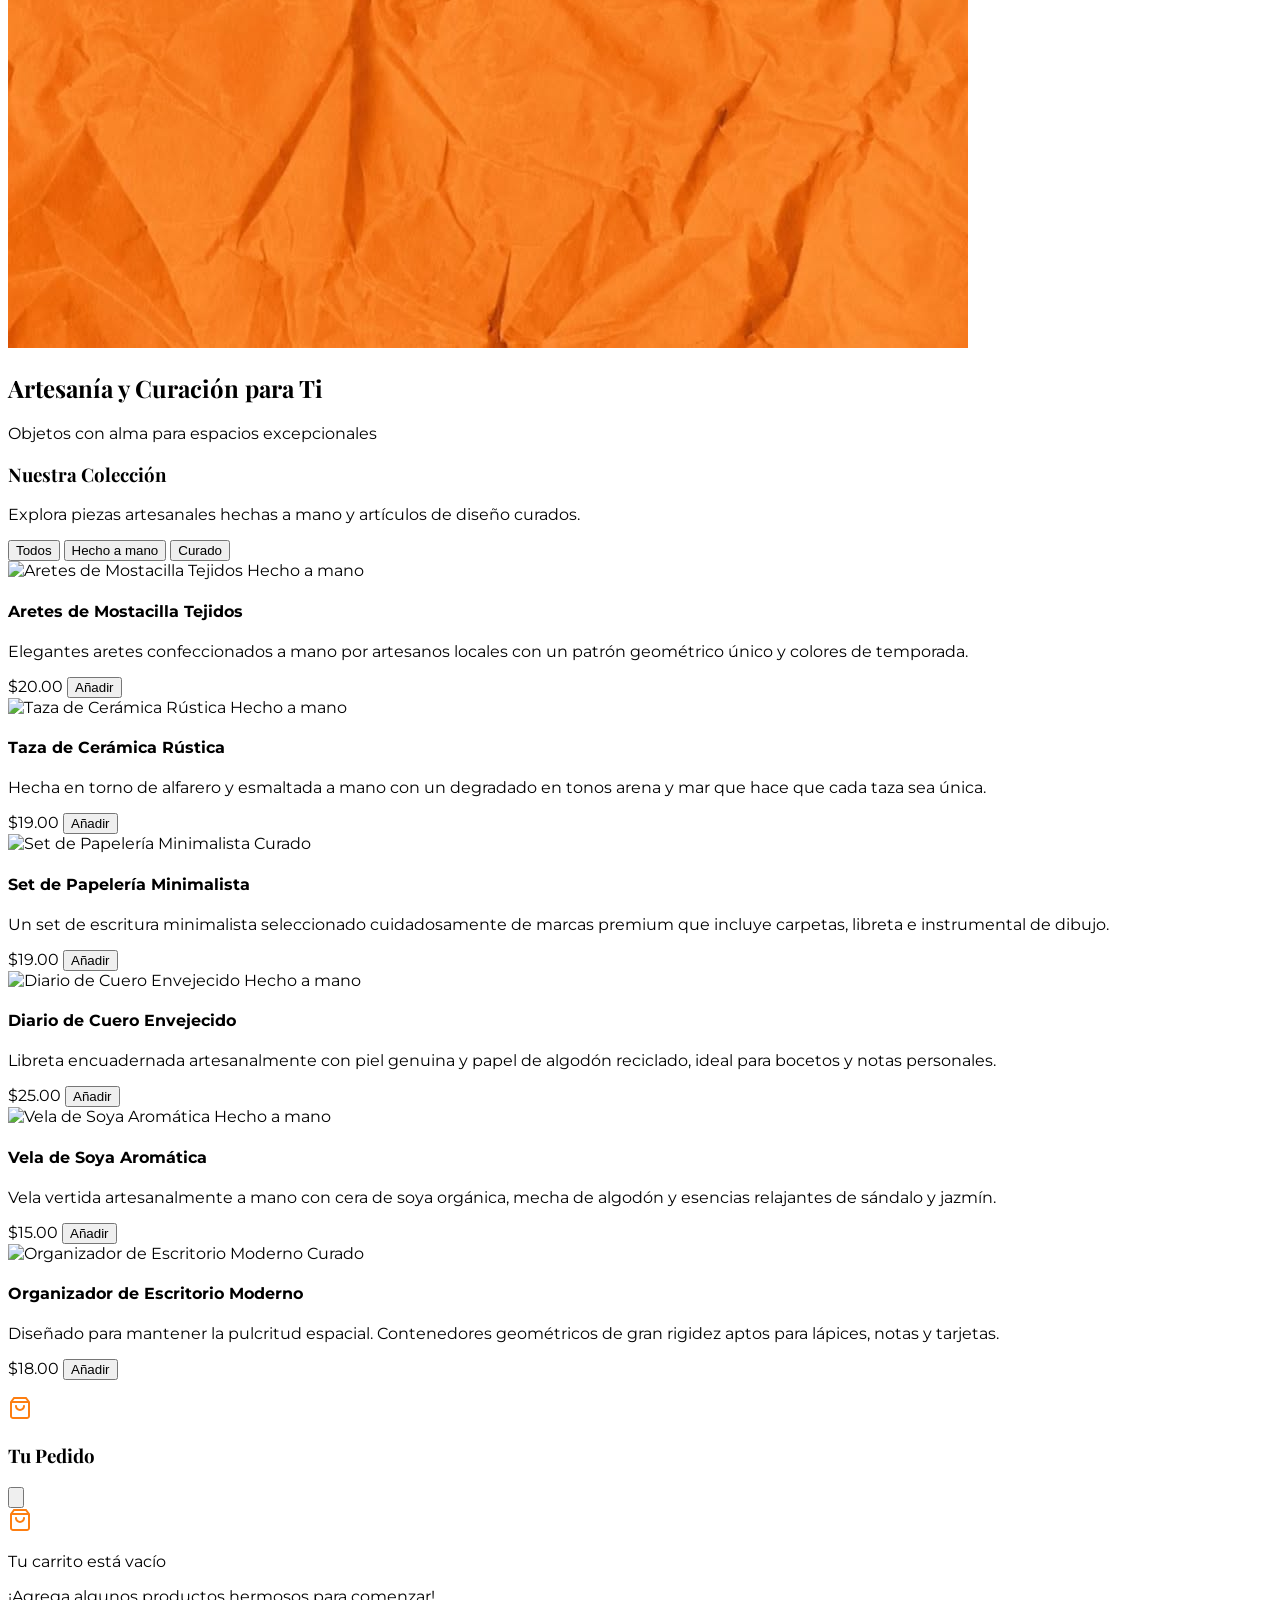
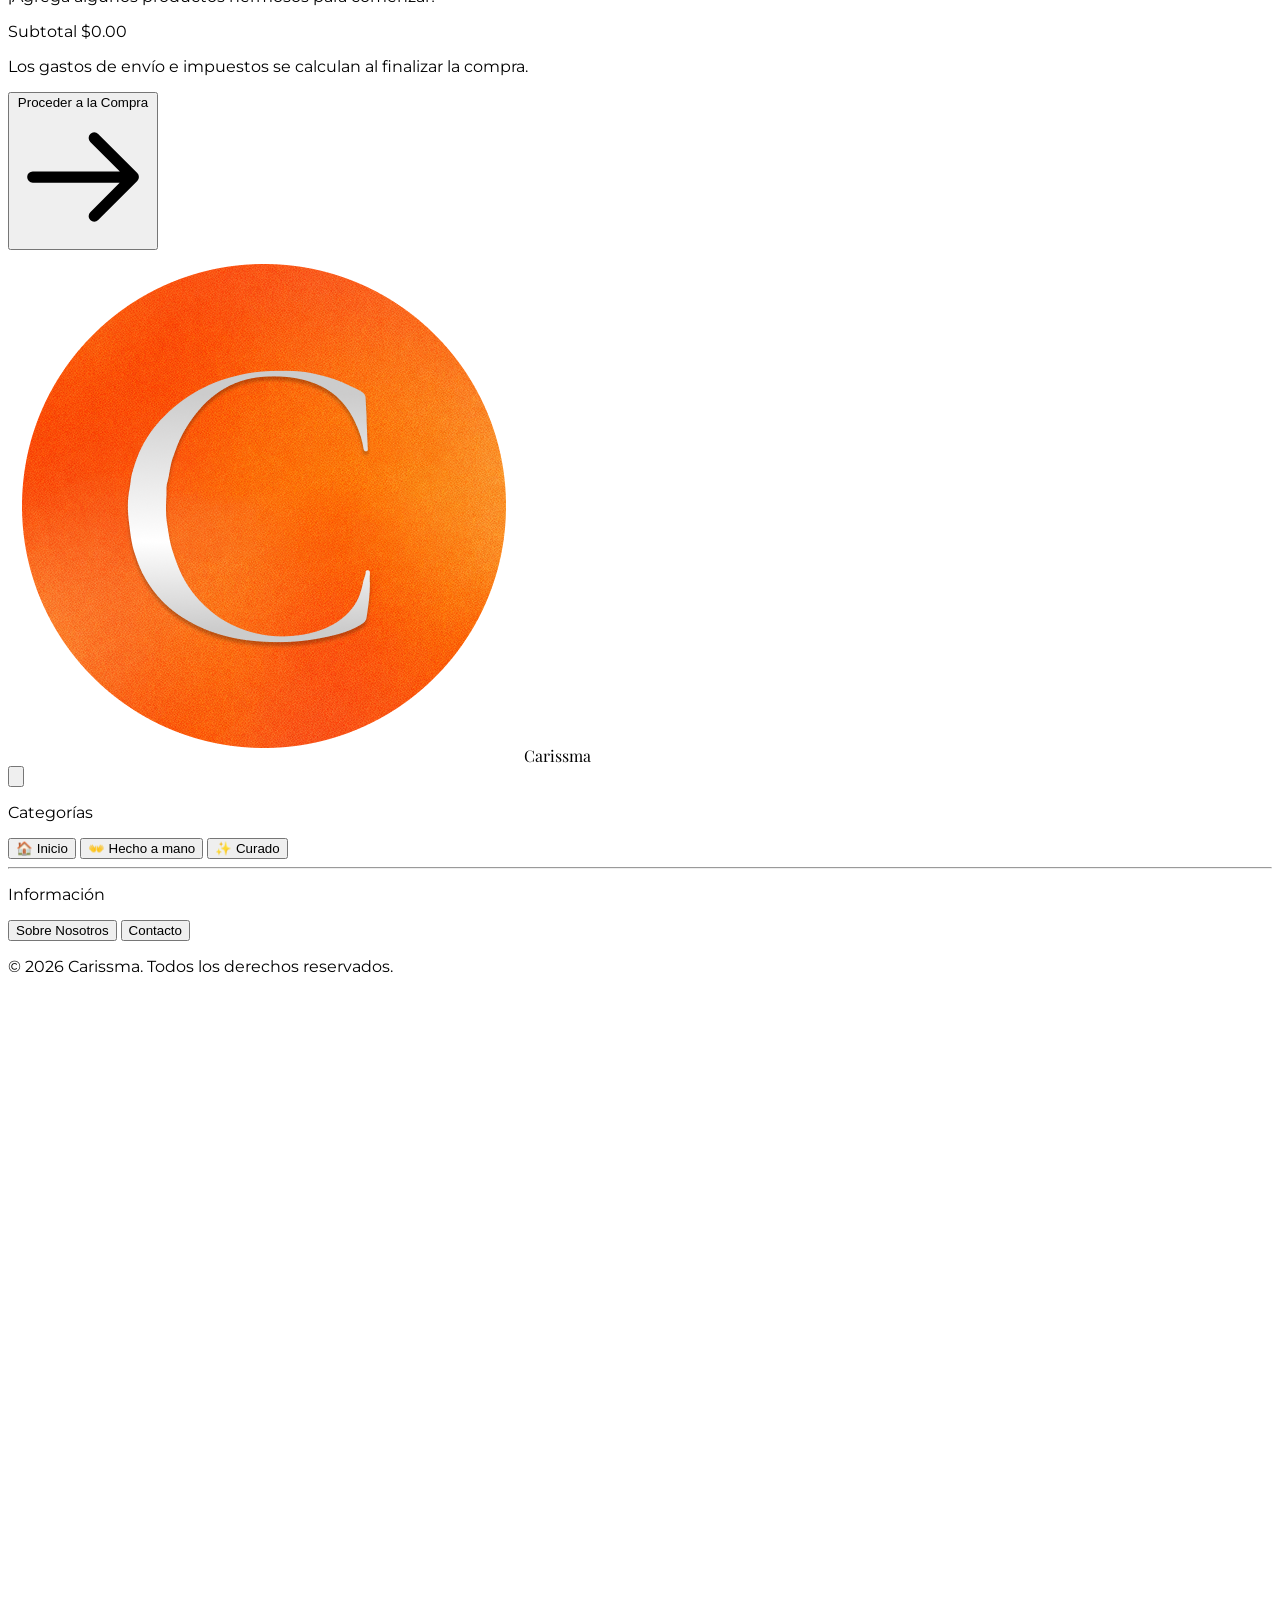
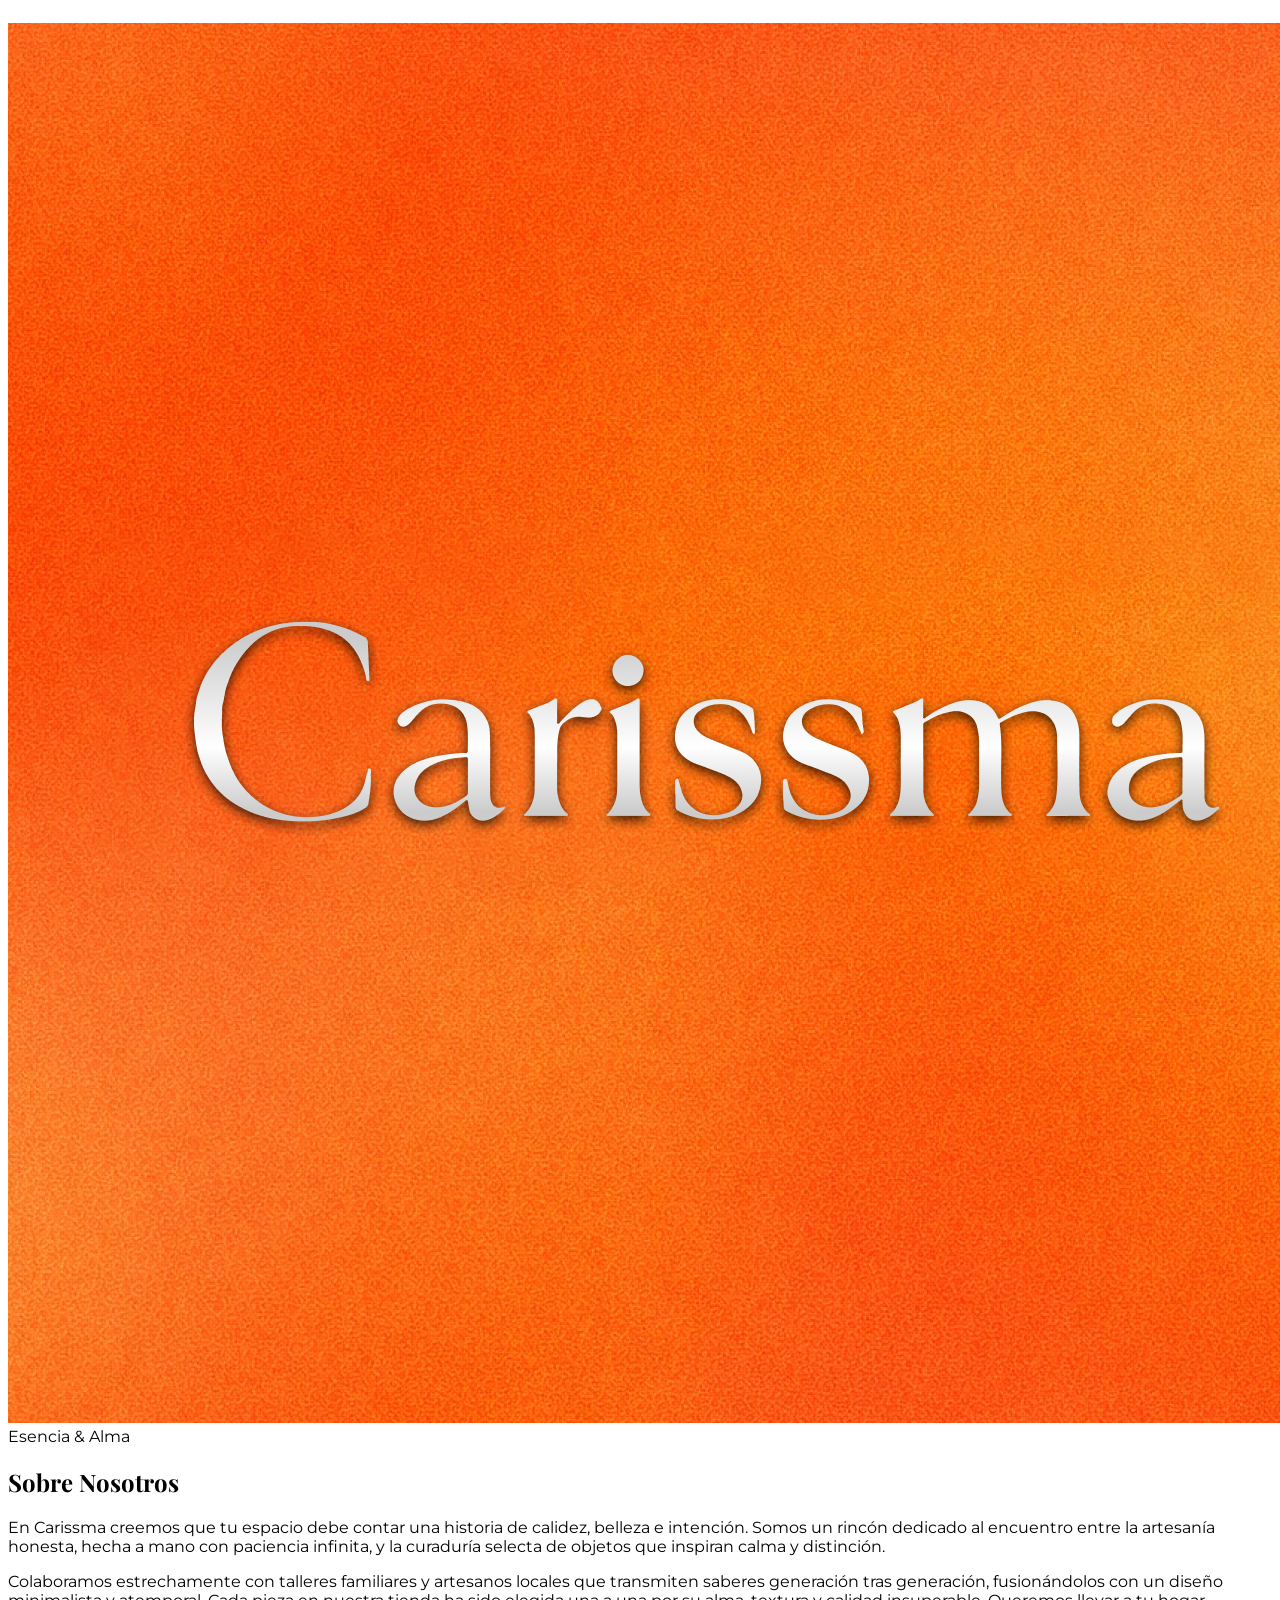
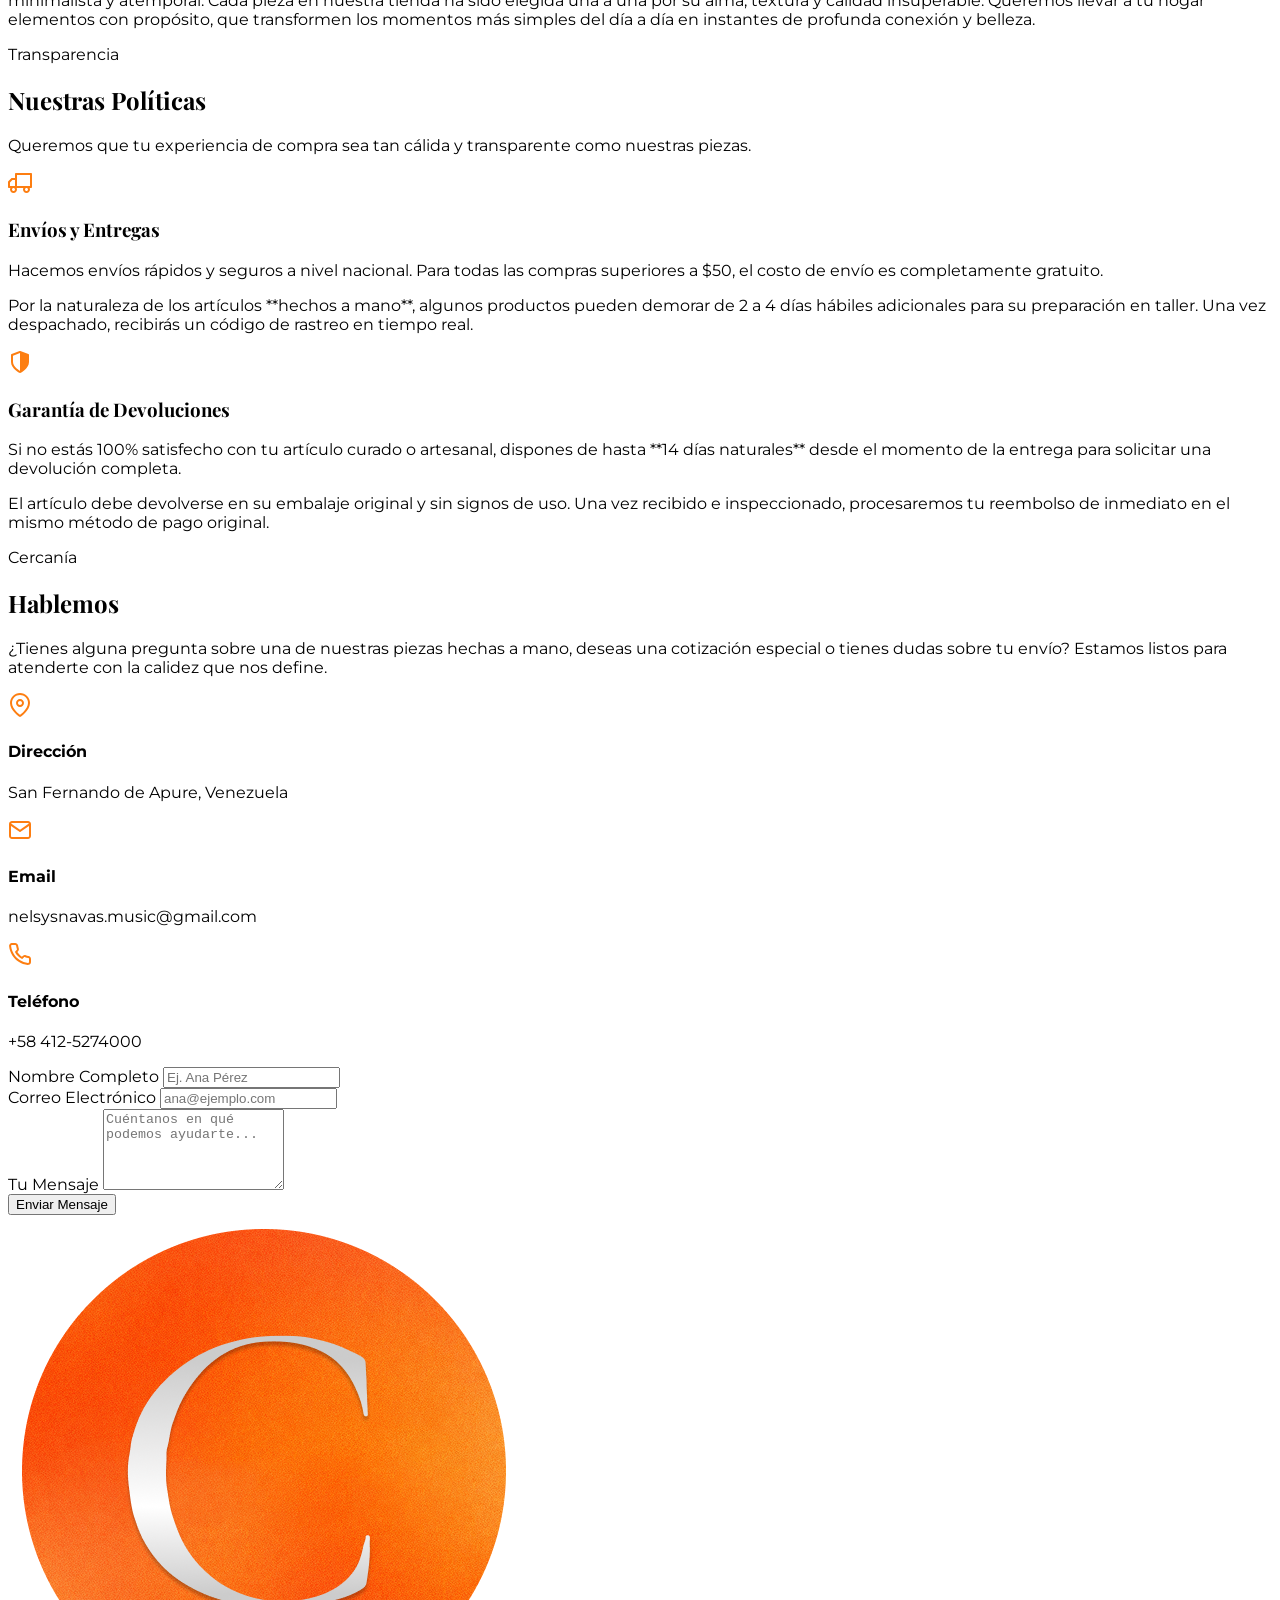
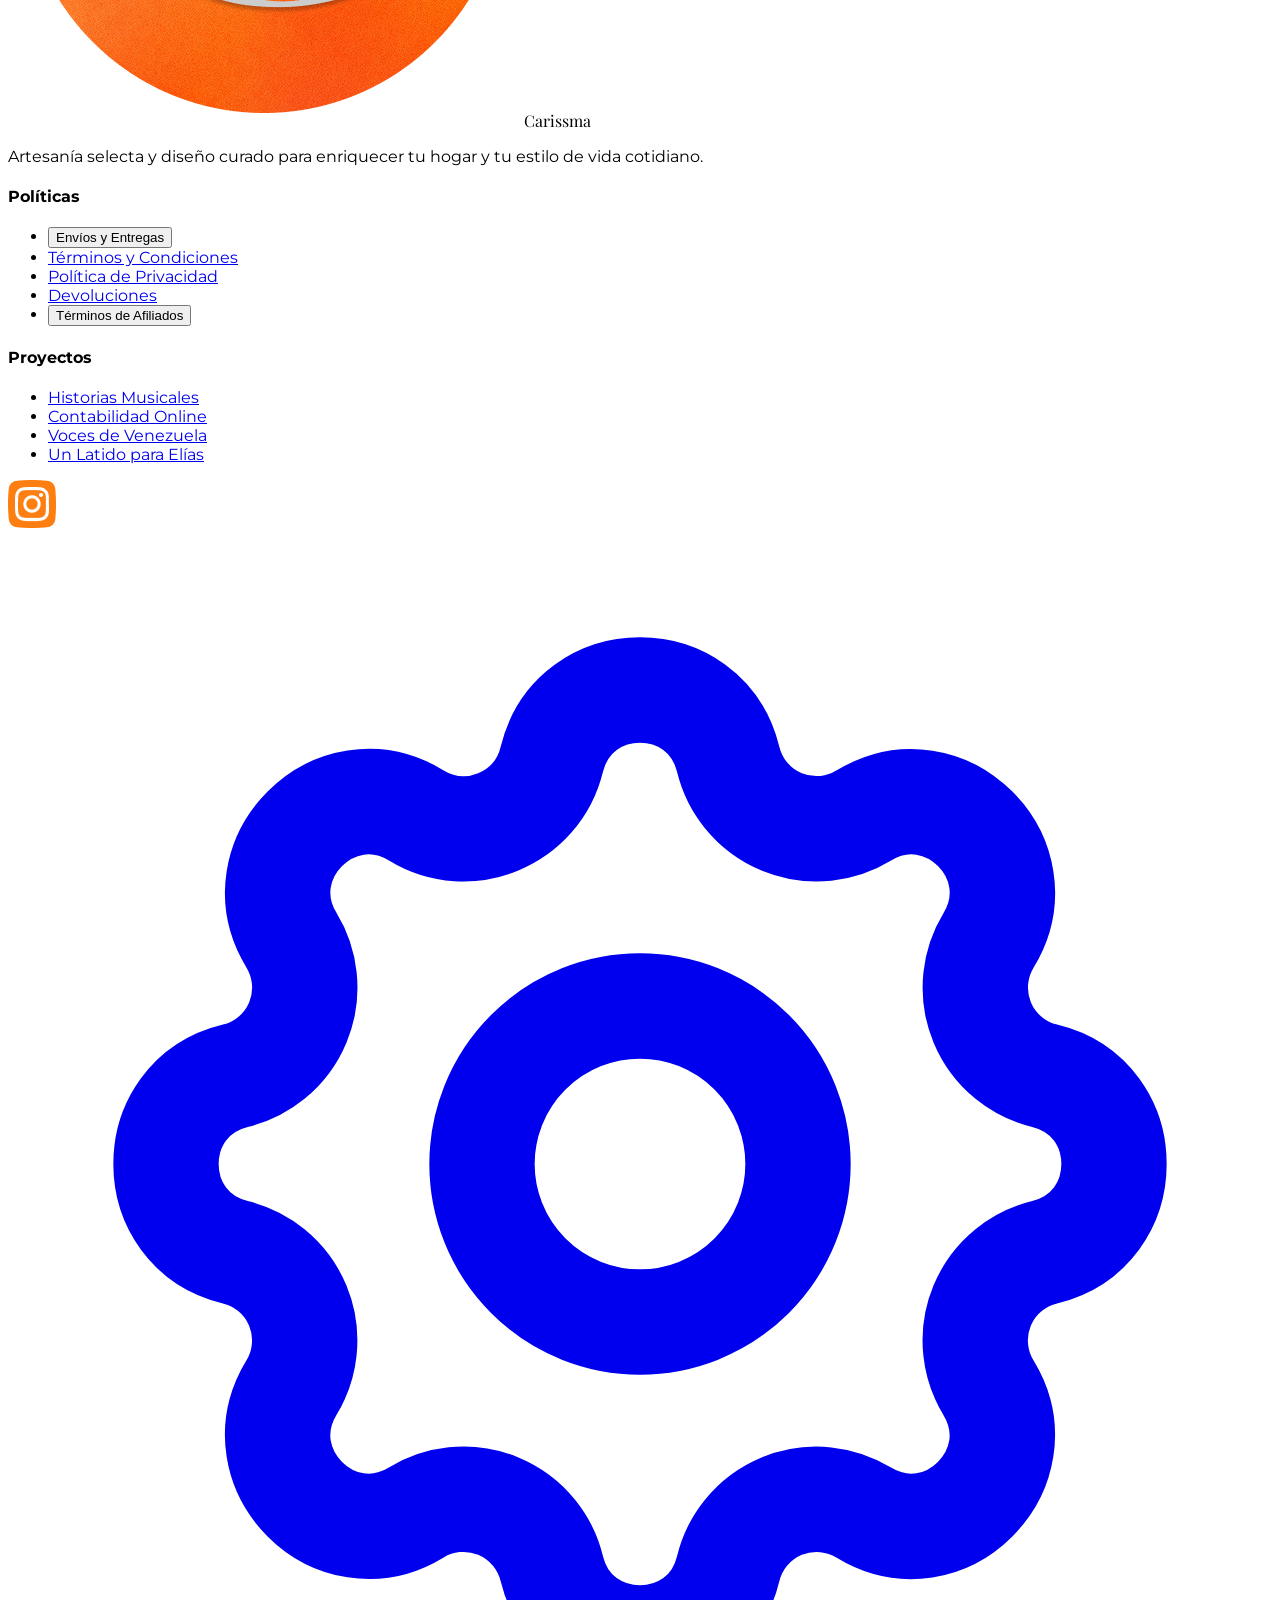
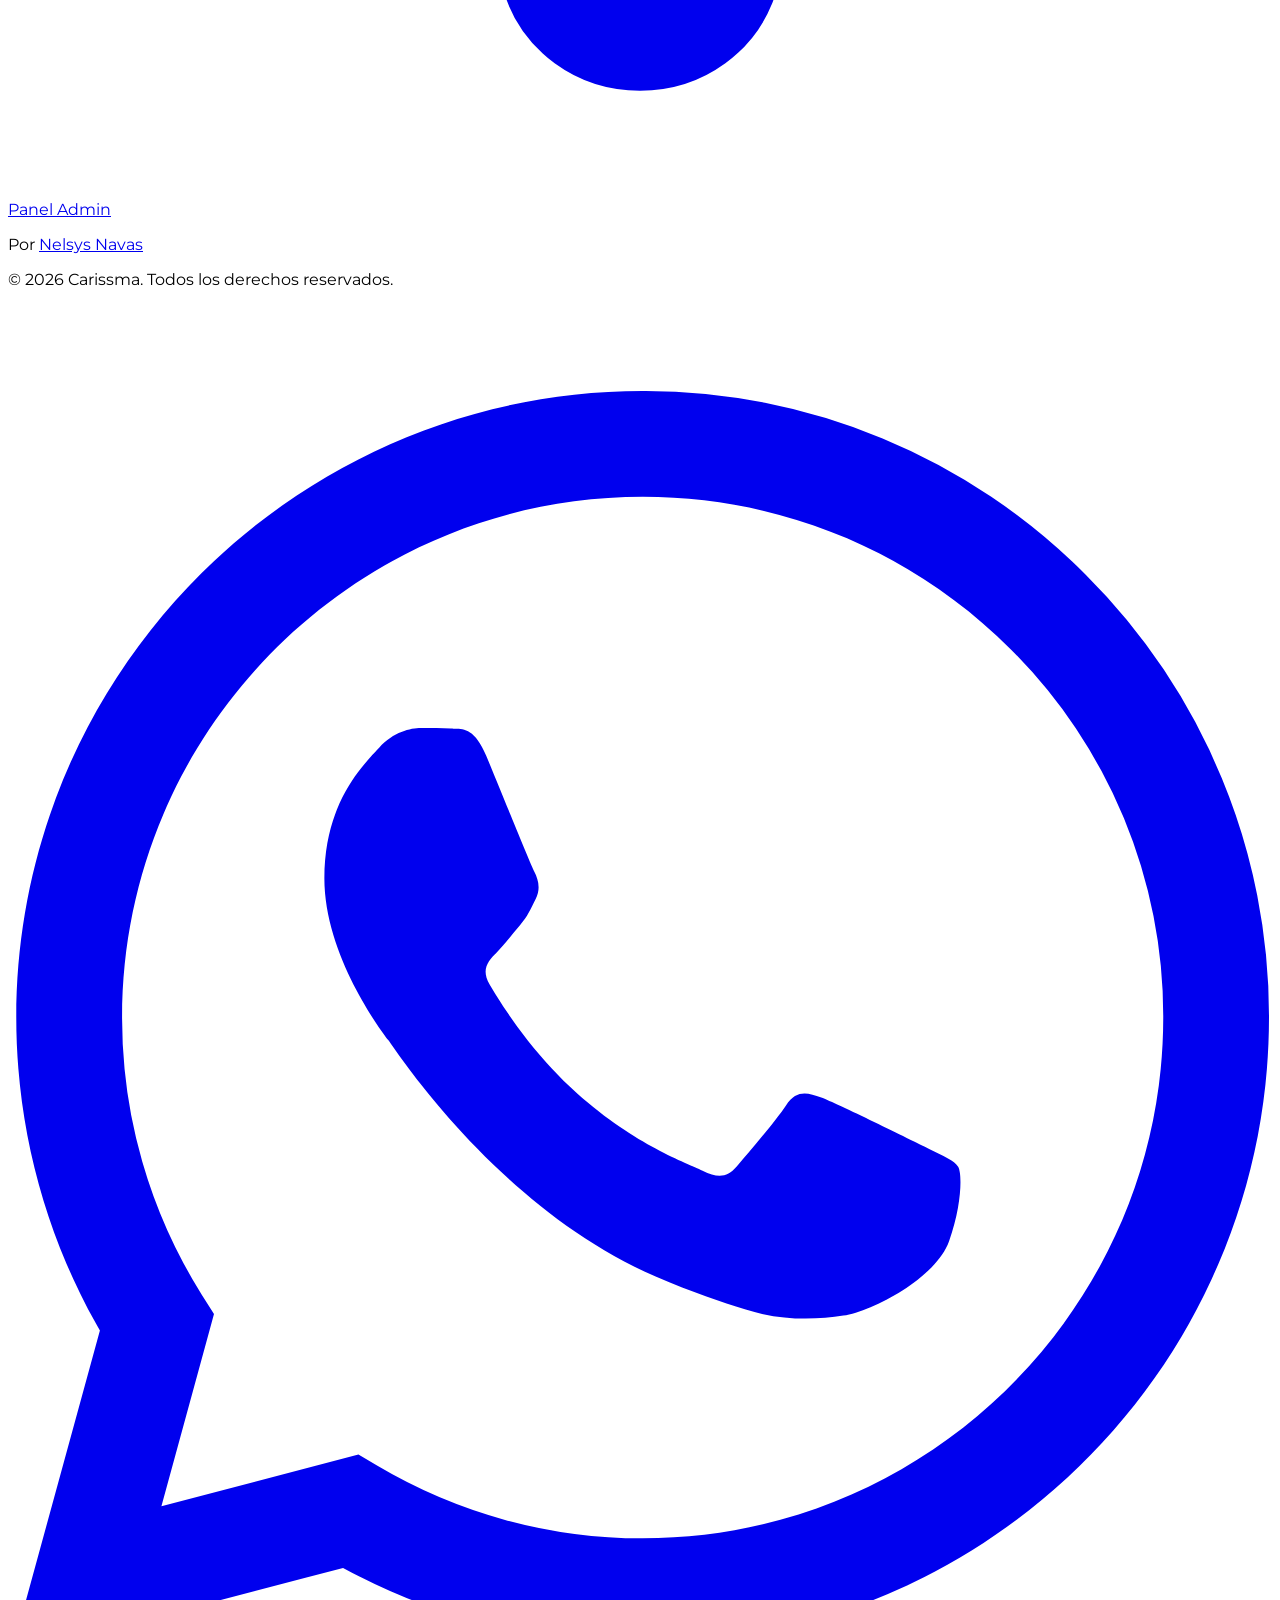
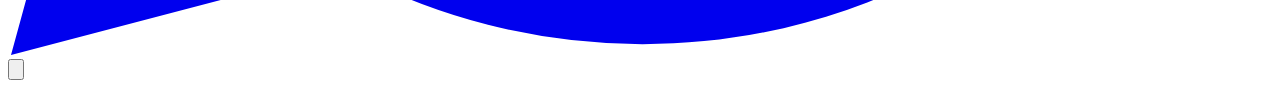
==== commit 92b1c329: "Update index.html google analitycs" ====
--- a/index.html
+++ b/index.html
@@ -16,6 +16,16 @@
     <link rel="stylesheet" href="css/main.css">
     <link rel="stylesheet" href="css/front.css">
 </head>
+<!-- Google tag (gtag.js) -->
+<script async src="https://www.googletagmanager.com/gtag/js?id=G-8KZ8QL814W"></script>
+<script>
+  window.dataLayer = window.dataLayer || [];
+  function gtag(){dataLayer.push(arguments);}
+  gtag('js', new Date());
+
+  gtag('config', 'G-8KZ8QL814W');
+</script>
+    
 <body class="bg-gray-50 text-gray-800 min-h-screen flex flex-col relative overflow-x-hidden">
 
     <!-- CABECERA (HEADER) -->
--- a/css/main.css
+++ b/css/main.css
@@ -0,0 +1,34 @@
+/* ============================================
+   CARISSMA - main.css
+   Complementa a Tailwind CSS
+   Variables CSS, utilidades custom, tipografía
+   ============================================ */
+
+:root {
+    --color-primary: #ea580c;
+    --color-primary-dark: #c2410c;
+    --color-primary-light: #fb923c;
+}
+
+body {
+    font-family: 'Montserrat', sans-serif;
+}
+
+.serif-font {
+    font-family: 'Playfair Display', serif;
+}
+
+/* Transiciones custom para sidebar del carrito */
+.cart-transition {
+    transition: transform 0.3s ease-in-out;
+}
+
+/* Ocultar scrollbar */
+.no-scrollbar::-webkit-scrollbar {
+    display: none;
+}
+
+.no-scrollbar {
+    -ms-overflow-style: none;
+    scrollbar-width: none;
+}
--- a/css/front.css
+++ b/css/front.css
@@ -0,0 +1,75 @@
+/* ============================================
+   CARISSMA - front.css
+   Estilos custom del front-end
+   Complementa a Tailwind (modales, checkout, animaciones)
+   ============================================ */
+
+/* Modal transitions */
+.modal-container {
+    transition: opacity 0.35s ease-out, visibility 0.35s ease-out;
+}
+
+.modal-container:not(.modal-open) {
+    opacity: 0;
+    visibility: hidden;
+    pointer-events: none;
+}
+
+.modal-container.modal-open {
+    opacity: 1;
+    visibility: visible;
+    pointer-events: auto;
+}
+
+.modal-backdrop {
+    transition: opacity 0.35s ease-out;
+}
+
+.modal-card {
+    transition: transform 0.35s ease-out, opacity 0.35s ease-out;
+    transform: scale(0.92);
+    opacity: 0;
+}
+
+.modal-open .modal-card {
+    transform: scale(1);
+    opacity: 1;
+}
+
+/* Payment options */
+.payment-option {
+    transition: all 0.2s ease;
+}
+
+.payment-option.selected {
+    border-color: #ea580c;
+    background-color: #fff7ed;
+}
+
+.payment-option:hover {
+    border-color: #fdba74;
+}
+
+/* Step indicators */
+.step-indicator {
+    transition: all 0.3s ease;
+}
+
+.step-indicator.active {
+    background-color: #ea580c;
+    color: white;
+}
+
+.step-indicator.completed {
+    background-color: #16a34a;
+    color: white;
+}
+
+/* Checkout steps */
+.checkout-step {
+    display: none;
+}
+
+.checkout-step.active {
+    display: block;
+}
